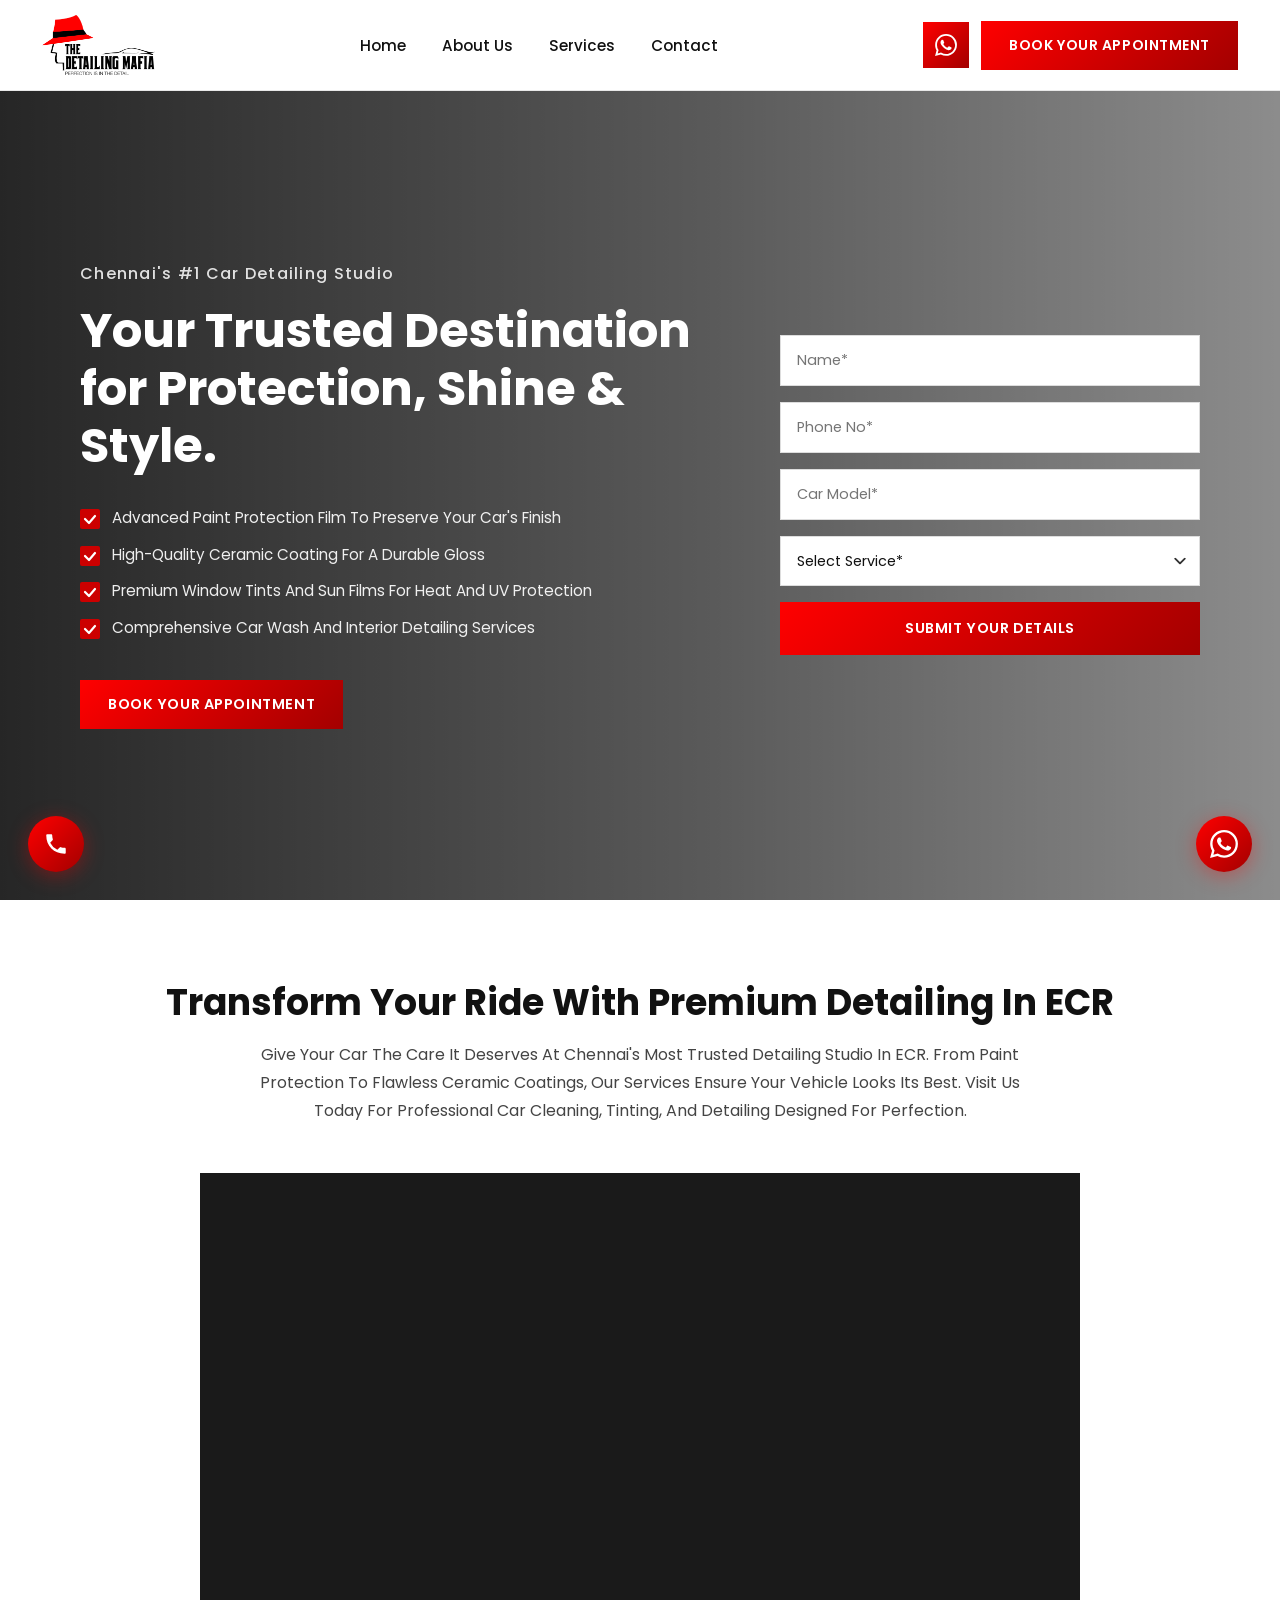
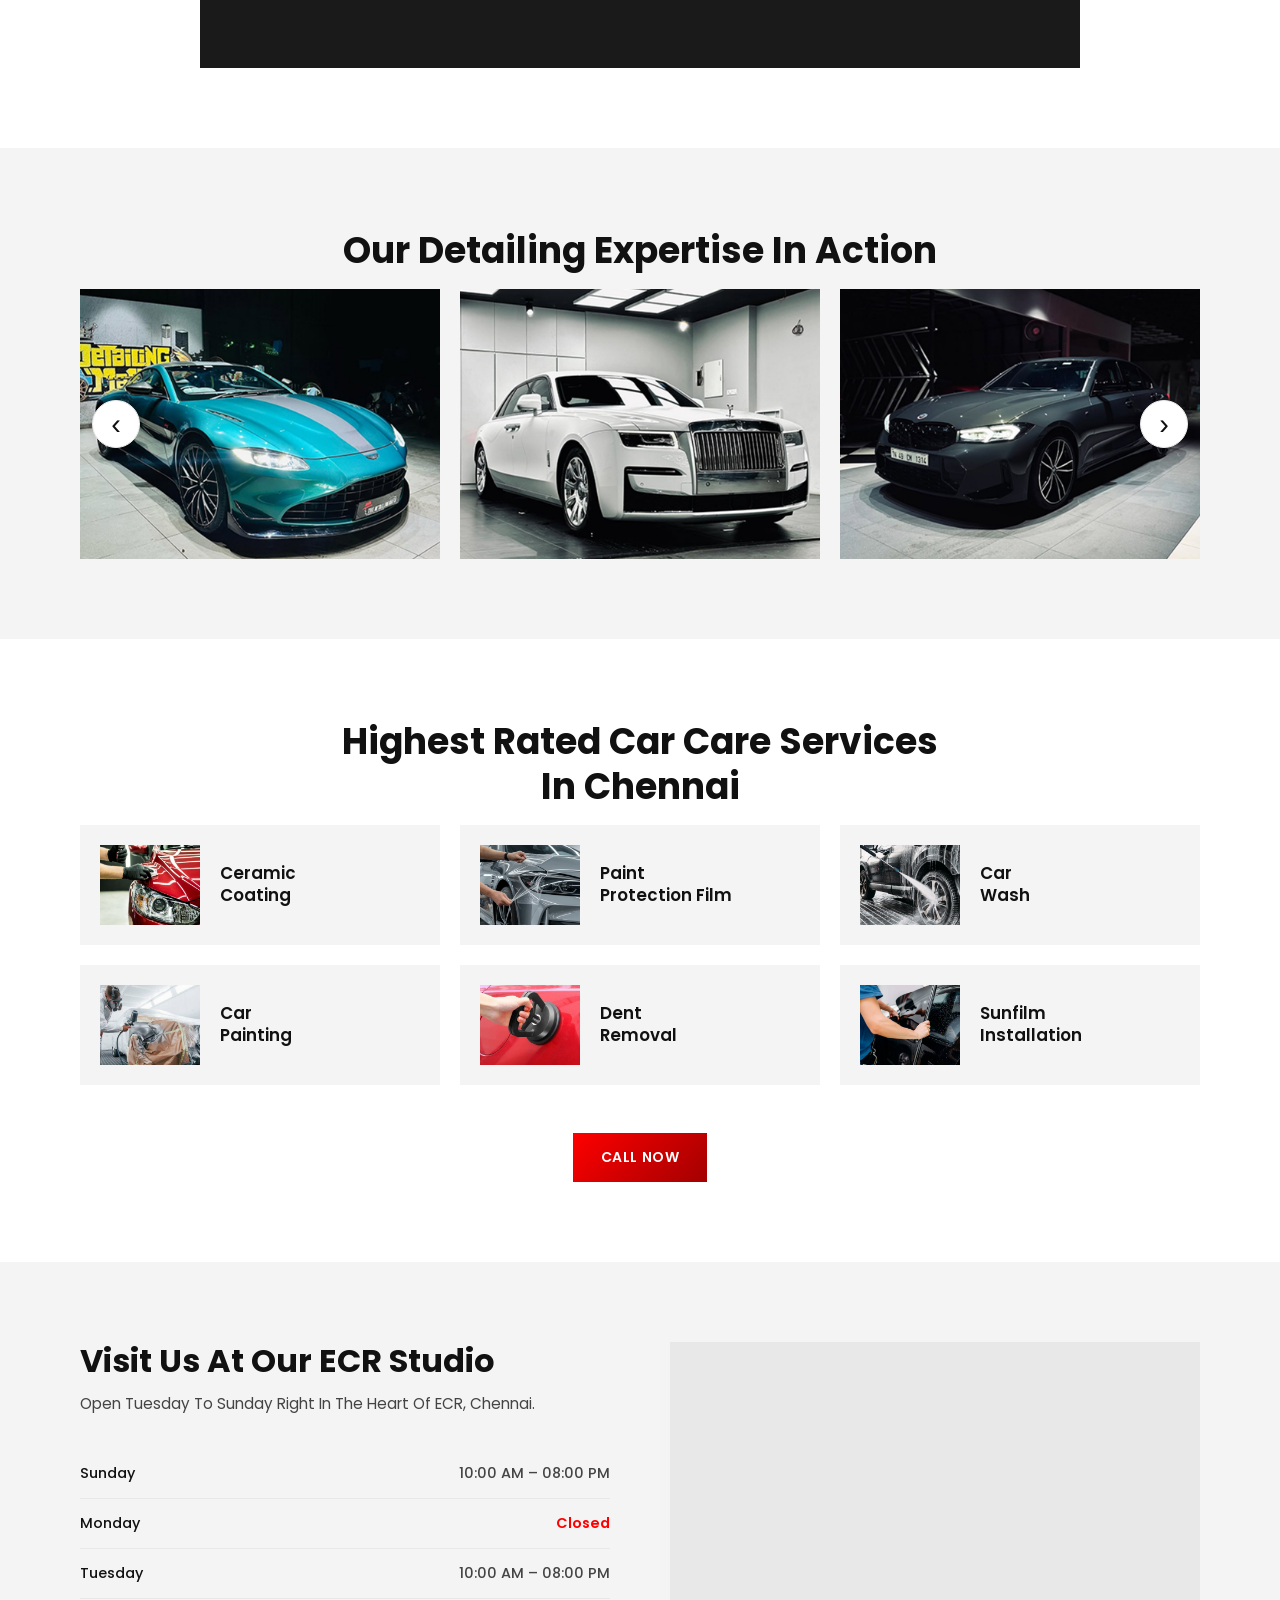
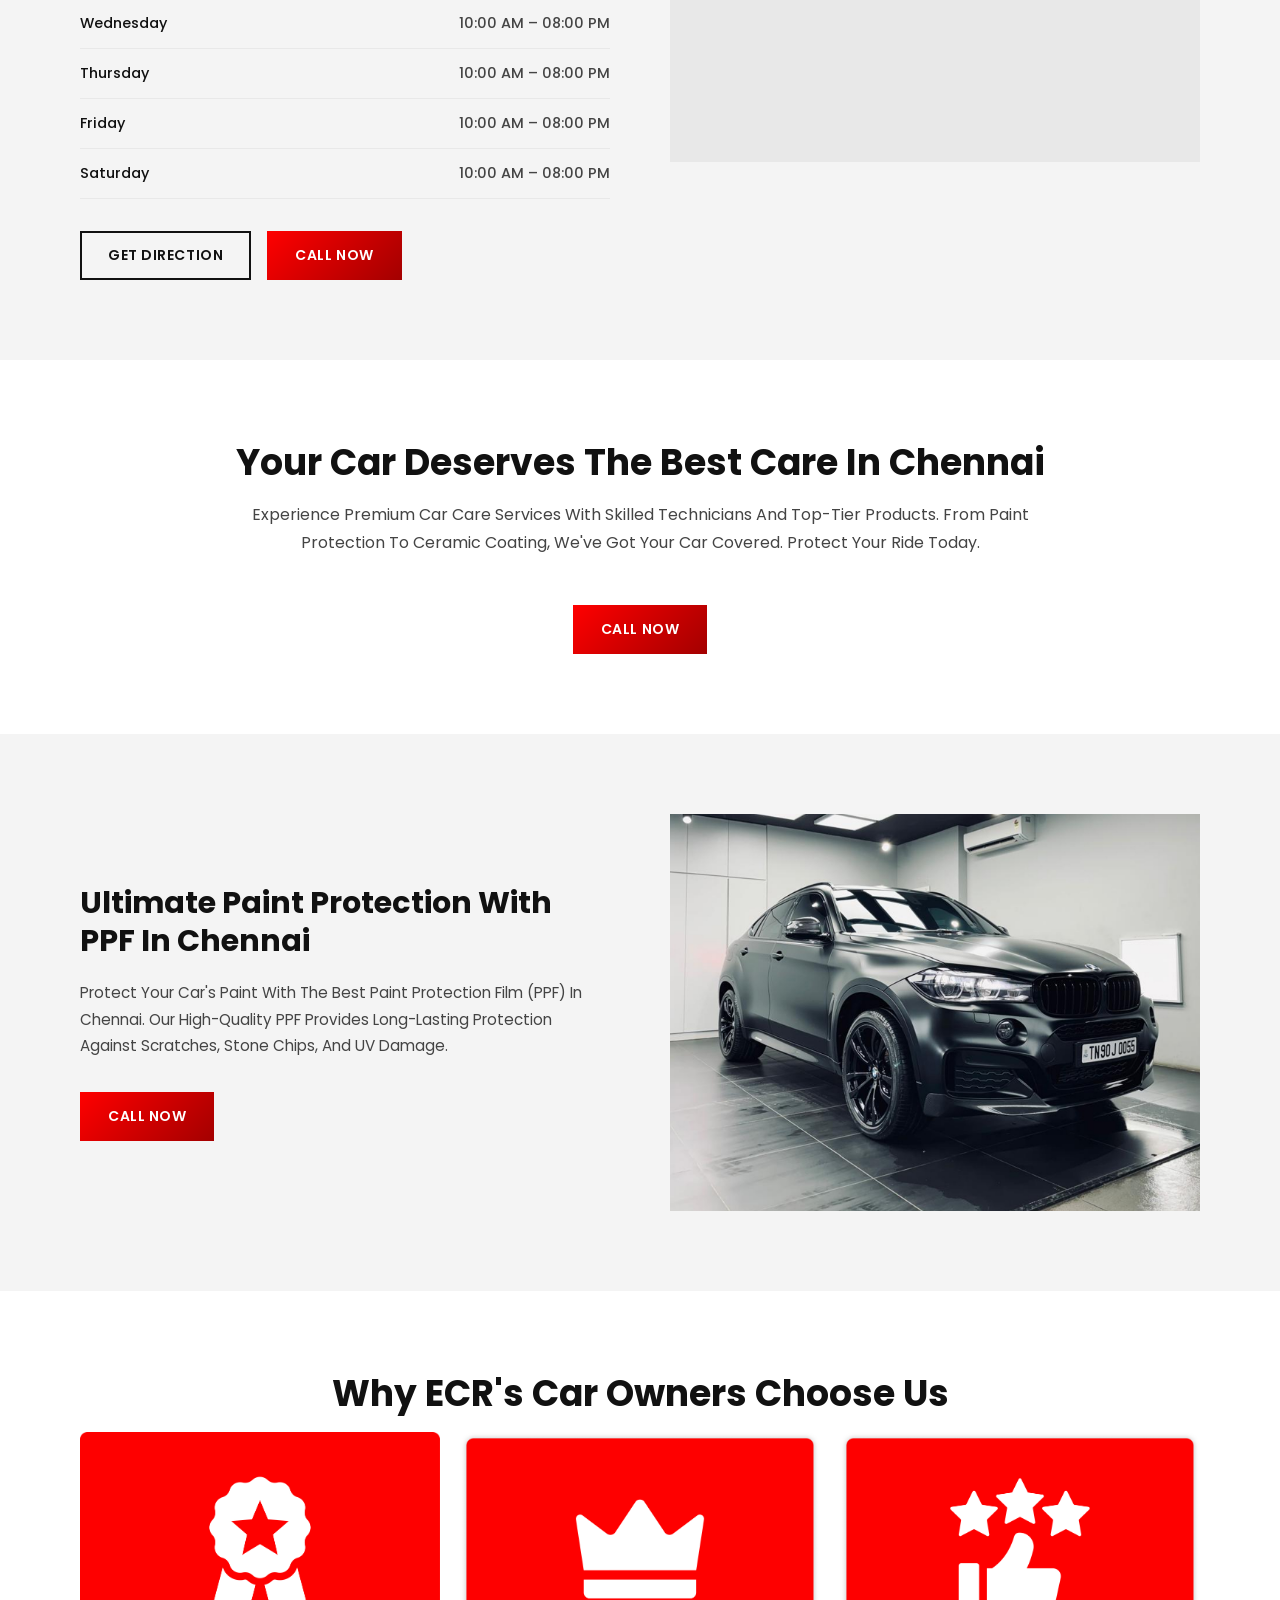
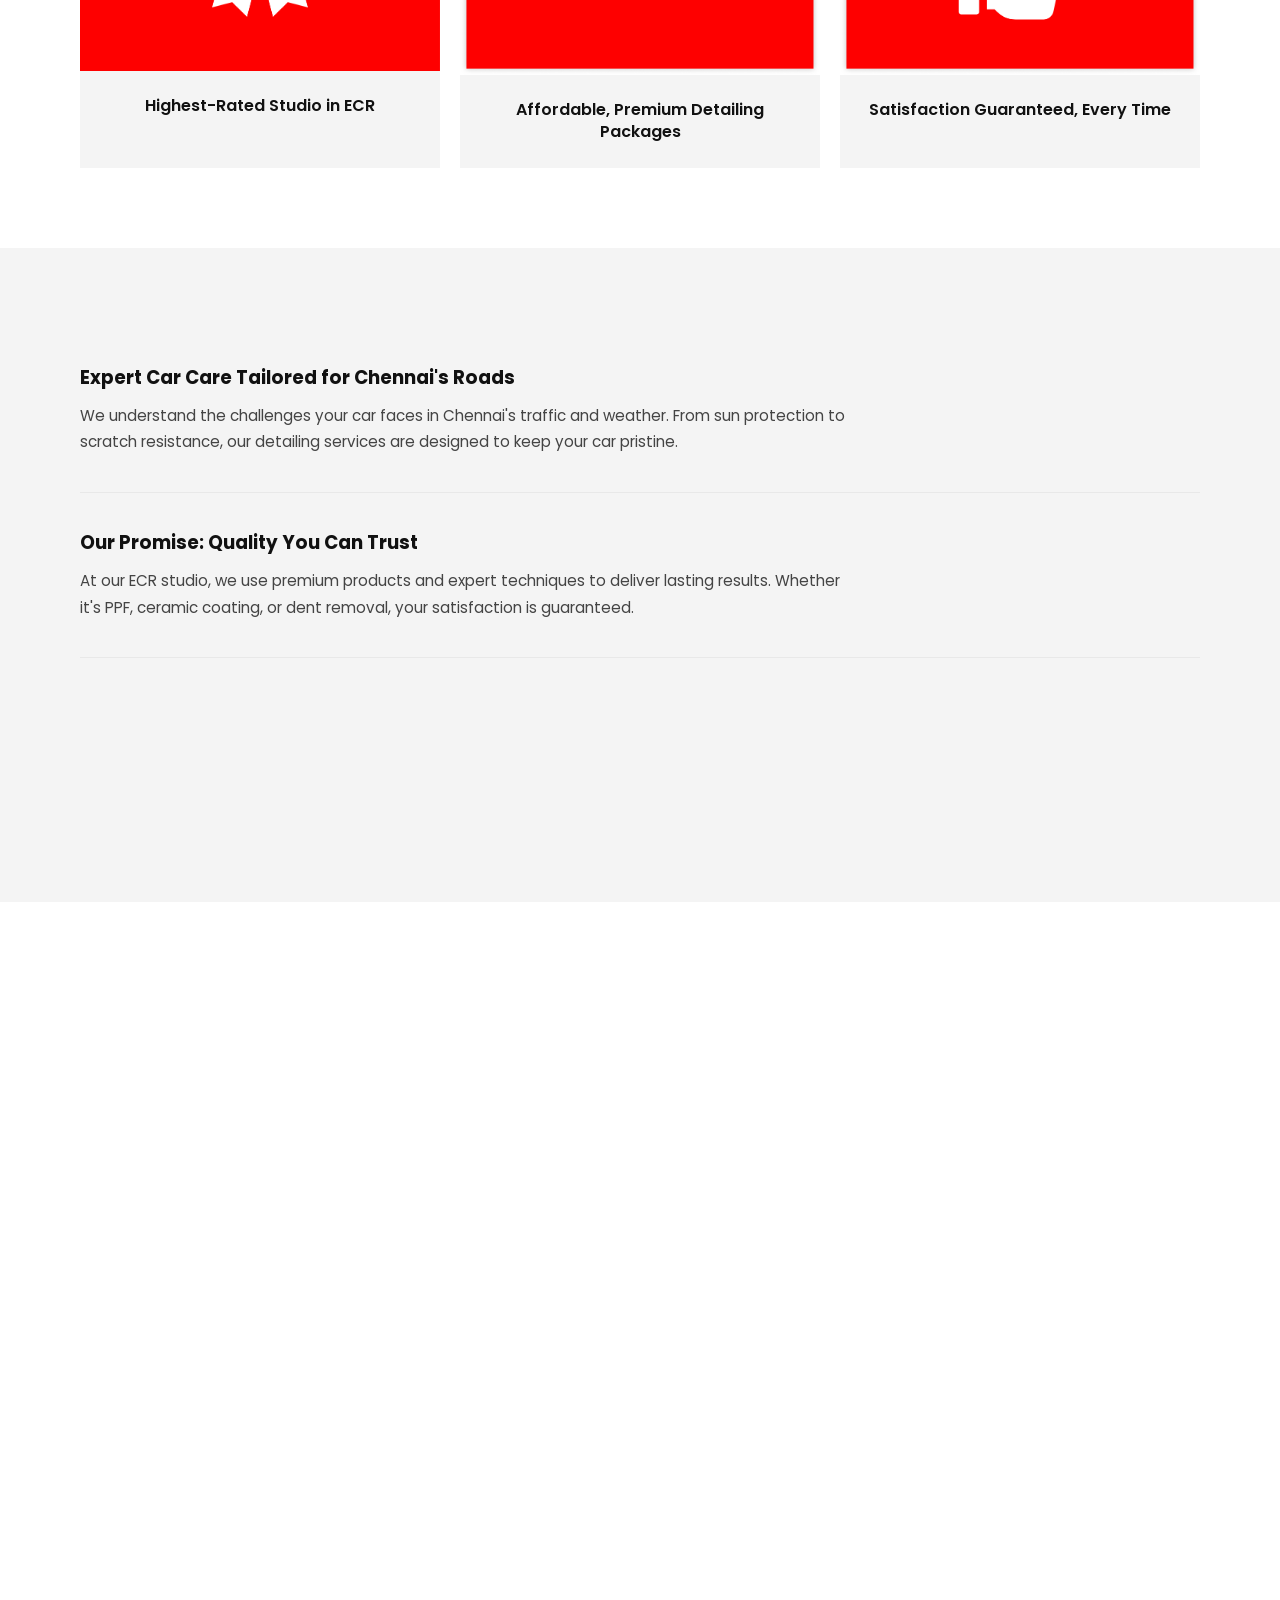
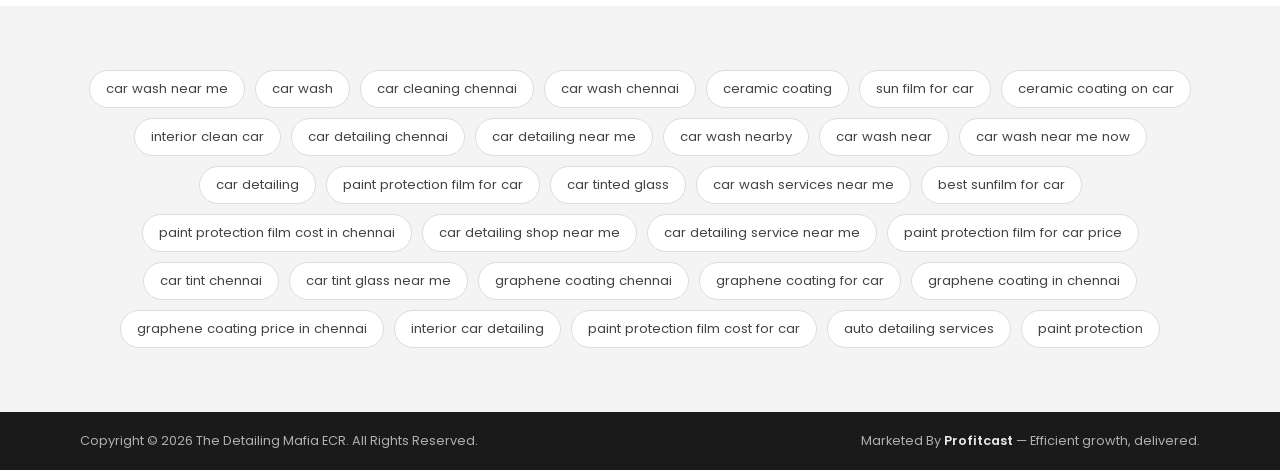
==== index.html @ f4547785 "Add favicon and update FAQ content" ====
<!DOCTYPE html>
<html lang="en">
<head>
  <meta charset="UTF-8" />
  <meta name="viewport" content="width=device-width, initial-scale=1.0" />
  <title>The Detailing Mafia ECR – Chennai's #1 Car Detailing Studio</title>
  <link rel="icon" type="image/png" href="assets/Favicon.png" />
  <link rel="stylesheet" href="style.css" />
  <link rel="preconnect" href="https://fonts.googleapis.com" />
  <link rel="preconnect" href="https://fonts.gstatic.com" crossorigin />
  <link href="https://fonts.googleapis.com/css2?family=Poppins:wght@300;400;500;600;700;800;900&display=swap" rel="stylesheet" />
</head>
<body>

  <!-- ============================================================
       NAVBAR
  ============================================================ -->
  <header class="navbar" id="navbar">
    <div class="nav-container">
      <div class="nav-logo">
        <img src="assets/Logo.png" alt="The Detailing Mafia" class="logo-img" />
      </div>
      <nav class="nav-links">
        <a href="#home">Home</a>
        <a href="#about">About Us</a>
        <a href="#services">Services</a>
        <a href="#contact">Contact</a>
      </nav>
      <div class="nav-actions">
        <a href="https://wa.me/918925737773" class="btn-whatsapp-nav" target="_blank" aria-label="WhatsApp">
          <svg xmlns="http://www.w3.org/2000/svg" viewBox="0 0 24 24" fill="white" width="22" height="22">
            <path d="M17.472 14.382c-.297-.149-1.758-.867-2.03-.967-.273-.099-.471-.148-.67.15-.197.297-.767.966-.94 1.164-.173.199-.347.223-.644.075-.297-.15-1.255-.463-2.39-1.475-.883-.788-1.48-1.761-1.653-2.059-.173-.297-.018-.458.13-.606.134-.133.298-.347.446-.52.149-.174.198-.298.298-.497.099-.198.05-.371-.025-.52-.075-.149-.669-1.612-.916-2.207-.242-.579-.487-.5-.669-.51-.173-.008-.371-.01-.57-.01-.198 0-.52.074-.792.372-.272.297-1.04 1.016-1.04 2.479 0 1.462 1.065 2.875 1.213 3.074.149.198 2.096 3.2 5.077 4.487.709.306 1.262.489 1.694.625.712.227 1.36.195 1.871.118.571-.085 1.758-.719 2.006-1.413.248-.694.248-1.289.173-1.413-.074-.124-.272-.198-.57-.347m-5.421 7.403h-.004a9.87 9.87 0 01-5.031-1.378l-.361-.214-3.741.982.998-3.648-.235-.374a9.86 9.86 0 01-1.51-5.26c.001-5.45 4.436-9.884 9.888-9.884 2.64 0 5.122 1.03 6.988 2.898a9.825 9.825 0 012.893 6.994c-.003 5.45-4.437 9.884-9.885 9.884m8.413-18.297A11.815 11.815 0 0012.05 0C5.495 0 .16 5.335.157 11.892c0 2.096.547 4.142 1.588 5.945L.057 24l6.305-1.654a11.882 11.882 0 005.683 1.448h.005c6.554 0 11.89-5.335 11.893-11.893a11.821 11.821 0 00-3.48-8.413z"/>
          </svg>
        </a>
        <a href="#contact" class="btn-primary">Book Your Appointment</a>
      </div>
      <button class="nav-hamburger" id="hamburger" aria-label="Menu">
        <span></span><span></span><span></span>
      </button>
    </div>
    <!-- Mobile Menu -->
    <div class="mobile-menu" id="mobileMenu">
      <a href="#home">Home</a>
      <a href="#about">About Us</a>
      <a href="#services">Services</a>
      <a href="#contact">Contact</a>
      <a href="#contact" class="btn-primary mobile-cta">Book Your Appointment</a>
    </div>
  </header>

  <!-- ============================================================
       SECTION 1 – HERO
  ============================================================ -->
  <section class="section-hero" id="home">
    <div class="hero-overlay"></div>
    <img src="assets/Hero Banner.jpg" alt="The Detailing Mafia Studio" class="hero-bg-img" />

    <div class="hero-container">
      <!-- Left Content -->
      <div class="hero-content">
        <p class="hero-tagline">Chennai's #1 Car Detailing Studio</p>
        <h1 class="hero-heading">Your Trusted Destination for Protection, Shine &amp; Style.</h1>
        <ul class="hero-checklist">
          <li>
            <svg class="check-icon" viewBox="0 0 20 20" fill="none"><rect width="20" height="20" rx="2" fill="#CC0000"/><path d="M5 10l4 4 6-7" stroke="#fff" stroke-width="2.2" stroke-linecap="round" stroke-linejoin="round"/></svg>
            Advanced Paint Protection Film To Preserve Your Car's Finish
          </li>
          <li>
            <svg class="check-icon" viewBox="0 0 20 20" fill="none"><rect width="20" height="20" rx="2" fill="#CC0000"/><path d="M5 10l4 4 6-7" stroke="#fff" stroke-width="2.2" stroke-linecap="round" stroke-linejoin="round"/></svg>
            High-Quality Ceramic Coating For A Durable Gloss
          </li>
          <li>
            <svg class="check-icon" viewBox="0 0 20 20" fill="none"><rect width="20" height="20" rx="2" fill="#CC0000"/><path d="M5 10l4 4 6-7" stroke="#fff" stroke-width="2.2" stroke-linecap="round" stroke-linejoin="round"/></svg>
            Premium Window Tints And Sun Films For Heat And UV Protection
          </li>
          <li>
            <svg class="check-icon" viewBox="0 0 20 20" fill="none"><rect width="20" height="20" rx="2" fill="#CC0000"/><path d="M5 10l4 4 6-7" stroke="#fff" stroke-width="2.2" stroke-linecap="round" stroke-linejoin="round"/></svg>
            Comprehensive Car Wash And Interior Detailing Services
          </li>
        </ul>
        <a href="#contact" class="btn-primary hero-cta">Book Your Appointment</a>
      </div>

      <!-- Right – Lead Form -->
      <div class="hero-form-wrap" id="contact">
        <input type="text" placeholder="Name*" class="form-input" />
        <input type="tel" placeholder="Phone No*" class="form-input" />
        <input type="text" placeholder="Car Model*" class="form-input" />
        <div class="form-select-wrap">
          <select class="form-select">
            <option value="" disabled selected>Select Service*</option>
            <option>Ceramic Coating</option>
            <option>Paint Protection Film</option>
            <option>Car Wash</option>
            <option>Car Painting</option>
            <option>Dent Removal</option>
            <option>Sunfilm Installation</option>
          </select>
          <svg class="select-arrow" viewBox="0 0 10 6" fill="none"><path d="M1 1l4 4 4-4" stroke="#333" stroke-width="1.5" stroke-linecap="round"/></svg>
        </div>
        <button class="btn-primary btn-submit" onclick="handleFormSubmit()">Submit Your Details</button>
      </div>
    </div>
  </section>

  <!-- ============================================================
       SECTION 2 – VIDEO
  ============================================================ -->
  <section class="section-video" id="about">
    <div class="section-inner">
      <h2 class="section-title">Transform Your Ride With Premium Detailing In ECR</h2>
      <p class="section-subtitle">
        Give Your Car The Care It Deserves At Chennai's Most Trusted Detailing Studio In ECR.
        From Paint Protection To Flawless Ceramic Coatings, Our Services Ensure Your Vehicle
        Looks Its Best. Visit Us Today For Professional Car Cleaning, Tinting, And Detailing
        Designed For Perfection.
      </p>
      <div class="video-wrapper">
        <video
          autoplay
          muted
          loop
          playsinline
          class="studio-video">
          <source src="assets/Section 2/ECR Video.mp4" type="video/mp4" />
          Your browser does not support the video tag.
        </video>
        <!-- Fallback placeholder if no video yet -->
        <div class="video-placeholder" id="videoPlaceholder">
          <svg viewBox="0 0 80 80" fill="none" class="play-icon"><circle cx="40" cy="40" r="39" stroke="white" stroke-width="2"/><polygon points="32,24 60,40 32,56" fill="white"/></svg>
          <p>Studio Reel – Coming Soon</p>
        </div>
      </div>
    </div>
  </section>

  <!-- ============================================================
       SECTION 3 – GALLERY SLIDER
  ============================================================ -->
  <section class="section-gallery">
    <div class="section-inner">
      <h2 class="section-title">Our Detailing Expertise In Action</h2>
      <div class="gallery-slider-wrap">
        <button class="slider-btn slider-prev" id="galleryPrev" aria-label="Previous">&#8249;</button>
        <div class="gallery-track" id="galleryTrack">
          <div class="gallery-slide">
            <img src="assets/Section 3/Image 1.jpg" alt="Car Detailing Work 1" />
          </div>
          <div class="gallery-slide">
            <img src="assets/Section 3/Image 2.jpg" alt="Car Detailing Work 2" />
          </div>
          <div class="gallery-slide">
            <img src="assets/Section 3/Image 3.jpg" alt="Car Detailing Work 3" />
          </div>
          <div class="gallery-slide">
            <img src="assets/Section 3/Image 4.jpg" alt="Car Detailing Work 4" />
          </div>
          <div class="gallery-slide">
            <img src="assets/Section 3/Image 5.jpg" alt="Car Detailing Work 5" />
          </div>
          <div class="gallery-slide">
            <img src="assets/Section 3/Image 6.jpg" alt="Car Detailing Work 6" />
          </div>
          <div class="gallery-slide">
            <img src="assets/Section 3/Image 7.jpg" alt="Car Detailing Work 7" />
          </div>
          <div class="gallery-slide">
            <img src="assets/Section 3/Image 8.jpg" alt="Car Detailing Work 8" />
          </div>
          <div class="gallery-slide">
            <img src="assets/Section 3/Image 9.jpg" alt="Car Detailing Work 9" />
          </div>
        </div>
        <button class="slider-btn slider-next" id="galleryNext" aria-label="Next">&#8250;</button>
      </div>
    </div>
  </section>

  <!-- ============================================================
       SECTION 4 – SERVICES
  ============================================================ -->
  <section class="section-services" id="services">
    <div class="section-inner">
      <h2 class="section-title">Highest Rated Car Care Services<br />In Chennai</h2>
      <div class="services-grid">

        <div class="service-card">
          <div class="service-img-wrap">
            <img src="assets/Section 4/Ceramic Coating.jpg" alt="Ceramic Coating" />
          </div>
          <span class="service-name">Ceramic<br />Coating</span>
        </div>

        <div class="service-card">
          <div class="service-img-wrap">
            <img src="assets/Section 4/PPF.png" alt="Paint Protection Film" />
          </div>
          <span class="service-name">Paint<br />Protection Film</span>
        </div>

        <div class="service-card">
          <div class="service-img-wrap">
            <img src="assets/Section 4/Car Wash.jpg" alt="Car Wash" />
          </div>
          <span class="service-name">Car<br />Wash</span>
        </div>

        <div class="service-card">
          <div class="service-img-wrap">
            <img src="assets/Section 4/Car Painting.jpg" alt="Car Painting" />
          </div>
          <span class="service-name">Car<br />Painting</span>
        </div>

        <div class="service-card">
          <div class="service-img-wrap">
            <img src="assets/Section 4/Dent Removal.jpg" alt="Dent Removal" />
          </div>
          <span class="service-name">Dent<br />Removal</span>
        </div>

        <div class="service-card">
          <div class="service-img-wrap">
            <img src="assets/Section 4/Sunfilm.jpg" alt="Sunfilm Installation" />
          </div>
          <span class="service-name">Sunfilm<br />Installation</span>
        </div>

      </div>
      <div class="services-cta">
        <a href="tel:+918925737773" class="btn-primary">Call Now</a>
      </div>
    </div>
  </section>

  <!-- ============================================================
       SECTION 5 – LOCATION / HOURS
  ============================================================ -->
  <section class="section-location">
    <div class="section-inner location-inner">

      <div class="location-info">
        <h2 class="location-heading">Visit Us At Our ECR Studio</h2>
        <p class="location-sub">Open Tuesday To Sunday Right In The Heart Of ECR, Chennai.</p>

        <table class="hours-table">
          <tbody>
            <tr>
              <td>Sunday</td>
              <td>10:00 AM – 08:00 PM</td>
            </tr>
            <tr>
              <td>Monday</td>
              <td class="closed">Closed</td>
            </tr>
            <tr>
              <td>Tuesday</td>
              <td>10:00 AM – 08:00 PM</td>
            </tr>
            <tr>
              <td>Wednesday</td>
              <td>10:00 AM – 08:00 PM</td>
            </tr>
            <tr>
              <td>Thursday</td>
              <td>10:00 AM – 08:00 PM</td>
            </tr>
            <tr>
              <td>Friday</td>
              <td>10:00 AM – 08:00 PM</td>
            </tr>
            <tr>
              <td>Saturday</td>
              <td>10:00 AM – 08:00 PM</td>
            </tr>
          </tbody>
        </table>

        <div class="location-btns">
          <a href="https://maps.app.goo.gl/Qhip5VcUf94nmhKdA" target="_blank" class="btn-outline">Get Direction</a>
          <a href="tel:+918925737773" class="btn-primary">Call Now</a>
        </div>
      </div>

      <div class="location-map">
        <iframe
          src="https://www.google.com/maps/embed?pb=!1m18!1m12!1m3!1d3888.9!2d80.2494!3d12.8387!2m3!1f0!2f0!3f0!3m2!1i1024!2i768!4f13.1!3m3!1m2!1s0x3a525a8b29e54a01%3A0x4b2e7e6c7e8f9a0b!2sThe%20Detailing%20Mafia%20ECR!5e0!3m2!1sen!2sin"
          width="100%"
          height="100%"
          style="border:0;"
          allowfullscreen=""
          loading="lazy"
          referrerpolicy="no-referrer-when-downgrade"
          title="The Detailing Mafia ECR Location">
        </iframe>
      </div>

    </div>
  </section>

  <!-- ============================================================
       SECTION 6 – CTA BANNER
  ============================================================ -->
  <section class="section-cta-banner">
    <div class="section-inner cta-inner">
      <h2 class="section-title">Your Car Deserves The Best Care In Chennai</h2>
      <p class="section-subtitle">
        Experience Premium Car Care Services With Skilled Technicians And Top-Tier Products.
        From Paint Protection To Ceramic Coating, We've Got Your Car Covered. Protect Your Ride Today.
      </p>
      <a href="tel:+918925737773" class="btn-primary">Call Now</a>
    </div>
  </section>

  <!-- ============================================================
       SECTION 7 – PPF FEATURE (TEXT LEFT / IMAGE RIGHT)
  ============================================================ -->
  <section class="section-feature">
    <div class="section-inner feature-inner">
      <div class="feature-text">
        <h2 class="feature-heading">Ultimate Paint Protection With PPF In Chennai</h2>
        <p class="feature-desc">
          Protect Your Car's Paint With The Best Paint Protection Film (PPF) In Chennai.
          Our High-Quality PPF Provides Long-Lasting Protection Against Scratches, Stone
          Chips, And UV Damage.
        </p>
        <a href="tel:+918925737773" class="btn-primary">Call Now</a>
      </div>
      <div class="feature-image">
        <img src="assets/Section 7/Image.jpg" alt="BMW X6 PPF Chennai" />
      </div>
    </div>
  </section>

  <!-- ============================================================
       SECTION 8 – WHY CHOOSE US
  ============================================================ -->
  <section class="section-why">
    <div class="section-inner">
      <h2 class="section-title">Why ECR's Car Owners Choose Us</h2>
      <div class="why-grid">

        <div class="why-card">
          <div class="why-icon-wrap">
            <img src="assets/Section 8/Icon 1.jpg" alt="Highest-Rated Studio" class="why-icon-img" />
          </div>
          <p class="why-label">Highest-Rated Studio in ECR</p>
        </div>

        <div class="why-card">
          <div class="why-icon-wrap">
            <img src="assets/Section 8/Icon 2.jpg" alt="Affordable Packages" class="why-icon-img" />
          </div>
          <p class="why-label">Affordable, Premium Detailing Packages</p>
        </div>

        <div class="why-card">
          <div class="why-icon-wrap">
            <img src="assets/Section 8/Icon 3.jpg" alt="Satisfaction Guaranteed" class="why-icon-img" />
          </div>
          <p class="why-label">Satisfaction Guaranteed, Every Time</p>
        </div>

      </div>
    </div>
  </section>

  <!-- ============================================================
       SECTION 9 – ABOUT / FEATURES TEXT
  ============================================================ -->
  <section class="section-about-text">
    <div class="section-inner about-text-inner">

      <div class="about-item">
        <h3>Expert Car Care Tailored for Chennai's Roads</h3>
        <p>We understand the challenges your car faces in Chennai's traffic and weather. From sun protection to scratch resistance, our detailing services are designed to keep your car pristine.</p>
      </div>

      <div class="about-item">
        <h3>Our Promise: Quality You Can Trust</h3>
        <p>At our ECR studio, we use premium products and expert techniques to deliver lasting results. Whether it's PPF, ceramic coating, or dent removal, your satisfaction is guaranteed.</p>
      </div>

      <div class="about-item">
        <h3>Personalized Solutions for Every Car</h3>
        <p>Every car is unique, and so are its care requirements. Our custom detailing packages are tailored to meet your vehicle's specific needs. Visit us to find the perfect solution today.</p>
      </div>

    </div>
  </section>

  <!-- ============================================================
       SECTION 10 – FAQ ACCORDION
  ============================================================ -->
  <section class="section-faq">
    <div class="section-inner">
      <div class="faq-list" id="faqList">

        <div class="faq-item">
          <button class="faq-q">
            What is Paint Protection Film (PPF), and why is it important?
            <span class="faq-icon">+</span>
          </button>
          <div class="faq-a">
            <p>PPF is a transparent shield that protects your car's paint from scratches, chips, and UV rays. It ensures a long-lasting, glossy finish, perfect for Chennai's harsh conditions.</p>
          </div>
        </div>

        <div class="faq-item">
          <button class="faq-q">
            How long does ceramic coating last on a car?
            <span class="faq-icon">+</span>
          </button>
          <div class="faq-a">
            <p>Ceramic coating provides protection for 2-5 years with proper maintenance, shielding against dirt, scratches, and water spots while enhancing your car's shine.</p>
          </div>
        </div>

        <div class="faq-item">
          <button class="faq-q">
            Where is your car detailing studio located in Chennai?
            <span class="faq-icon">+</span>
          </button>
          <div class="faq-a">
            <p>Our studio is conveniently located on ECR, Chennai, easily accessible to customers across the city.</p>
          </div>
        </div>

        <div class="faq-item">
          <button class="faq-q">
            Do you offer car interior cleaning services?
            <span class="faq-icon">+</span>
          </button>
          <div class="faq-a">
            <p>Yes, we specialize in professional interior cleaning to remove dirt, stains, and odors for a fresh, hygienic cabin.</p>
          </div>
        </div>

        <div class="faq-item">
          <button class="faq-q">
            What are the benefits of sunfilm installation for cars?
            <span class="faq-icon">+</span>
          </button>
          <div class="faq-a">
            <p>Sunfilm reduces heat, blocks UV rays, and improves privacy, making it ideal for Chennai's tropical climate.</p>
          </div>
        </div>

        <div class="faq-item">
          <button class="faq-q">
            How affordable are your car detailing services?
            <span class="faq-icon">+</span>
          </button>
          <div class="faq-a">
            <p>We provide cost-effective packages that ensure premium quality services at competitive rates.</p>
          </div>
        </div>

        <div class="faq-item">
          <button class="faq-q">
            Can I get dent removal and car painting done at your studio?
            <span class="faq-icon">+</span>
          </button>
          <div class="faq-a">
            <p>Absolutely! Our experts excel in dent removal and car painting, restoring your vehicle to its original beauty.</p>
          </div>
        </div>

        <div class="faq-item">
          <button class="faq-q">
            How do I book an appointment for car detailing?
            <span class="faq-icon">+</span>
          </button>
          <div class="faq-a">
            <p>Booking is easy. Visit our website, call us, or drop by our ECR studio for immediate assistance.</p>
          </div>
        </div>

      </div>
    </div>
  </section>

  <!-- ============================================================
       SECTION 11 – KEYWORD TAGS
  ============================================================ -->
  <section class="section-keywords">
    <div class="section-inner">
      <div class="keyword-cloud">
        <span>car wash near me</span>
        <span>car wash</span>
        <span>car cleaning chennai</span>
        <span>car wash chennai</span>
        <span>ceramic coating</span>
        <span>sun film for car</span>
        <span>ceramic coating on car</span>
        <span>interior clean car</span>
        <span>car detailing chennai</span>
        <span>car detailing near me</span>
        <span>car wash nearby</span>
        <span>car wash near</span>
        <span>car wash near me now</span>
        <span>car detailing</span>
        <span>paint protection film for car</span>
        <span>car tinted glass</span>
        <span>car wash services near me</span>
        <span>best sunfilm for car</span>
        <span>paint protection film cost in chennai</span>
        <span>car detailing shop near me</span>
        <span>car detailing service near me</span>
        <span>paint protection film for car price</span>
        <span>car tint chennai</span>
        <span>car tint glass near me</span>
        <span>graphene coating chennai</span>
        <span>graphene coating for car</span>
        <span>graphene coating in chennai</span>
        <span>graphene coating price in chennai</span>
        <span>interior car detailing</span>
        <span>paint protection film cost for car</span>
        <span>auto detailing services</span>
        <span>paint protection</span>
      </div>
    </div>
  </section>

  <!-- ============================================================
       FOOTER
  ============================================================ -->
  <footer class="footer">
    <div class="footer-inner">
      <p class="footer-copy">Copyright &copy; 2026 The Detailing Mafia ECR. All Rights Reserved.</p>
      <p class="footer-agency">Marketed By <a href="https://www.profitcast.com" target="_blank" class="profitcast-link"><strong>Profitcast</strong></a> — Efficient growth, delivered.</p>
    </div>
  </footer>

  <!-- ============================================================
       FLOATING BUTTONS – Call (Left) & WhatsApp (Right)
  ============================================================ -->
  <a href="tel:+918925737773" class="floating-call" aria-label="Call Now">
    <svg xmlns="http://www.w3.org/2000/svg" viewBox="0 0 24 24" fill="white" width="26" height="26">
      <path d="M6.62 10.79a15.053 15.053 0 006.59 6.59l2.2-2.2a1.003 1.003 0 011.01-.24c1.12.37 2.33.57 3.57.57.55 0 1 .45 1 1V20c0 .55-.45 1-1 1C10.07 21 3 13.93 3 4c0-.55.45-1 1-1h3.5c.55 0 1 .45 1 1 0 1.25.2 2.45.57 3.57.1.31.03.66-.25.94l-2.2 2.28z"/>
    </svg>
  </a>

  <a href="https://wa.me/918925737773" class="floating-whatsapp" target="_blank" aria-label="Chat on WhatsApp">
    <svg xmlns="http://www.w3.org/2000/svg" viewBox="0 0 24 24" fill="white" width="28" height="28">
      <path d="M17.472 14.382c-.297-.149-1.758-.867-2.03-.967-.273-.099-.471-.148-.67.15-.197.297-.767.966-.94 1.164-.173.199-.347.223-.644.075-.297-.15-1.255-.463-2.39-1.475-.883-.788-1.48-1.761-1.653-2.059-.173-.297-.018-.458.13-.606.134-.133.298-.347.446-.52.149-.174.198-.298.298-.497.099-.198.05-.371-.025-.52-.075-.149-.669-1.612-.916-2.207-.242-.579-.487-.5-.669-.51-.173-.008-.371-.01-.57-.01-.198 0-.52.074-.792.372-.272.297-1.04 1.016-1.04 2.479 0 1.462 1.065 2.875 1.213 3.074.149.198 2.096 3.2 5.077 4.487.709.306 1.262.489 1.694.625.712.227 1.36.195 1.871.118.571-.085 1.758-.719 2.006-1.413.248-.694.248-1.289.173-1.413-.074-.124-.272-.198-.57-.347m-5.421 7.403h-.004a9.87 9.87 0 01-5.031-1.378l-.361-.214-3.741.982.998-3.648-.235-.374a9.86 9.86 0 01-1.51-5.26c.001-5.45 4.436-9.884 9.888-9.884 2.64 0 5.122 1.03 6.988 2.898a9.825 9.825 0 012.893 6.994c-.003 5.45-4.437 9.884-9.885 9.884m8.413-18.297A11.815 11.815 0 0012.05 0C5.495 0 .16 5.335.157 11.892c0 2.096.547 4.142 1.588 5.945L.057 24l6.305-1.654a11.882 11.882 0 005.683 1.448h.005c6.554 0 11.89-5.335 11.893-11.893a11.821 11.821 0 00-3.48-8.413z"/>
    </svg>
  </a>

  <script src="script.js"></script>
</body>
</html>
---- style.css ----
/* ============================================================
   CSS VARIABLES & RESET
============================================================ */
:root {
  --red:        #FF0000;
  --red-dark:   #A30000;
  --gradient:   linear-gradient(135deg, #FF0000 0%, #A30000 100%);
  --gradient-hover: linear-gradient(135deg, #E00000 0%, #8A0000 100%);
  --white:      #FFFFFF;
  --off-white:  #F4F4F4;
  --black:      #111111;
  --dark:       #1a1a1a;
  --gray-text:  #444444;
  --gray-light: #E8E8E8;
  --border:     #DDDDDD;

  --font-primary: 'Poppins', sans-serif;

  --nav-h: 90px;
  --radius: 0px; /* Sharp edges throughout */
  --transition: 0.25s ease;
}

*, *::before, *::after {
  margin: 0;
  padding: 0;
  box-sizing: border-box;
}

html {
  scroll-behavior: smooth;
  font-size: 16px;
}

body {
  font-family: var(--font-primary);
  color: var(--black);
  background: var(--white);
  overflow-x: hidden;
}

img {
  display: block;
  max-width: 100%;
}

a {
  text-decoration: none;
  color: inherit;
}

ul {
  list-style: none;
}

/* ============================================================
   BUTTONS – Gradient Style (#FF0000 → #A30000)
============================================================ */
.btn-primary {
  display: inline-block;
  background: var(--gradient);
  color: var(--white);
  font-family: var(--font-primary);
  font-size: 0.875rem;
  font-weight: 600;
  letter-spacing: 0.04em;
  text-transform: uppercase;
  padding: 14px 28px;
  border: none;
  border-radius: var(--radius);
  cursor: pointer;
  transition: background var(--transition), transform var(--transition), box-shadow var(--transition);
  white-space: nowrap;
  background-size: 100%;
}

.btn-primary:hover {
  background: var(--gradient-hover);
  transform: translateY(-1px);
  box-shadow: 0 4px 16px rgba(255, 0, 0, 0.3);
}

.btn-outline {
  display: inline-block;
  background: transparent;
  color: var(--black);
  font-family: var(--font-primary);
  font-size: 0.875rem;
  font-weight: 600;
  letter-spacing: 0.04em;
  text-transform: uppercase;
  padding: 12px 26px;
  border: 2px solid var(--black);
  border-radius: var(--radius);
  cursor: pointer;
  transition: background var(--transition), color var(--transition);
}

.btn-outline:hover {
  background: var(--black);
  color: var(--white);
}

/* ============================================================
   SECTION HELPERS
============================================================ */
.section-inner {
  max-width: 1200px;
  margin: 0 auto;
  padding: 0 40px;
}

.section-title {
  font-family: var(--font-primary);
  font-size: clamp(1.6rem, 3vw, 2.25rem);
  font-weight: 700;
  text-align: center;
  line-height: 1.25;
  color: var(--black);
  margin-bottom: 16px;
}

.section-subtitle {
  font-family: var(--font-primary);
  font-size: 1rem;
  line-height: 1.75;
  color: var(--gray-text);
  text-align: center;
  max-width: 780px;
  margin: 0 auto 48px;
  font-weight: 400;
}

/* ============================================================
   SECTION 0 – NAVBAR
============================================================ */
.navbar {
  position: fixed;
  top: 0;
  left: 0;
  width: 100%;
  z-index: 1000;
  background: var(--white);
  border-bottom: 1px solid var(--gray-light);
  transition: box-shadow var(--transition);
}

.navbar.scrolled {
  box-shadow: 0 2px 20px rgba(0,0,0,0.12);
}

.nav-container {
  max-width: 1260px;
  margin: 0 auto;
  padding: 0 32px;
  height: var(--nav-h);
  display: flex;
  align-items: center;
  justify-content: space-between;
  gap: 24px;
}

.nav-logo {
  flex-shrink: 0;
}

.logo-img {
  height: 60px;
  width: auto;
  object-fit: contain;
}

.nav-links {
  display: flex;
  gap: 36px;
  flex: 1;
  justify-content: center;
}

.nav-links a {
  font-family: var(--font-primary);
  font-size: 0.95rem;
  font-weight: 500;
  color: var(--black);
  position: relative;
  transition: color var(--transition);
}

.nav-links a::after {
  content: '';
  position: absolute;
  bottom: -3px;
  left: 0;
  width: 0;
  height: 2px;
  background: var(--gradient);
  transition: width var(--transition);
}

.nav-links a:hover {
  color: var(--red);
}

.nav-links a:hover::after {
  width: 100%;
}

.nav-actions {
  display: flex;
  align-items: center;
  gap: 12px;
  flex-shrink: 0;
}

.btn-whatsapp-nav {
  display: flex;
  align-items: center;
  justify-content: center;
  width: 46px;
  height: 46px;
  background: var(--gradient);
  border-radius: var(--radius);
  flex-shrink: 0;
  transition: opacity var(--transition), transform var(--transition);
}

.btn-whatsapp-nav:hover {
  opacity: 0.9;
  transform: translateY(-1px);
}

.nav-hamburger {
  display: none;
  flex-direction: column;
  gap: 5px;
  background: none;
  border: none;
  cursor: pointer;
  padding: 4px;
}

.nav-hamburger span {
  display: block;
  width: 24px;
  height: 2px;
  background: var(--black);
  transition: var(--transition);
}

.mobile-menu {
  display: none;
  flex-direction: column;
  background: var(--white);
  border-top: 1px solid var(--gray-light);
  padding: 16px 32px 24px;
  gap: 16px;
}

.mobile-menu.open {
  display: flex;
}

.mobile-menu a {
  font-family: var(--font-primary);
  font-weight: 500;
  font-size: 1rem;
  color: var(--black);
  transition: color var(--transition);
}

.mobile-menu a:hover {
  color: var(--red);
}

.mobile-cta {
  text-align: center;
  margin-top: 8px;
}

/* ============================================================
   SECTION 1 – HERO
============================================================ */
.section-hero {
  position: relative;
  min-height: 100vh;
  padding-top: var(--nav-h);
  display: flex;
  align-items: center;
  overflow: hidden;
}

.hero-bg-img {
  position: absolute;
  inset: 0;
  width: 100%;
  height: 100%;
  object-fit: cover;
  object-position: center;
  z-index: 0;
}

.hero-overlay {
  position: absolute;
  inset: 0;
  background: linear-gradient(
    to right,
    rgba(0,0,0,0.85) 0%,
    rgba(0,0,0,0.65) 55%,
    rgba(0,0,0,0.45) 100%
  );
  z-index: 1;
}

.hero-container {
  position: relative;
  z-index: 2;
  width: 100%;
  max-width: 1200px;
  margin: 0 auto;
  padding: 60px 40px;
  display: grid;
  grid-template-columns: 1fr 420px;
  gap: 60px;
  align-items: center;
}

/* Hero Left */
.hero-content {
  color: var(--white);
}

.hero-tagline {
  font-family: var(--font-primary);
  font-size: 1rem;
  font-weight: 500;
  letter-spacing: 0.08em;
  color: rgba(255,255,255,0.85);
  margin-bottom: 16px;
}

.hero-heading {
  font-family: var(--font-primary);
  font-size: clamp(2rem, 4vw, 3rem);
  font-weight: 700;
  line-height: 1.2;
  margin-bottom: 32px;
}

.hero-checklist {
  display: flex;
  flex-direction: column;
  gap: 14px;
  margin-bottom: 40px;
}

.hero-checklist li {
  display: flex;
  align-items: flex-start;
  gap: 12px;
  font-family: var(--font-primary);
  font-size: 0.95rem;
  font-weight: 400;
  line-height: 1.5;
  color: rgba(255,255,255,0.92);
}

.check-icon {
  width: 20px;
  height: 20px;
  flex-shrink: 0;
  margin-top: 2px;
}

.hero-cta {
  font-size: 0.9rem;
}

/* Hero Right – Form */
.hero-form-wrap {
  background: transparent;
  padding: 36px 0;
  display: flex;
  flex-direction: column;
  gap: 16px;
}

.form-input {
  width: 100%;
  padding: 14px 16px;
  border: 1px solid var(--border);
  border-radius: var(--radius);
  font-family: var(--font-primary);
  font-size: 0.9rem;
  font-weight: 400;
  color: var(--black);
  background: var(--white);
  outline: none;
  transition: border-color var(--transition);
}

.form-input:focus {
  border-color: var(--red);
}

.form-select-wrap {
  position: relative;
  width: 100%;
}

.form-select {
  width: 100%;
  padding: 14px 40px 14px 16px;
  border: 1px solid var(--border);
  border-radius: var(--radius);
  font-family: var(--font-primary);
  font-size: 0.9rem;
  font-weight: 400;
  color: var(--black);
  background: var(--white);
  appearance: none;
  outline: none;
  cursor: pointer;
  transition: border-color var(--transition);
}

.form-select:focus {
  border-color: var(--red);
}

.select-arrow {
  position: absolute;
  right: 14px;
  top: 50%;
  transform: translateY(-50%);
  width: 12px;
  pointer-events: none;
}

.btn-submit {
  width: 100%;
  text-align: center;
  padding: 16px;
  font-size: 0.9rem;
}

/* ============================================================
   SECTION 2 – VIDEO
============================================================ */
.section-video {
  padding: 80px 0;
  background: var(--white);
}

.section-video .section-inner {
  text-align: center;
}

.video-wrapper {
  position: relative;
  width: 100%;
  max-width: 880px;
  margin: 0 auto;
  aspect-ratio: 16 / 9;
  background: var(--dark);
  overflow: hidden;
}

.studio-video {
  width: 100%;
  height: 100%;
  object-fit: cover;
  display: block;
}

.video-placeholder {
  position: absolute;
  inset: 0;
  display: flex;
  flex-direction: column;
  align-items: center;
  justify-content: center;
  background: var(--dark);
  color: var(--white);
  gap: 16px;
}

.video-placeholder .play-icon {
  width: 80px;
  height: 80px;
  opacity: 0.7;
}

.video-placeholder p {
  font-family: var(--font-primary);
  font-size: 1rem;
  font-weight: 500;
  opacity: 0.6;
}

/* ============================================================
   SECTION 3 – GALLERY SLIDER
============================================================ */
.section-gallery {
  padding: 80px 0;
  background: var(--off-white);
}

.gallery-slider-wrap {
  position: relative;
  overflow: hidden;
}

.gallery-track {
  display: flex;
  gap: 20px;
  transition: transform 0.4s ease;
}

.gallery-slide {
  flex: 0 0 calc((100% - 40px) / 3);
  aspect-ratio: 4 / 3;
  overflow: hidden;
  background: var(--gray-light);
}

.gallery-slide img {
  width: 100%;
  height: 100%;
  object-fit: cover;
  transition: transform 0.45s ease;
}

.gallery-slide img:hover {
  transform: scale(1.04);
}

.slider-btn {
  position: absolute;
  top: 50%;
  transform: translateY(-50%);
  width: 48px;
  height: 48px;
  background: var(--white);
  border: 1px solid var(--gray-light);
  border-radius: 50%;
  font-size: 1.8rem;
  line-height: 1;
  cursor: pointer;
  display: flex;
  align-items: center;
  justify-content: center;
  color: var(--black);
  transition: background var(--transition), color var(--transition), border-color var(--transition);
  z-index: 2;
  box-shadow: 0 2px 8px rgba(0,0,0,0.1);
}

.slider-btn:hover {
  background: var(--gradient);
  color: var(--white);
  border-color: var(--red);
}

.slider-prev { left: 12px; }
.slider-next { right: 12px; }

/* ============================================================
   SECTION 4 – SERVICES
============================================================ */
.section-services {
  padding: 80px 0;
  background: var(--white);
}

.services-grid {
  display: grid;
  grid-template-columns: repeat(3, 1fr);
  gap: 20px;
  margin-bottom: 48px;
}

.service-card {
  display: flex;
  align-items: center;
  gap: 20px;
  padding: 20px;
  background: var(--off-white);
  border-radius: var(--radius);
  cursor: pointer;
  transition: box-shadow var(--transition), transform var(--transition);
}

.service-card:hover {
  box-shadow: 0 6px 24px rgba(0,0,0,0.10);
  transform: translateY(-2px);
}

.service-img-wrap {
  width: 100px;
  height: 80px;
  flex-shrink: 0;
  overflow: hidden;
  background: var(--gray-light);
}

.service-img-wrap img {
  width: 100%;
  height: 100%;
  object-fit: cover;
}

.service-name {
  font-family: var(--font-primary);
  font-size: 1.05rem;
  font-weight: 600;
  line-height: 1.3;
  color: var(--black);
}

.services-cta {
  text-align: center;
}

/* ============================================================
   SECTION 5 – LOCATION
============================================================ */
.section-location {
  padding: 80px 0;
  background: var(--off-white);
}

.location-inner {
  display: grid;
  grid-template-columns: 1fr 1fr;
  gap: 60px;
  align-items: start;
}

.location-heading {
  font-family: var(--font-primary);
  font-size: clamp(1.5rem, 2.5vw, 2rem);
  font-weight: 700;
  line-height: 1.2;
  margin-bottom: 12px;
}

.location-sub {
  font-family: var(--font-primary);
  font-size: 0.95rem;
  font-weight: 400;
  color: var(--gray-text);
  margin-bottom: 32px;
  line-height: 1.6;
}

.hours-table {
  width: 100%;
  border-collapse: collapse;
  margin-bottom: 32px;
}

.hours-table tr {
  border-bottom: 1px solid var(--gray-light);
}

.hours-table td {
  padding: 14px 0;
  font-family: var(--font-primary);
  font-size: 0.9rem;
  font-weight: 500;
  color: var(--black);
}

.hours-table td:last-child {
  text-align: right;
  color: var(--gray-text);
}

.hours-table td.closed {
  color: var(--red);
  font-weight: 600;
}

.location-btns {
  display: flex;
  gap: 16px;
  flex-wrap: wrap;
}

.location-map {
  height: 420px;
  background: var(--gray-light);
  overflow: hidden;
}

.location-map iframe {
  width: 100%;
  height: 100%;
  border: none;
  display: block;
}

/* ============================================================
   SECTION 6 – CTA BANNER
============================================================ */
.section-cta-banner {
  padding: 80px 0;
  background: var(--white);
}

.cta-inner {
  text-align: center;
}

/* ============================================================
   SECTION 7 – PPF FEATURE
============================================================ */
.section-feature {
  padding: 80px 0;
  background: var(--off-white);
}

.feature-inner {
  display: grid;
  grid-template-columns: 1fr 1fr;
  gap: 60px;
  align-items: center;
}

.feature-heading {
  font-family: var(--font-primary);
  font-size: clamp(1.4rem, 2.5vw, 1.9rem);
  font-weight: 700;
  line-height: 1.25;
  margin-bottom: 20px;
}

.feature-desc {
  font-family: var(--font-primary);
  font-size: 0.95rem;
  font-weight: 400;
  line-height: 1.75;
  color: var(--gray-text);
  margin-bottom: 32px;
}

.feature-image {
  overflow: hidden;
  aspect-ratio: 4/3;
  background: var(--gray-light);
}

.feature-image img {
  width: 100%;
  height: 100%;
  object-fit: cover;
  transition: transform 0.45s ease;
}

.feature-image:hover img {
  transform: scale(1.03);
}

/* ============================================================
   SECTION 8 – WHY CHOOSE US
============================================================ */
.section-why {
  padding: 80px 0;
  background: var(--white);
}

.why-grid {
  display: grid;
  grid-template-columns: repeat(3, 1fr);
  gap: 20px;
}

.why-card {
  border-radius: var(--radius);
  overflow: hidden;
  background: var(--off-white);
  transition: transform var(--transition), box-shadow var(--transition);
  display: flex;
  flex-direction: column;
  align-items: center;
  text-align: center;
}

.why-card:hover {
  transform: translateY(-3px);
  box-shadow: 0 6px 24px rgba(0,0,0,0.08);
}

.why-icon-wrap {
  background: none;
  padding: 0;
  display: flex;
  align-items: center;
  justify-content: center;
  width: 100%;
}

.why-icon-wrap svg {
  width: 80px;
  height: 80px;
}

.why-icon-img {
  width: 100%;
  height: 100%;
  object-fit: cover;
  display: block;
}

.why-label {
  font-family: var(--font-primary);
  padding: 24px 20px;
  font-size: 1rem;
  font-weight: 600;
  text-align: center;
  line-height: 1.4;
  color: var(--black);
}

/* ============================================================
   SECTION 9 – ABOUT TEXT
============================================================ */
.section-about-text {
  padding: 80px 0;
  background: var(--off-white);
}

.about-text-inner {
  display: flex;
  flex-direction: column;
  gap: 0;
}

.about-item {
  padding: 36px 0;
  border-bottom: 1px solid var(--gray-light);
}

.about-item:last-child {
  border-bottom: none;
}

.about-item h3 {
  font-family: var(--font-primary);
  font-size: 1.15rem;
  font-weight: 700;
  margin-bottom: 12px;
  color: var(--black);
}

.about-item p {
  font-family: var(--font-primary);
  font-size: 0.95rem;
  font-weight: 400;
  line-height: 1.75;
  color: var(--gray-text);
  max-width: 780px;
}

/* ============================================================
   SECTION 10 – FAQ
============================================================ */
.section-faq {
  padding: 80px 0;
  background: var(--white);
}

.faq-list {
  display: flex;
  flex-direction: column;
  gap: 0;
  max-width: 900px;
  margin: 0 auto;
}

.faq-item {
  border-bottom: 1px solid var(--gray-light);
}

.faq-q {
  width: 100%;
  display: flex;
  align-items: center;
  justify-content: space-between;
  gap: 16px;
  padding: 22px 0;
  font-family: var(--font-primary);
  font-size: 0.95rem;
  font-weight: 500;
  color: var(--black);
  background: none;
  border: none;
  text-align: left;
  cursor: pointer;
  transition: color var(--transition);
}

.faq-q:hover {
  color: var(--red);
}

.faq-icon {
  flex-shrink: 0;
  font-size: 1.4rem;
  font-weight: 400;
  color: var(--black);
  line-height: 1;
  transition: transform var(--transition), color var(--transition);
}

.faq-item.open .faq-icon {
  transform: rotate(45deg);
  color: var(--red);
}

.faq-a {
  max-height: 0;
  overflow: hidden;
  transition: max-height 0.35s ease, padding 0.35s ease;
  padding: 0;
}

.faq-item.open .faq-a {
  max-height: 300px;
  padding-bottom: 20px;
}

.faq-a p {
  font-family: var(--font-primary);
  font-size: 0.9rem;
  font-weight: 400;
  line-height: 1.75;
  color: var(--gray-text);
}

/* ============================================================
   SECTION 11 – KEYWORDS
============================================================ */
.section-keywords {
  padding: 64px 0;
  background: var(--off-white);
}

.keyword-cloud {
  display: flex;
  flex-wrap: wrap;
  gap: 10px;
  justify-content: center;
}

.keyword-cloud span {
  display: inline-block;
  padding: 8px 16px;
  border: 1px solid var(--border);
  background: var(--white);
  border-radius: 999px;
  font-family: var(--font-primary);
  font-size: 0.825rem;
  font-weight: 400;
  color: var(--gray-text);
  cursor: default;
  transition: border-color var(--transition), color var(--transition), background var(--transition);
}

.keyword-cloud span:hover {
  border-color: var(--red);
  color: var(--red);
  background: rgba(255,0,0,0.04);
}

/* ============================================================
   THANK YOU PAGE
============================================================ */
.thankyou-section {
  min-height: 100vh;
  padding-top: var(--nav-h);
  display: flex;
  align-items: center;
  justify-content: center;
}

.thankyou-content {
  text-align: center;
  padding: 60px 20px;
  max-width: 600px;
}

.thankyou-heading {
  font-family: var(--font-primary);
  font-size: clamp(1.8rem, 4vw, 2.5rem);
  font-weight: 700;
  color: var(--black);
  margin-bottom: 16px;
}

.thankyou-text {
  font-family: var(--font-primary);
  font-size: 1rem;
  font-weight: 400;
  color: var(--gray-text);
  line-height: 1.7;
  margin-bottom: 36px;
}

/* ============================================================
   FOOTER
============================================================ */
.footer {
  background: var(--dark);
  padding: 20px 0;
}

.footer-inner {
  max-width: 1200px;
  margin: 0 auto;
  padding: 0 40px;
  display: flex;
  align-items: center;
  justify-content: space-between;
  flex-wrap: wrap;
  gap: 8px;
}

.footer-copy,
.footer-agency {
  font-family: var(--font-primary);
  font-size: 0.8rem;
  color: rgba(255,255,255,0.65);
  font-weight: 400;
}

.footer-agency strong {
  color: rgba(255,255,255,0.9);
  font-weight: 600;
}

.profitcast-link {
  color: inherit;
  text-decoration: none;
  transition: color var(--transition);
}

.profitcast-link:hover {
  color: var(--white);
}

/* ============================================================
   FLOATING BUTTONS – Call (Left) & WhatsApp (Right)
============================================================ */
.floating-call,
.floating-whatsapp {
  position: fixed;
  bottom: 28px;
  z-index: 999;
  width: 56px;
  height: 56px;
  border-radius: 50%;
  display: flex;
  align-items: center;
  justify-content: center;
  transition: transform var(--transition), box-shadow var(--transition);
}

.floating-call {
  left: 28px;
  background: var(--gradient);
  box-shadow: 0 4px 20px rgba(255,0,0,0.35);
}

.floating-call:hover {
  transform: scale(1.08) translateY(-2px);
  box-shadow: 0 8px 28px rgba(255,0,0,0.45);
}

.floating-whatsapp {
  right: 28px;
  background: var(--gradient);
  box-shadow: 0 4px 20px rgba(255,0,0,0.35);
}

.floating-whatsapp:hover {
  transform: scale(1.08) translateY(-2px);
  box-shadow: 0 8px 28px rgba(255,0,0,0.45);
}

/* ============================================================
   RESPONSIVE – TABLET (max-width: 1024px)
============================================================ */
@media (max-width: 1024px) {
  .hero-container {
    grid-template-columns: 1fr;
    gap: 40px;
  }

  .hero-form-wrap {
    max-width: 500px;
    margin: 0 auto;
    width: 100%;
  }

  .services-grid {
    grid-template-columns: repeat(2, 1fr);
  }

  .location-inner {
    grid-template-columns: 1fr;
    gap: 40px;
  }

  .location-map {
    height: 320px;
  }

  .feature-inner {
    grid-template-columns: 1fr;
    gap: 40px;
  }

  .feature-image {
    order: -1;
  }

  .why-grid {
    grid-template-columns: repeat(3, 1fr);
  }

  .gallery-slide {
    flex: 0 0 calc((100% - 20px) / 2);
  }
}

/* ============================================================
   RESPONSIVE – MOBILE LANDSCAPE / SMALL TABLET (max-width: 768px)
============================================================ */
@media (max-width: 768px) {
  :root { --nav-h: 70px; }

  .nav-links { display: none; }
  .nav-actions { display: none; }
  .nav-hamburger { display: none; }

  .nav-container {
    justify-content: center;
  }

  .nav-logo {
    flex-shrink: unset;
  }

  .mobile-menu { display: none !important; }

  .section-inner { padding: 0 20px; }

  .section-title {
    font-size: 1.5rem;
  }

  .section-subtitle {
    font-size: 0.95rem;
    margin-bottom: 36px;
  }

  .hero-heading {
    font-size: 1.75rem;
  }

  .hero-container {
    padding: 40px 20px;
    gap: 32px;
  }

  .hero-checklist li {
    font-size: 0.88rem;
  }

  .gallery-slide {
    flex: 0 0 100%;
  }

  .services-grid {
    grid-template-columns: 1fr 1fr;
    gap: 14px;
  }

  .service-card {
    flex-direction: column;
    text-align: center;
    padding: 16px;
    gap: 12px;
  }

  .service-img-wrap {
    width: 100%;
    height: 120px;
  }

  .why-grid {
    grid-template-columns: 1fr;
    gap: 16px;
    max-width: 400px;
    margin: 0 auto;
  }

  .footer-inner {
    flex-direction: column;
    text-align: center;
    gap: 6px;
  }

  .location-btns {
    flex-direction: column;
  }

  .location-btns .btn-outline,
  .location-btns .btn-primary {
    text-align: center;
    width: 100%;
  }

  .feature-heading {
    font-size: 1.35rem;
  }

  .about-item h3 {
    font-size: 1.05rem;
  }

  .about-item p {
    font-size: 0.9rem;
  }

  .faq-q {
    font-size: 0.88rem;
    padding: 18px 0;
  }

  .faq-a p {
    font-size: 0.85rem;
  }

  .video-placeholder .play-icon {
    width: 60px;
    height: 60px;
  }
}

/* ============================================================
   RESPONSIVE – MOBILE PORTRAIT (max-width: 480px)
============================================================ */
@media (max-width: 480px) {
  :root { --nav-h: 64px; }

  .logo-img {
    height: 45px;
  }

  .nav-container {
    padding: 0 16px;
  }

  .mobile-menu {
    padding: 16px;
  }

  .hero-container {
    padding: 32px 16px;
  }

  .hero-tagline {
    font-size: 0.88rem;
  }

  .hero-heading {
    font-size: 1.5rem;
    margin-bottom: 24px;
  }

  .hero-checklist {
    margin-bottom: 28px;
    gap: 10px;
  }

  .hero-checklist li {
    font-size: 0.82rem;
  }

  .hero-form-wrap {
    padding: 24px 16px;
  }

  .form-input,
  .form-select {
    padding: 12px 14px;
    font-size: 0.85rem;
  }

  .btn-submit {
    padding: 14px;
  }

  .slider-btn {
    width: 36px;
    height: 36px;
    font-size: 1.4rem;
  }

  .gallery-slide {
    flex: 0 0 100%;
  }

  .services-grid {
    grid-template-columns: 1fr;
    gap: 12px;
  }

  .service-card {
    flex-direction: row;
    text-align: left;
    gap: 16px;
  }

  .service-img-wrap {
    width: 80px;
    height: 64px;
  }

  .section-inner { padding: 0 16px; }

  .section-title {
    font-size: 1.3rem;
  }

  .section-subtitle {
    font-size: 0.88rem;
    margin-bottom: 28px;
  }

  .location-heading {
    font-size: 1.3rem;
  }

  .location-map {
    height: 260px;
  }

  .hours-table td {
    font-size: 0.82rem;
    padding: 12px 0;
  }

  .why-icon-wrap svg {
    width: 64px;
    height: 64px;
  }

  .why-label {
    padding: 20px 16px;
    font-size: 0.92rem;
  }

  .keyword-cloud span {
    padding: 6px 12px;
    font-size: 0.75rem;
  }

  .section-video { padding: 60px 0; }
  .section-gallery { padding: 60px 0; }
  .section-services { padding: 60px 0; }
  .section-location { padding: 60px 0; }
  .section-cta-banner { padding: 60px 0; }
  .section-feature { padding: 60px 0; }
  .section-why { padding: 60px 0; }
  .section-about-text { padding: 60px 0; }
  .section-faq { padding: 60px 0; }
  .section-keywords { padding: 48px 0; }

  .floating-call,
  .floating-whatsapp {
    bottom: 20px;
    width: 50px;
    height: 50px;
  }

  .floating-call {
    left: 20px;
  }

  .floating-call svg {
    width: 22px;
    height: 22px;
  }

  .floating-whatsapp {
    right: 20px;
  }

  .floating-whatsapp svg {
    width: 24px;
    height: 24px;
  }

  .footer-inner {
    padding: 0 16px;
  }

  .footer-copy,
  .footer-agency {
    font-size: 0.72rem;
  }
}

/* ============================================================
   RESPONSIVE – VERY SMALL SCREENS (max-width: 360px)
============================================================ */
@media (max-width: 360px) {
  .hero-heading {
    font-size: 1.3rem;
  }

  .hero-checklist li {
    font-size: 0.78rem;
    gap: 8px;
  }

  .check-icon {
    width: 16px;
    height: 16px;
  }

  .btn-primary {
    font-size: 0.78rem;
    padding: 12px 20px;
  }

  .section-title {
    font-size: 1.15rem;
  }
}
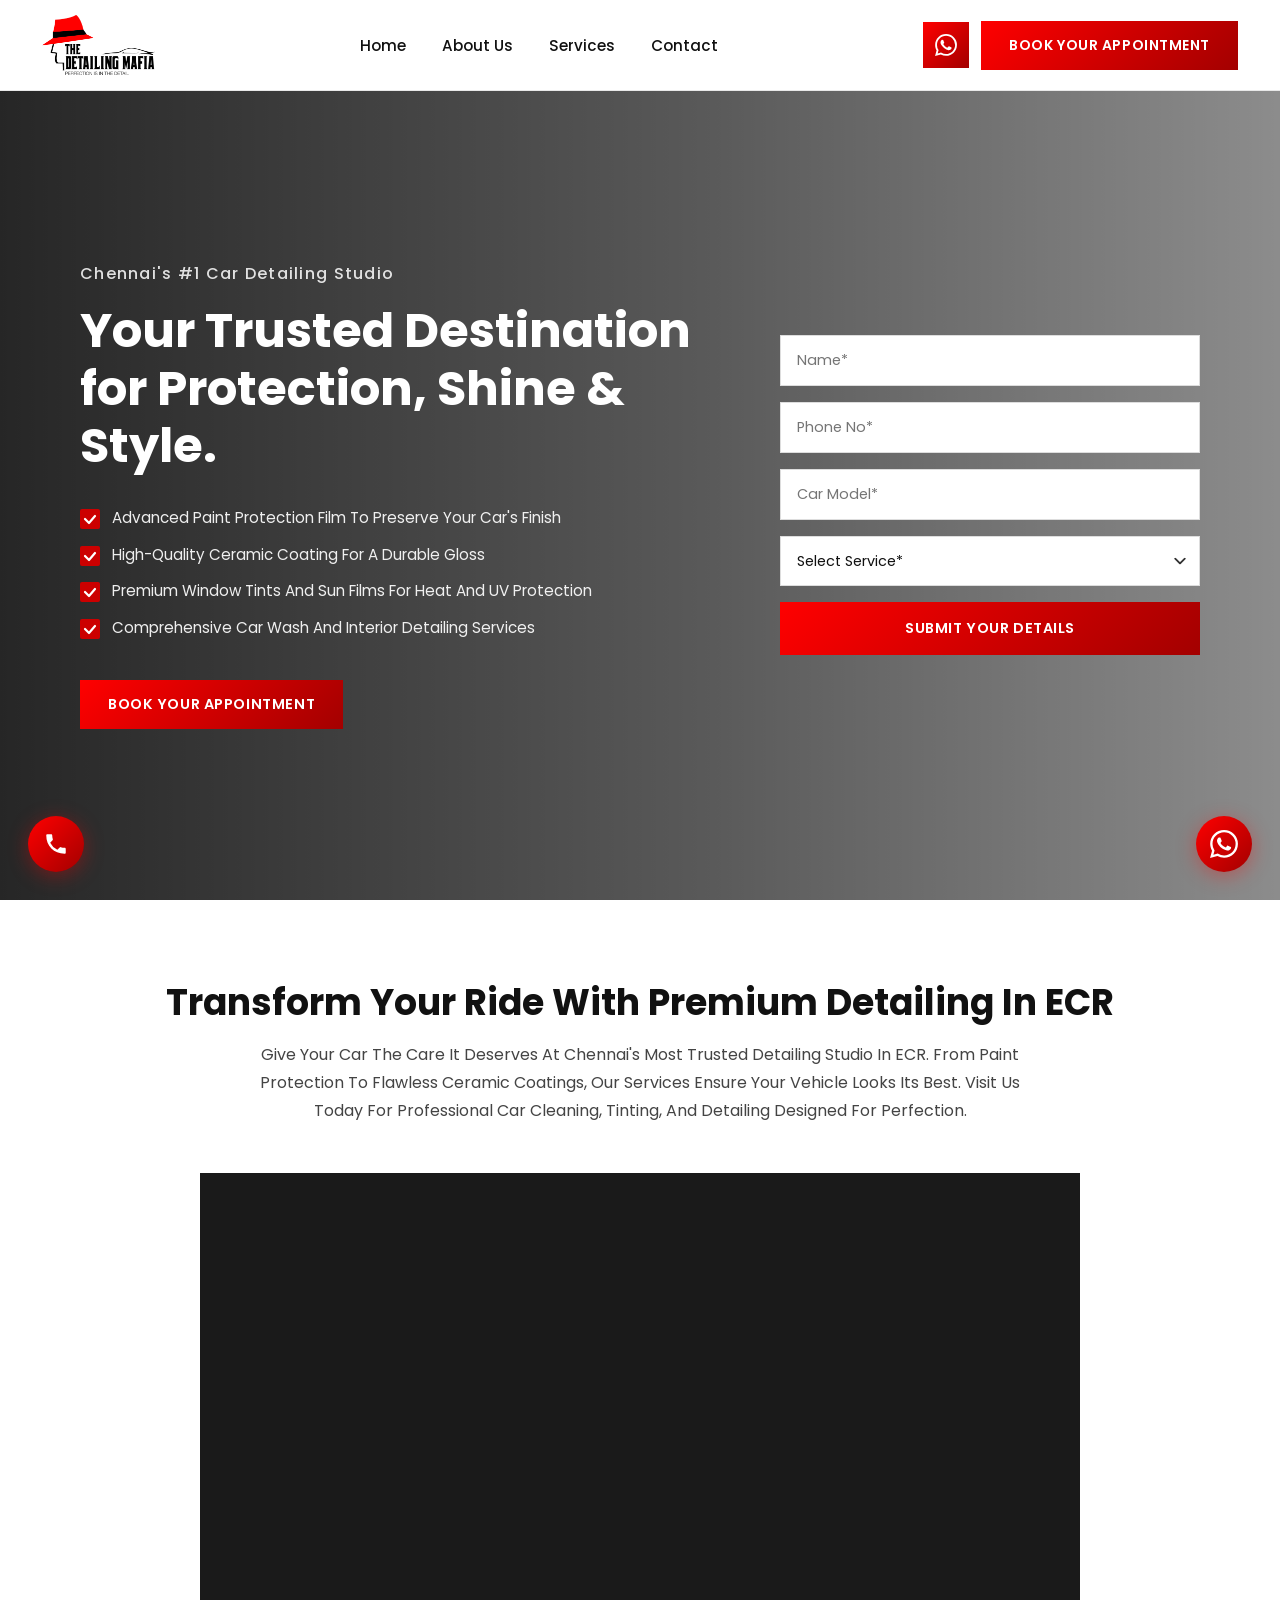
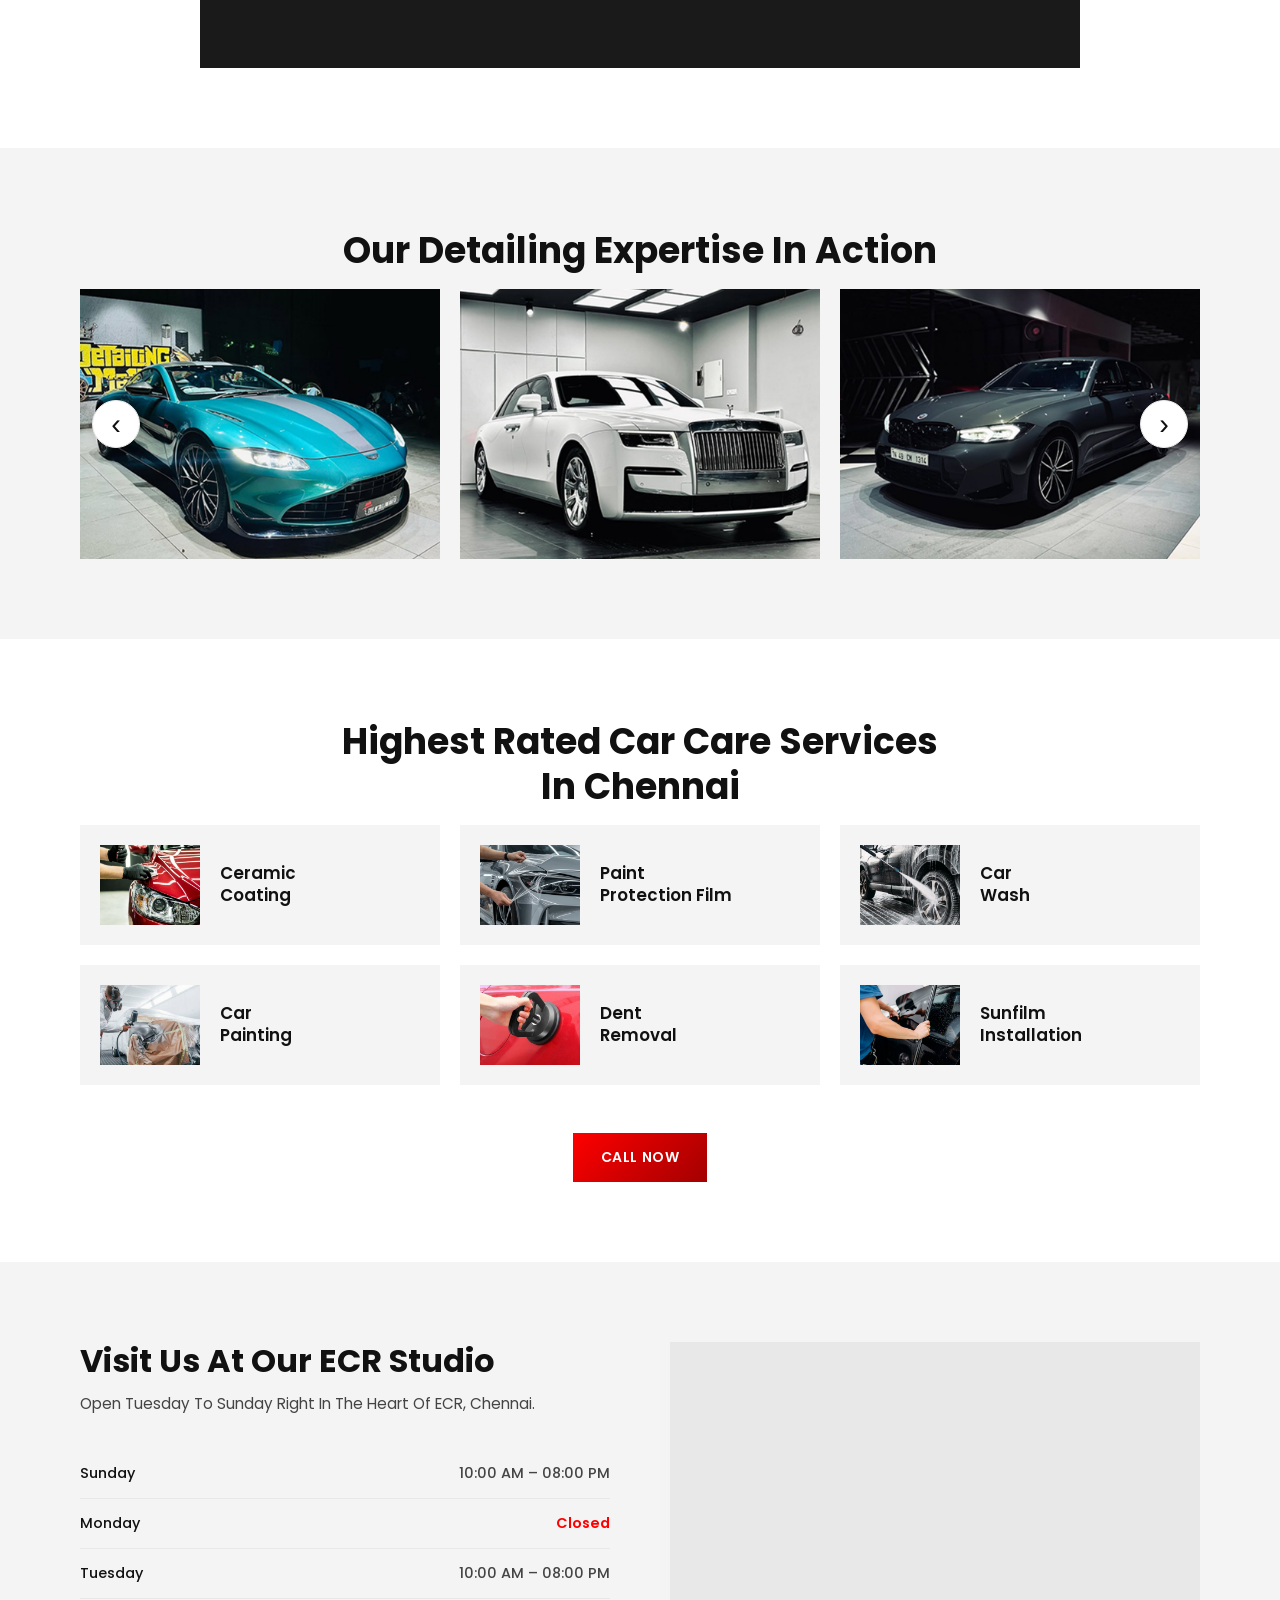
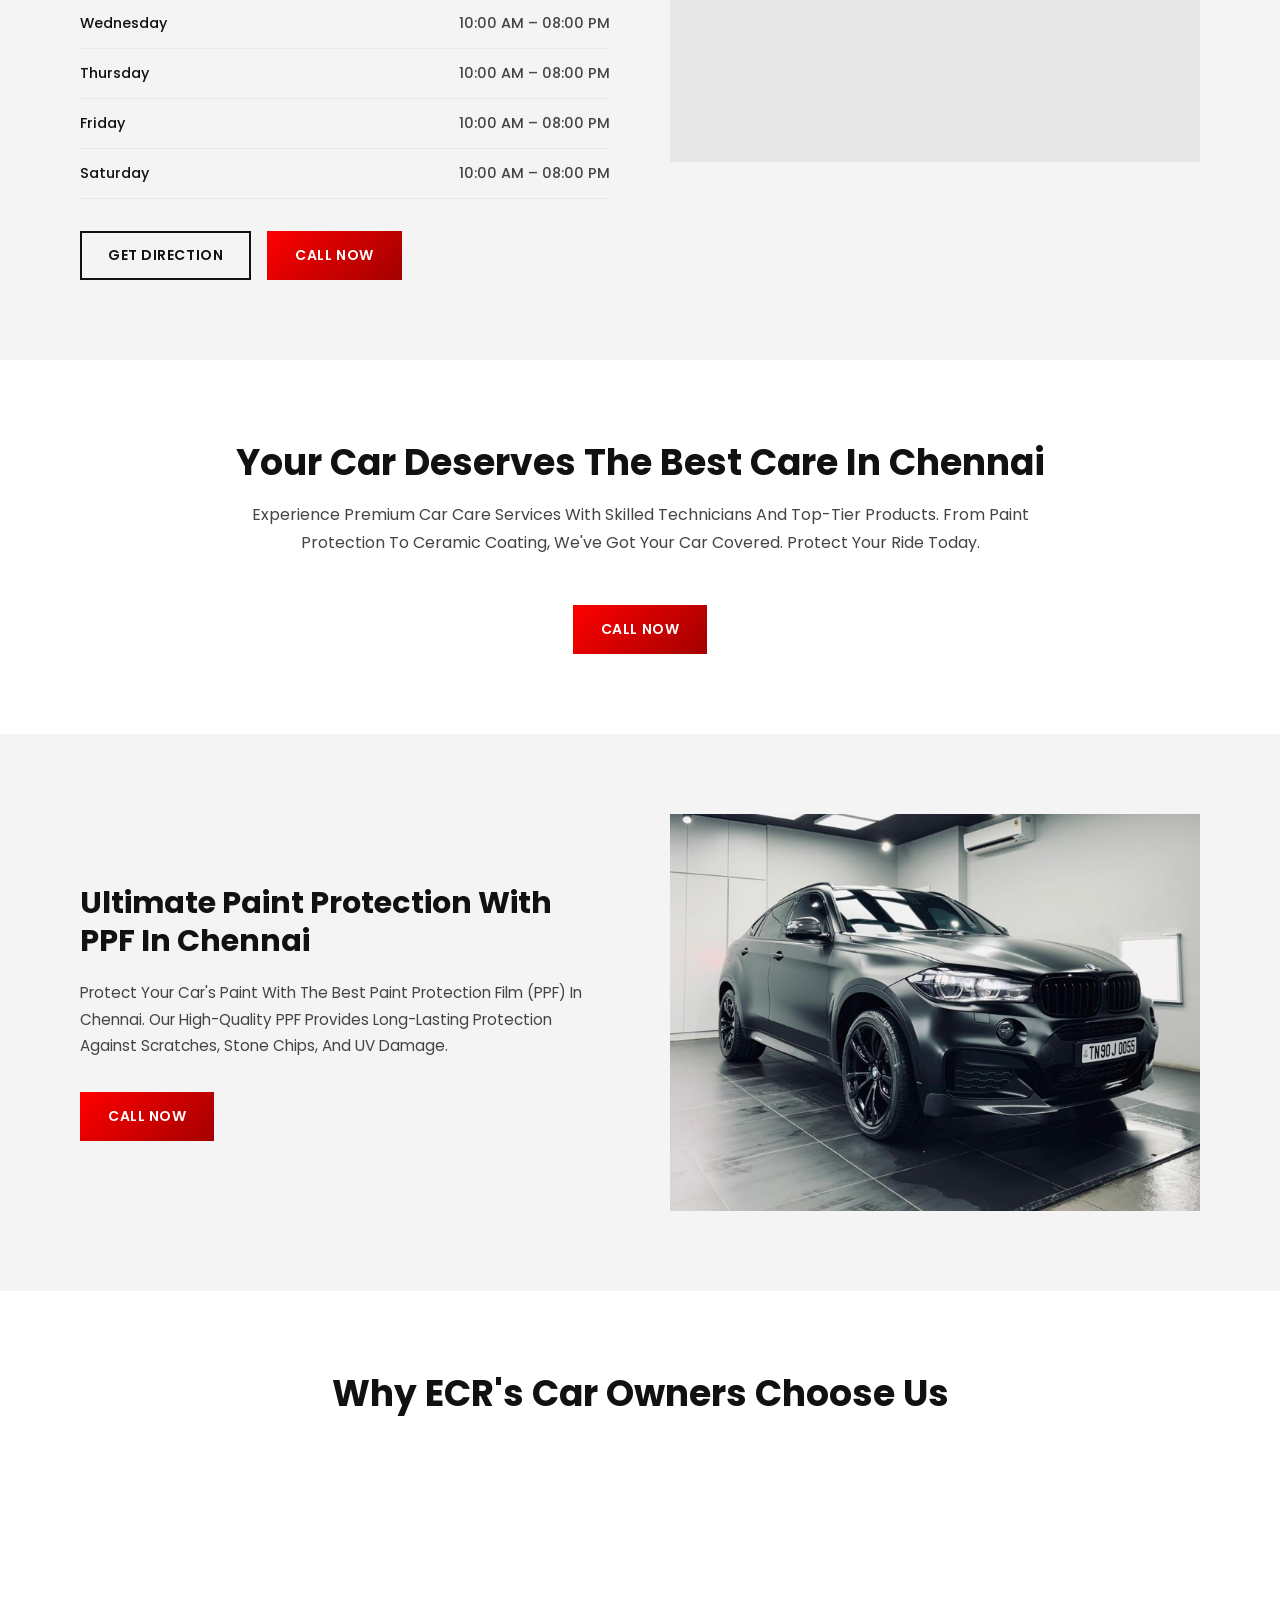
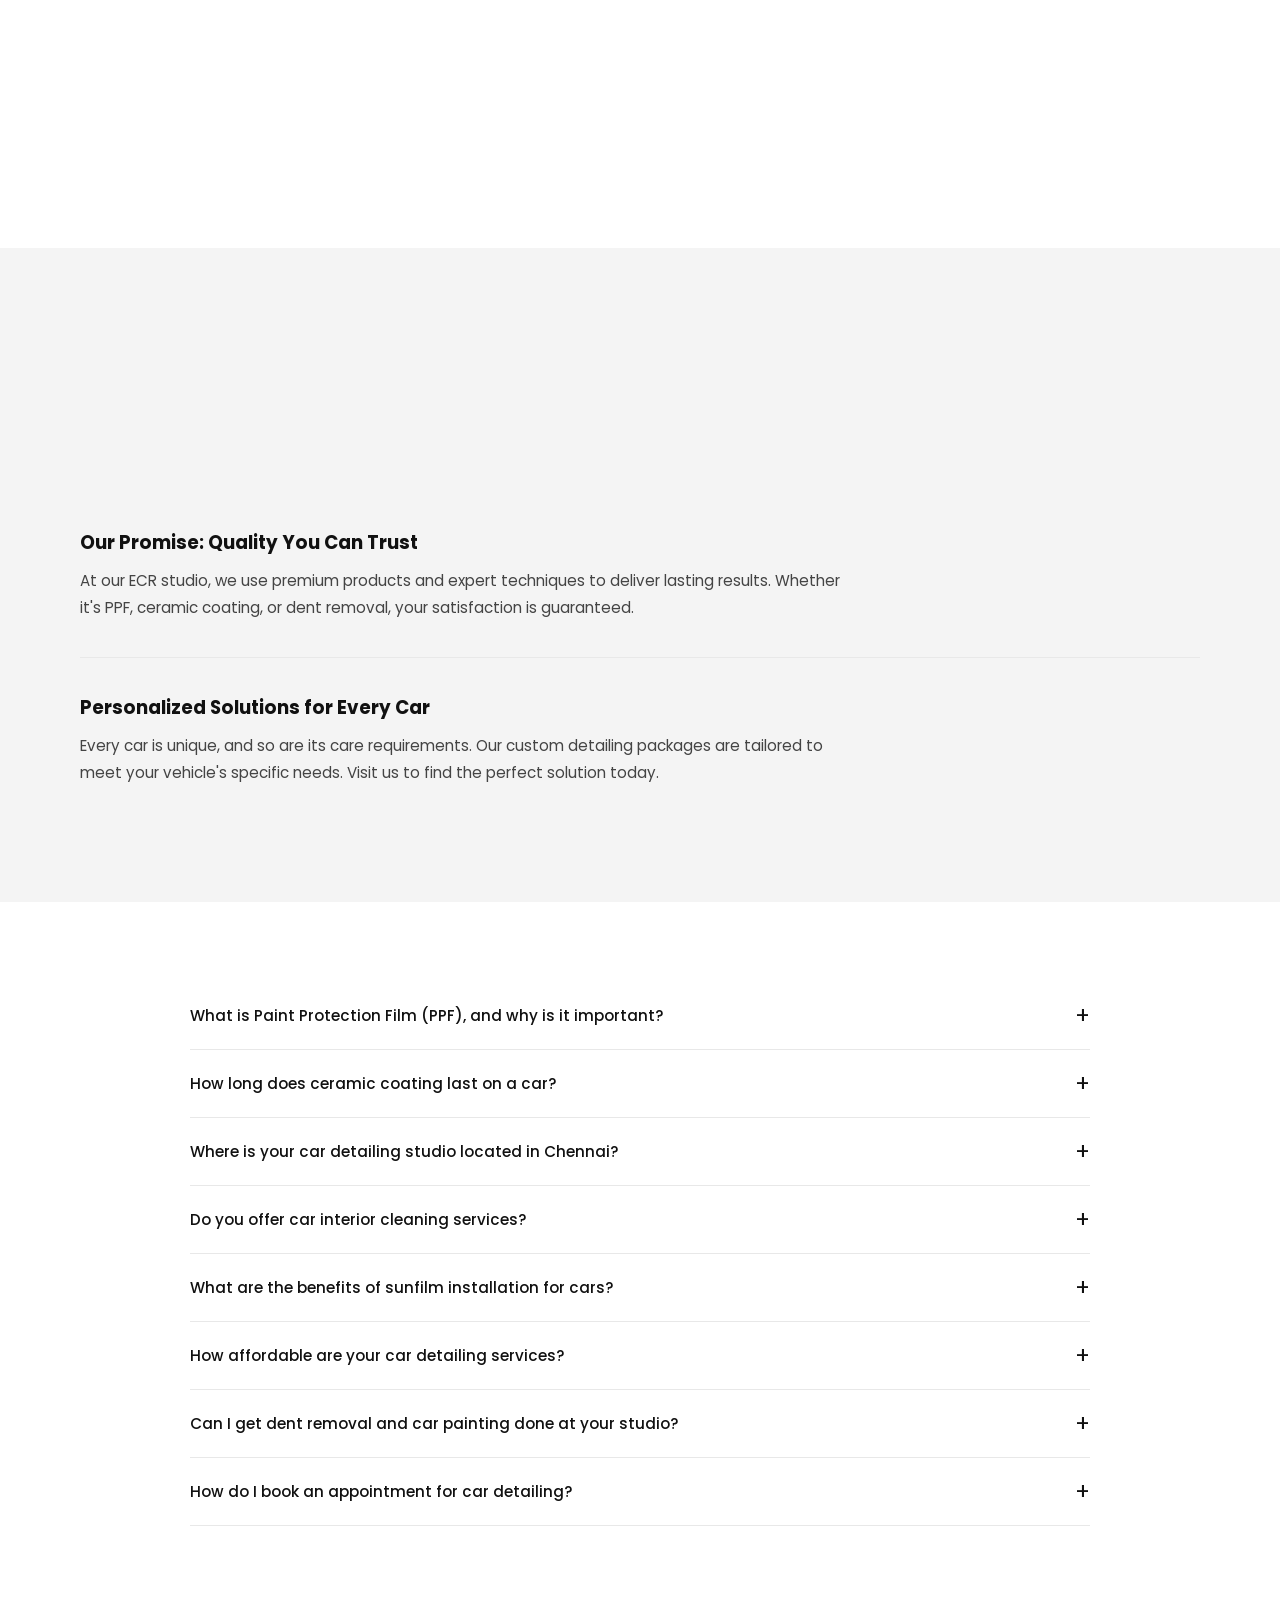
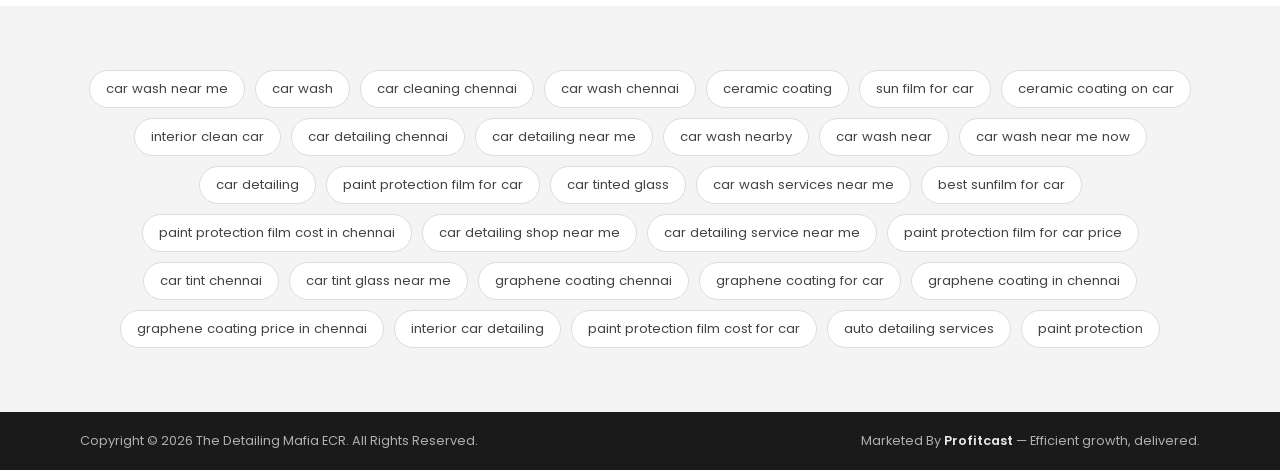
==== commit 9467b0f2: "Add GTM, GA4 dataLayer events for conversions (form submit, call, whatsapp, thank you page)" ====
--- a/index.html
+++ b/index.html
@@ -5,12 +5,25 @@
   <meta name="viewport" content="width=device-width, initial-scale=1.0" />
   <title>The Detailing Mafia ECR – Chennai's #1 Car Detailing Studio</title>
   <link rel="icon" type="image/png" href="assets/Favicon.png" />
+
+  <!-- Google Tag Manager -->
+  <script>(function(w,d,s,l,i){w[l]=w[l]||[];w[l].push({'gtm.start':
+  new Date().getTime(),event:'gtm.js'});var f=d.getElementsByTagName(s)[0],
+  j=d.createElement(s),dl=l!='dataLayer'?'&l='+l:'';j.async=true;j.src=
+  'https://www.googletagmanager.com/gtm.js?id='+i+dl;f.parentNode.insertBefore(j,f);
+  })(window,document,'script','dataLayer','GTM-XXXXXXX');</script>
+  <!-- End Google Tag Manager -->
+
   <link rel="stylesheet" href="style.css" />
   <link rel="preconnect" href="https://fonts.googleapis.com" />
   <link rel="preconnect" href="https://fonts.gstatic.com" crossorigin />
   <link href="https://fonts.googleapis.com/css2?family=Poppins:wght@300;400;500;600;700;800;900&display=swap" rel="stylesheet" />
 </head>
 <body>
+  <!-- Google Tag Manager (noscript) -->
+  <noscript><iframe src="https://www.googletagmanager.com/ns.html?id=GTM-XXXXXXX"
+  height="0" width="0" style="display:none;visibility:hidden"></iframe></noscript>
+  <!-- End Google Tag Manager (noscript) -->
 
   <!-- ============================================================
        NAVBAR
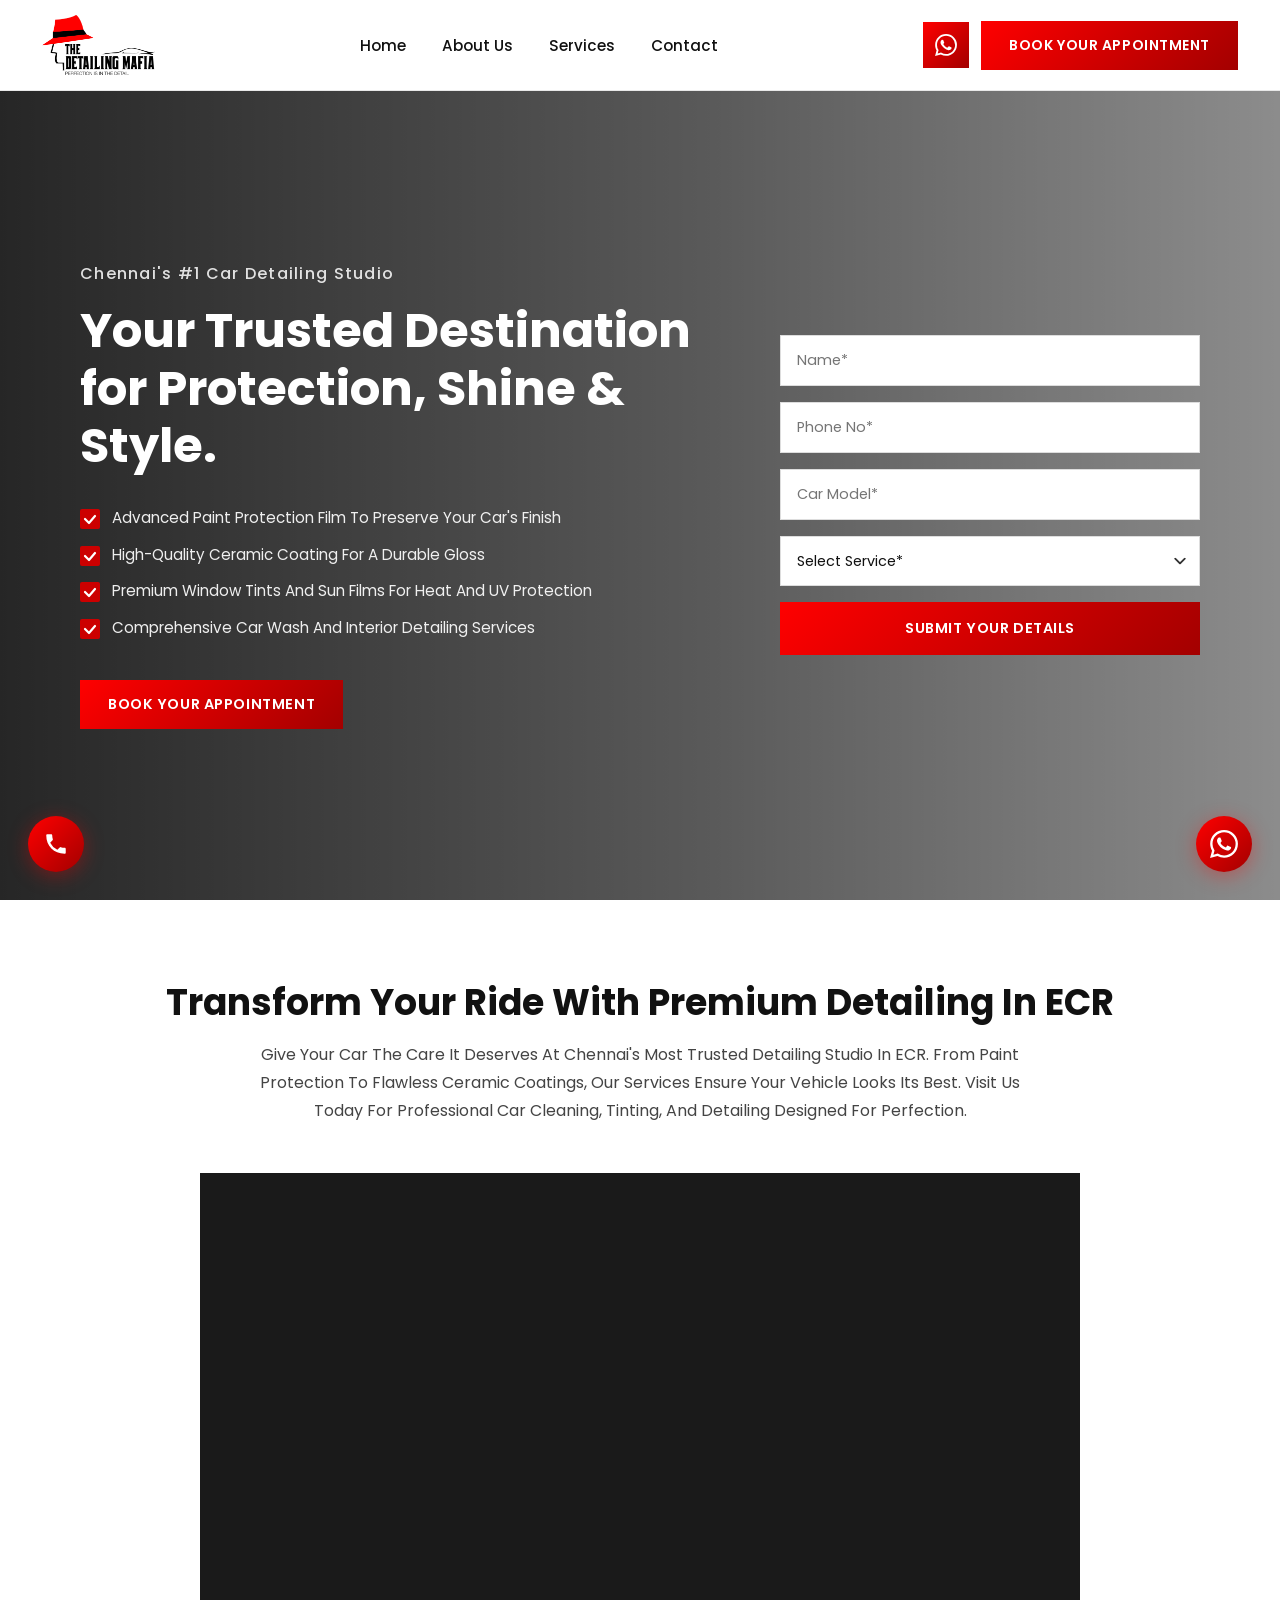
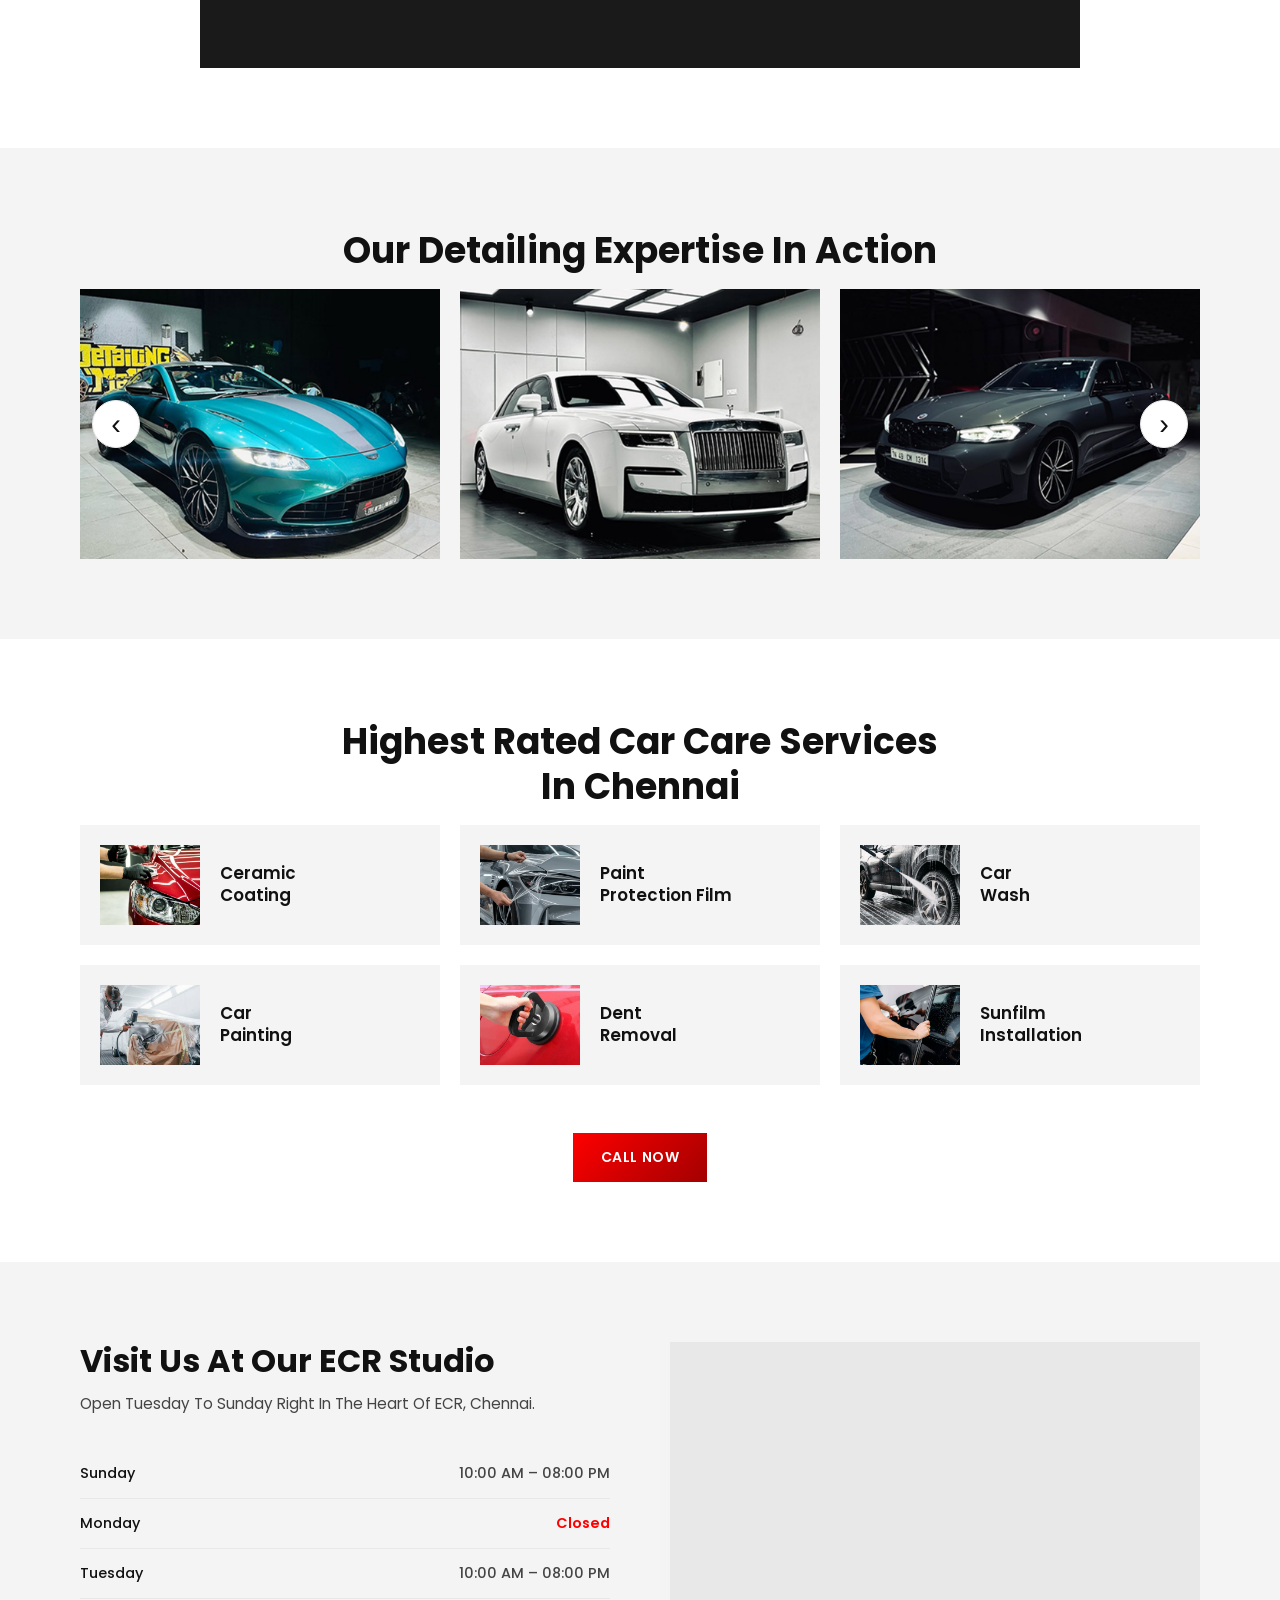
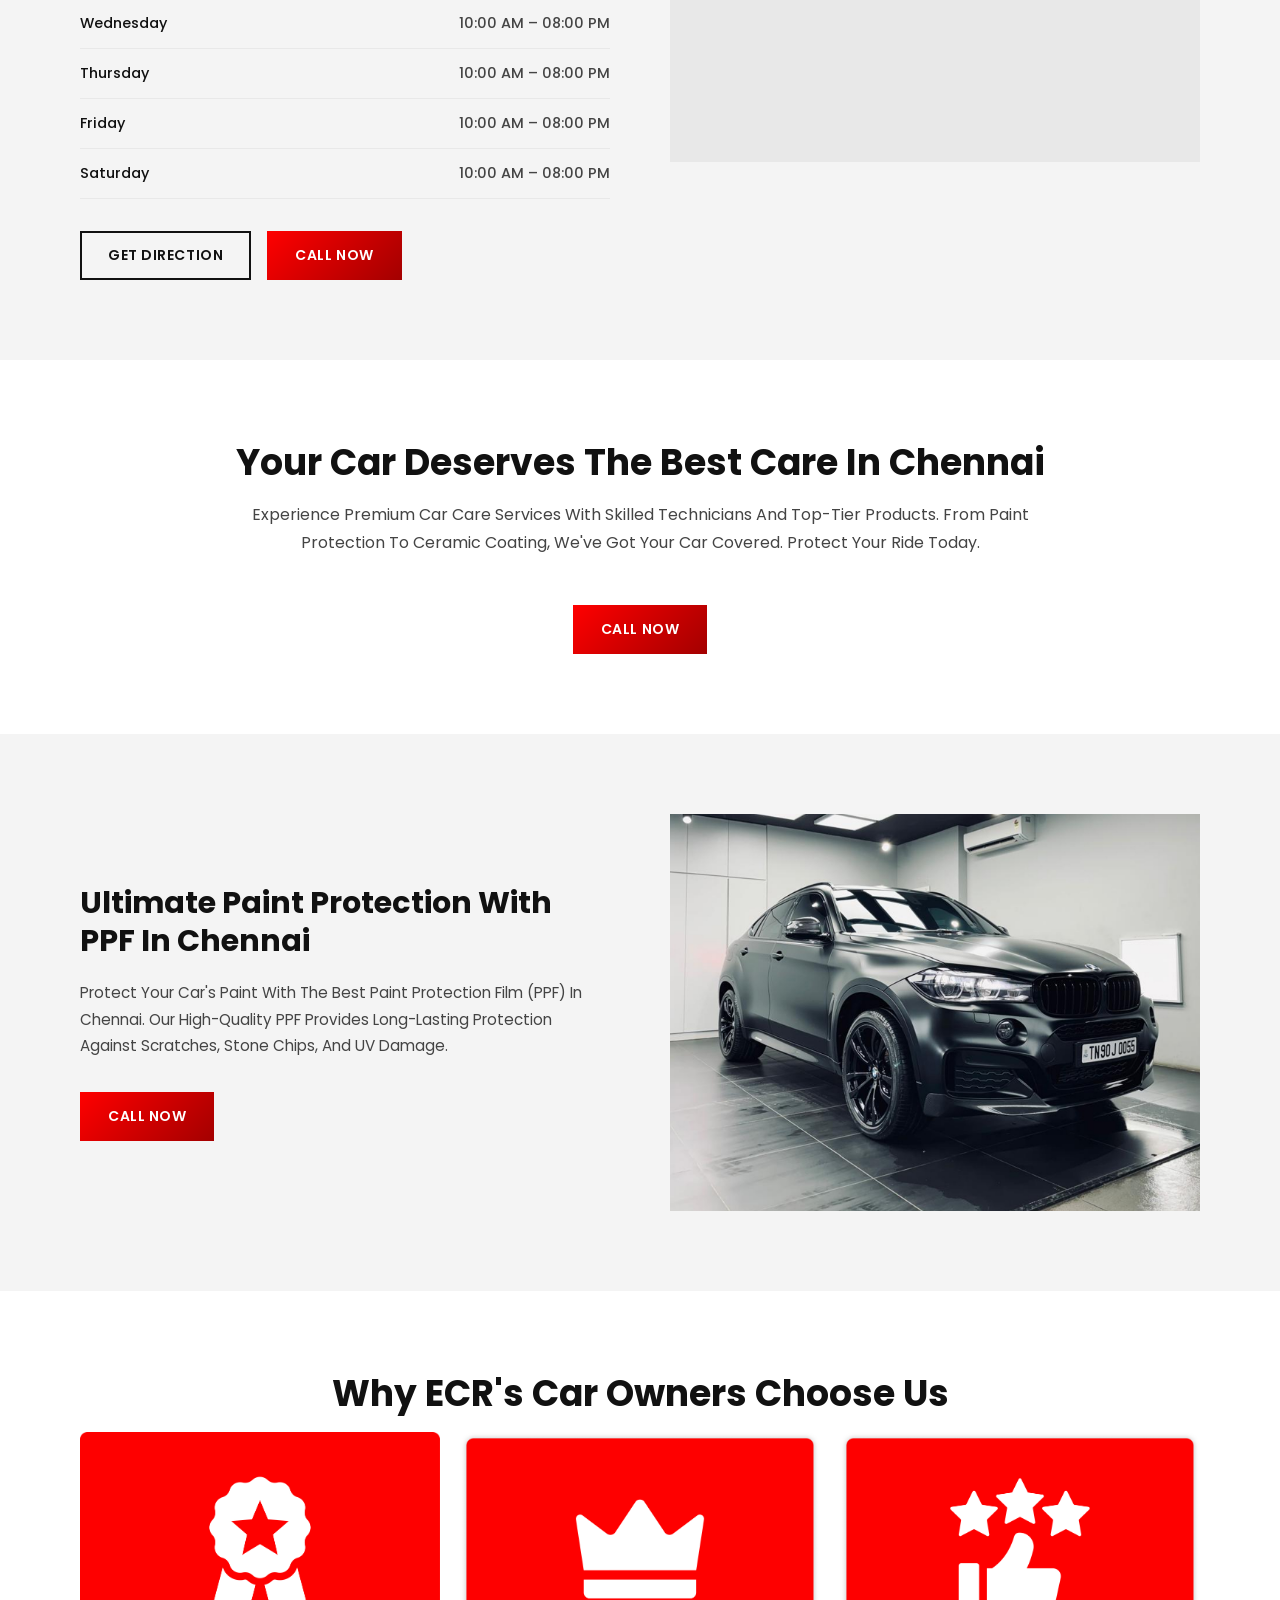
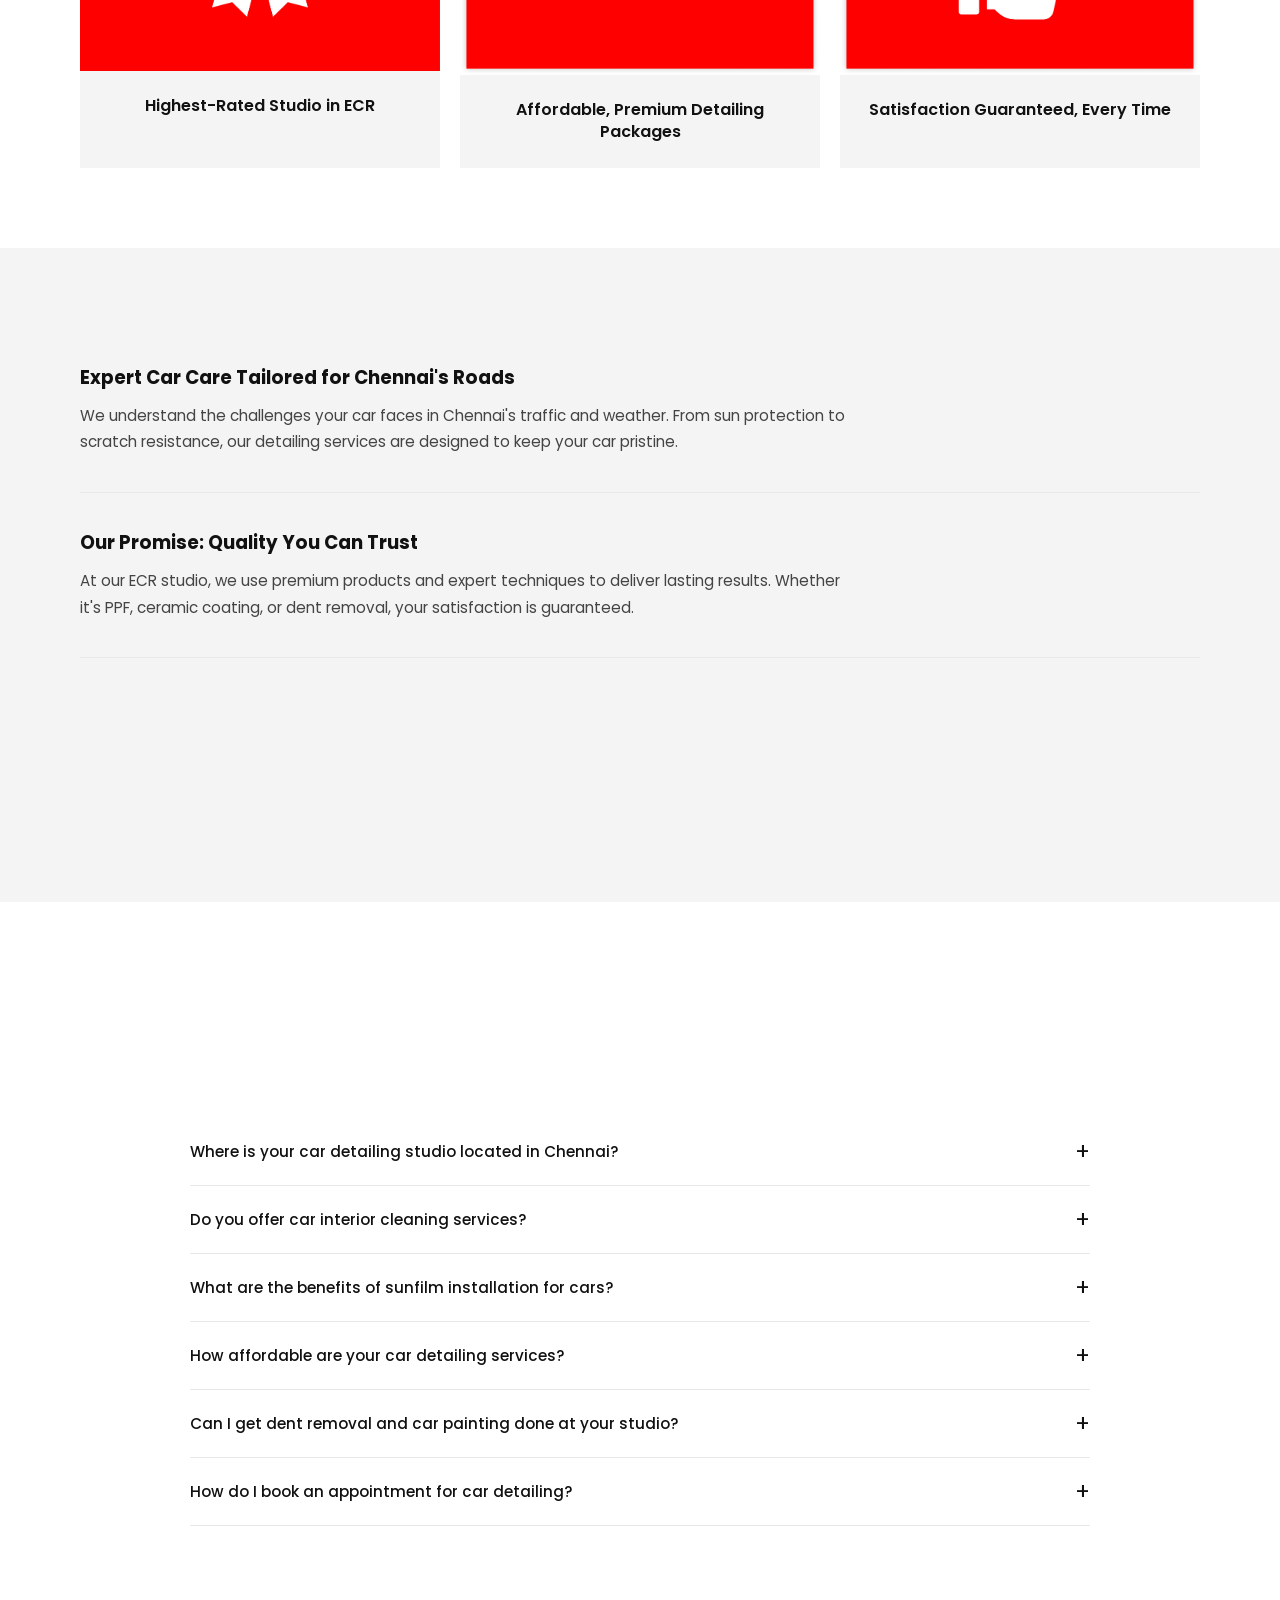
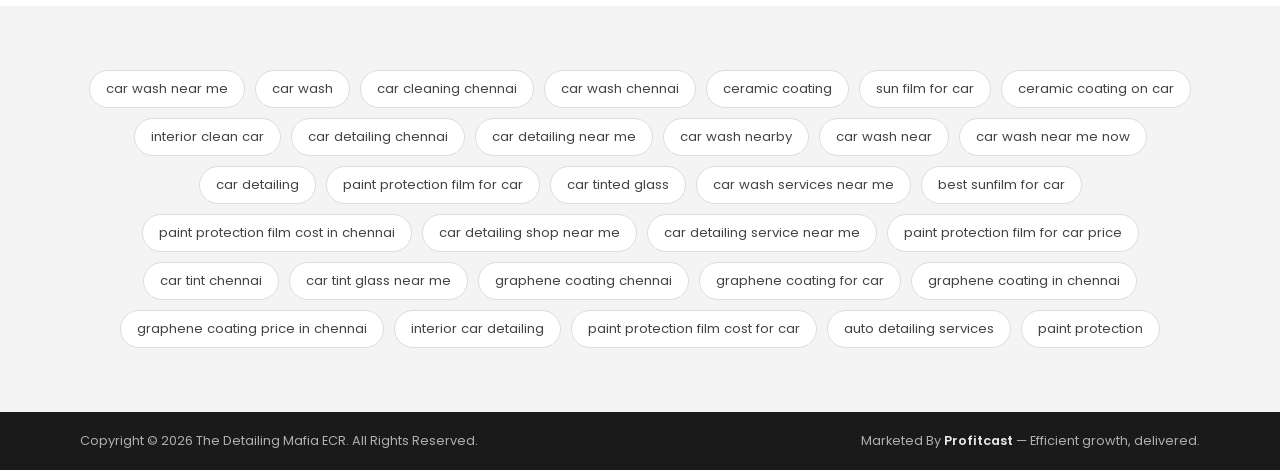
==== commit d9366624: "Add GTM ID (GTM-PMB7QQMB) and GA4 ID (G-4Q3YJM42GR)" ====
--- a/index.html
+++ b/index.html
@@ -11,7 +11,7 @@
   new Date().getTime(),event:'gtm.js'});var f=d.getElementsByTagName(s)[0],
   j=d.createElement(s),dl=l!='dataLayer'?'&l='+l:'';j.async=true;j.src=
   'https://www.googletagmanager.com/gtm.js?id='+i+dl;f.parentNode.insertBefore(j,f);
-  })(window,document,'script','dataLayer','GTM-XXXXXXX');</script>
+  })(window,document,'script','dataLayer','GTM-PMB7QQMB');</script>
   <!-- End Google Tag Manager -->
 
   <link rel="stylesheet" href="style.css" />
@@ -21,7 +21,7 @@
 </head>
 <body>
   <!-- Google Tag Manager (noscript) -->
-  <noscript><iframe src="https://www.googletagmanager.com/ns.html?id=GTM-XXXXXXX"
+  <noscript><iframe src="https://www.googletagmanager.com/ns.html?id=GTM-PMB7QQMB"
   height="0" width="0" style="display:none;visibility:hidden"></iframe></noscript>
   <!-- End Google Tag Manager (noscript) -->
 
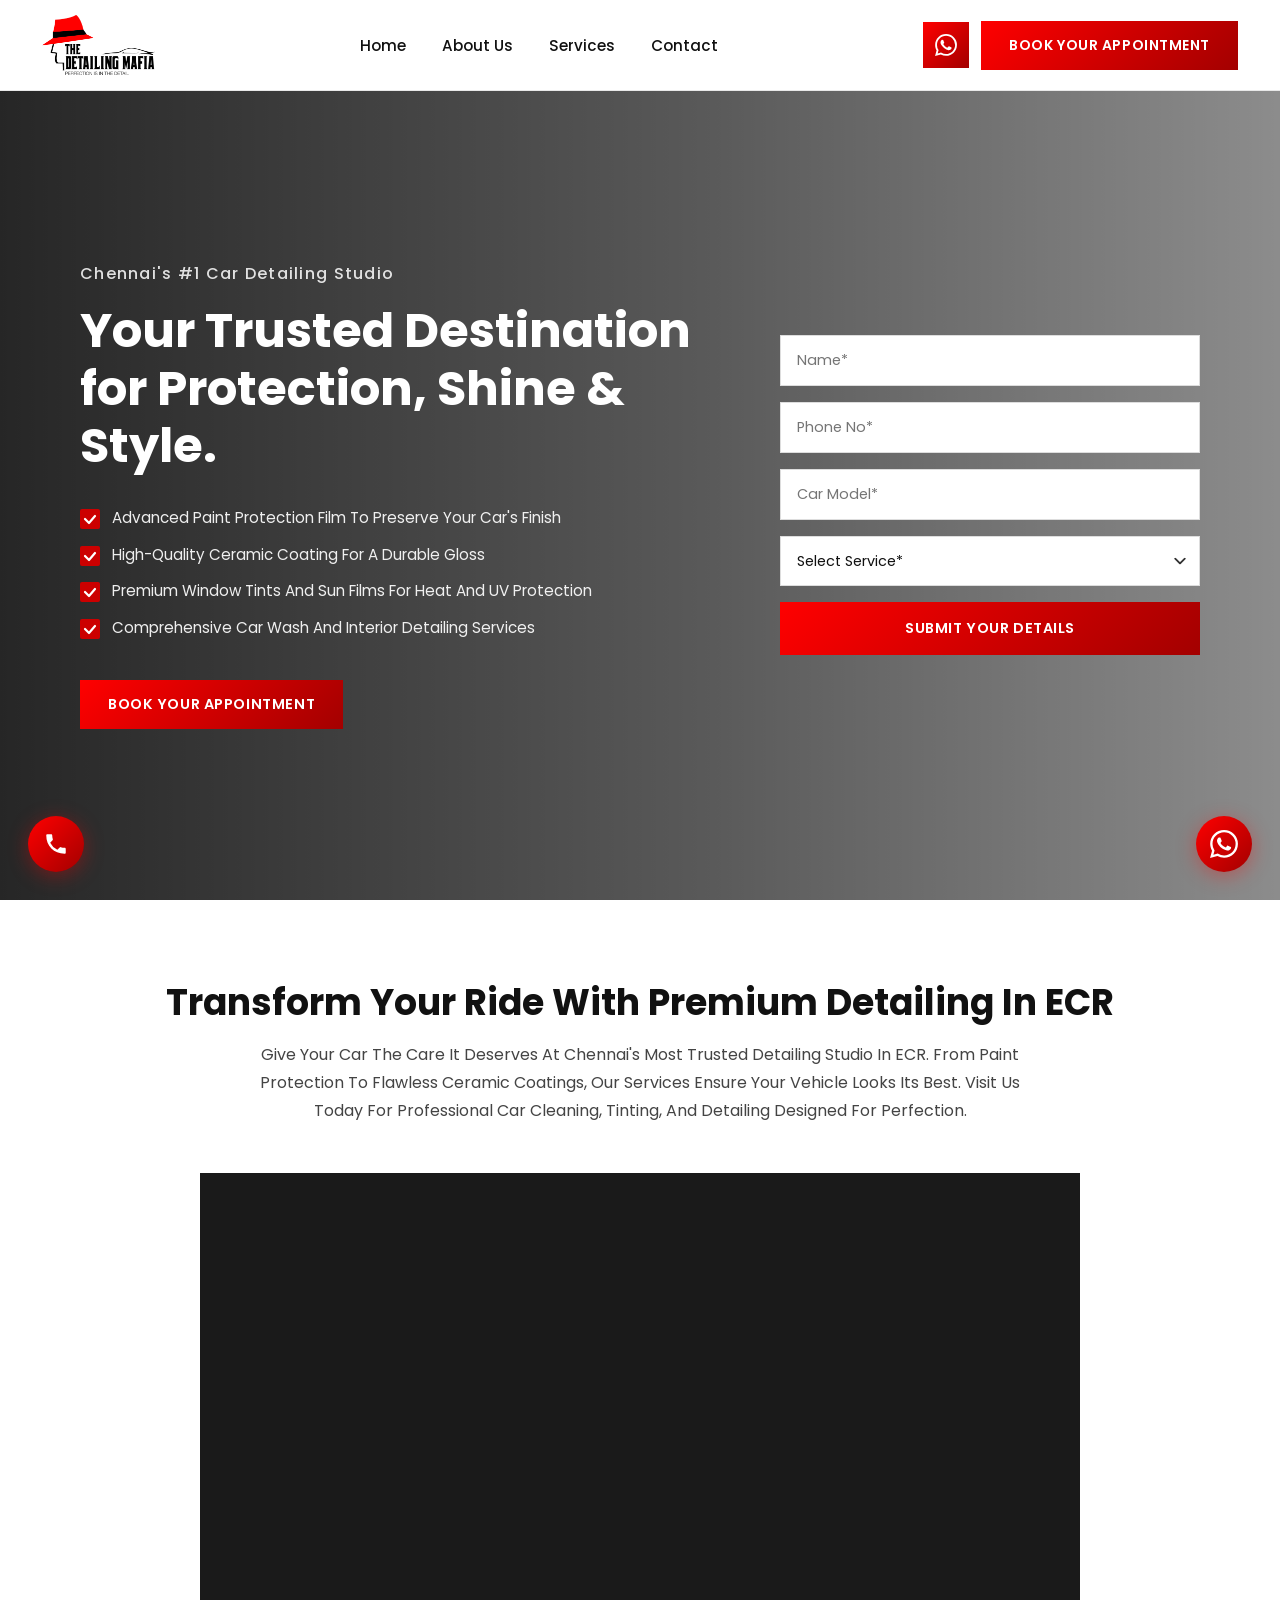
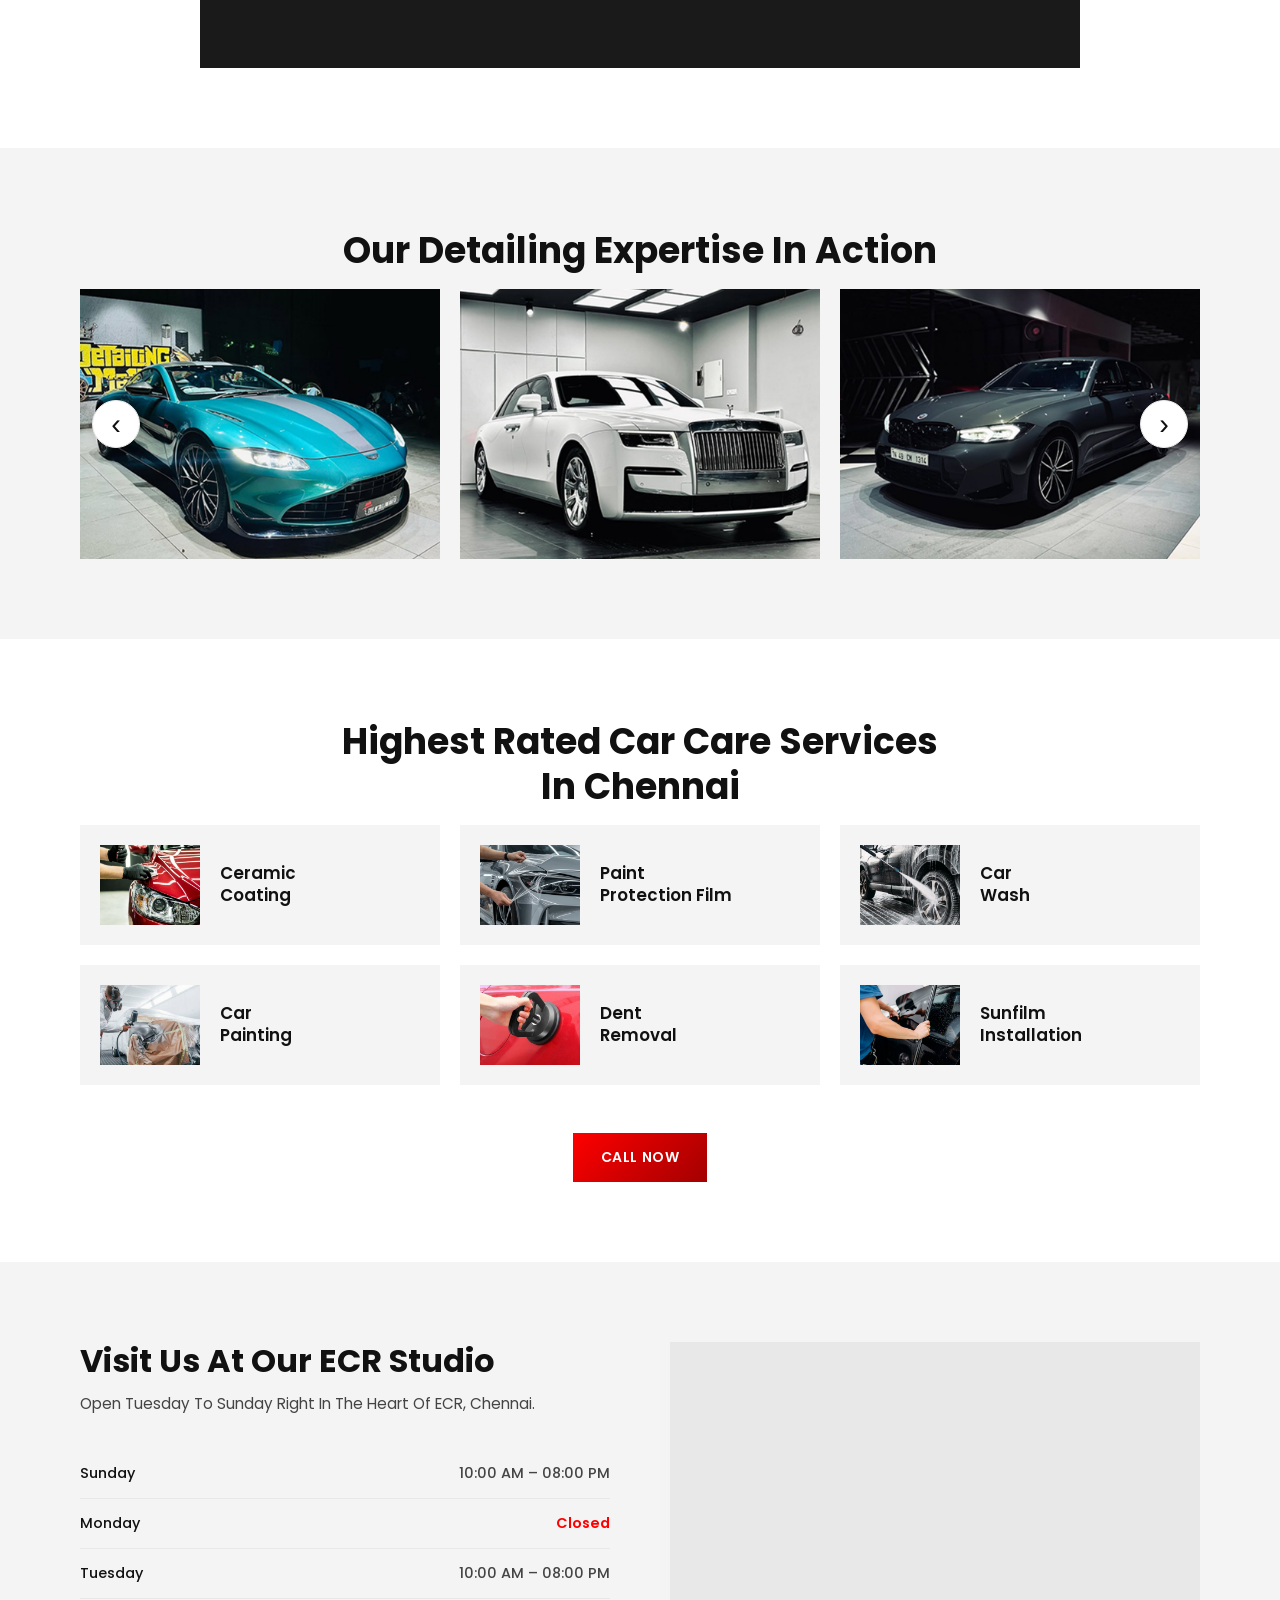
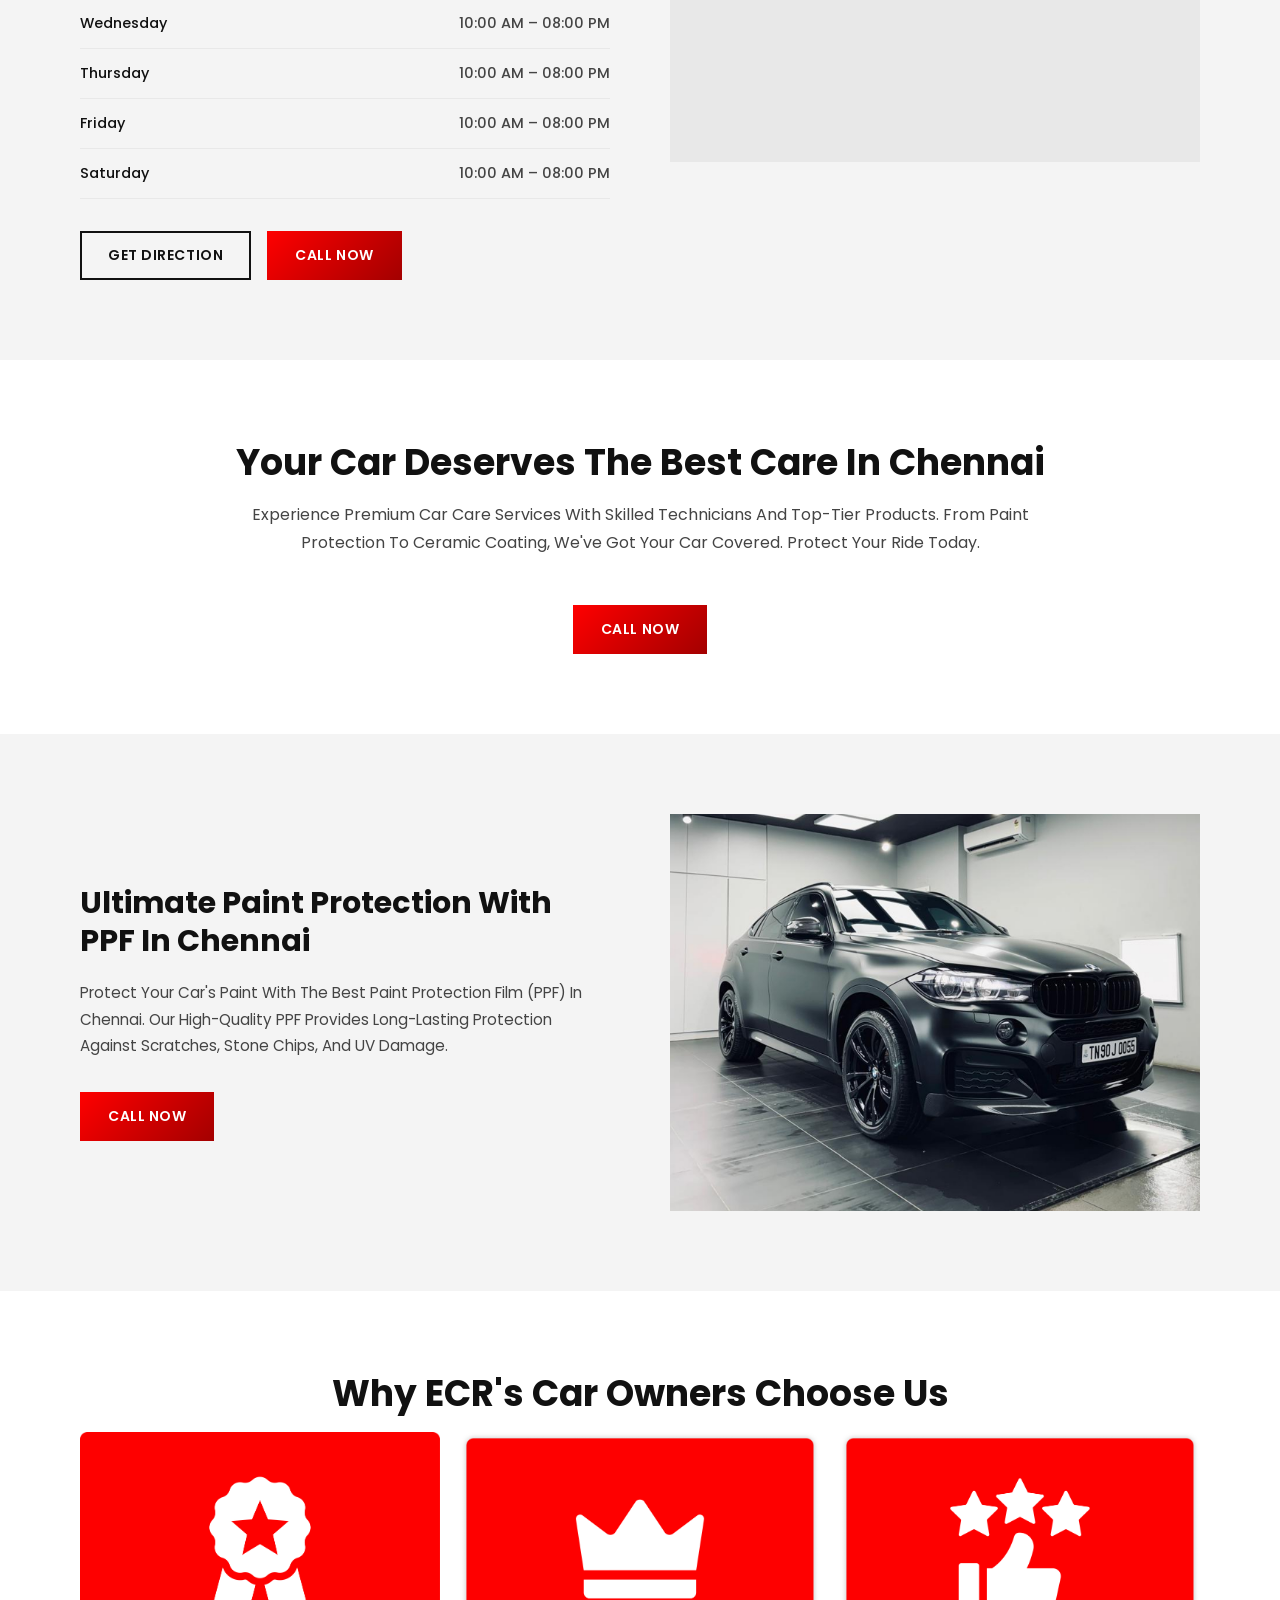
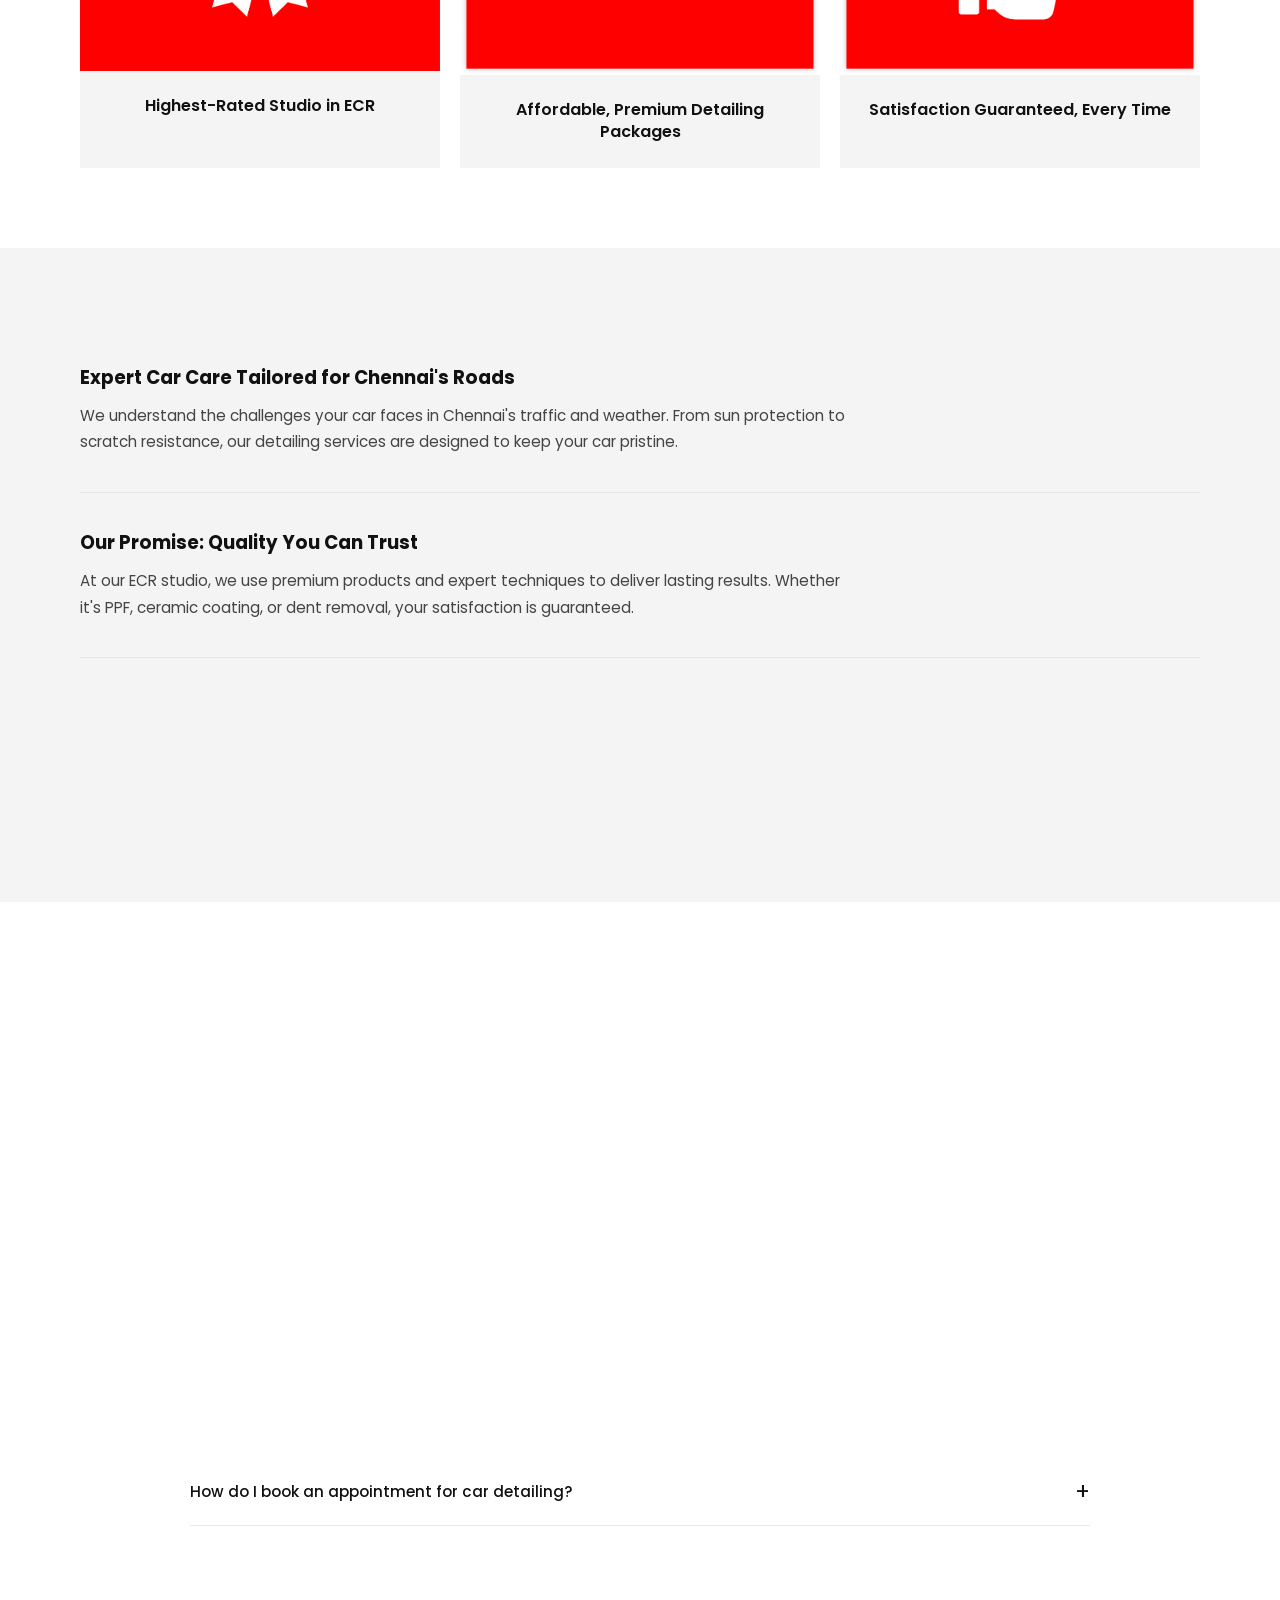
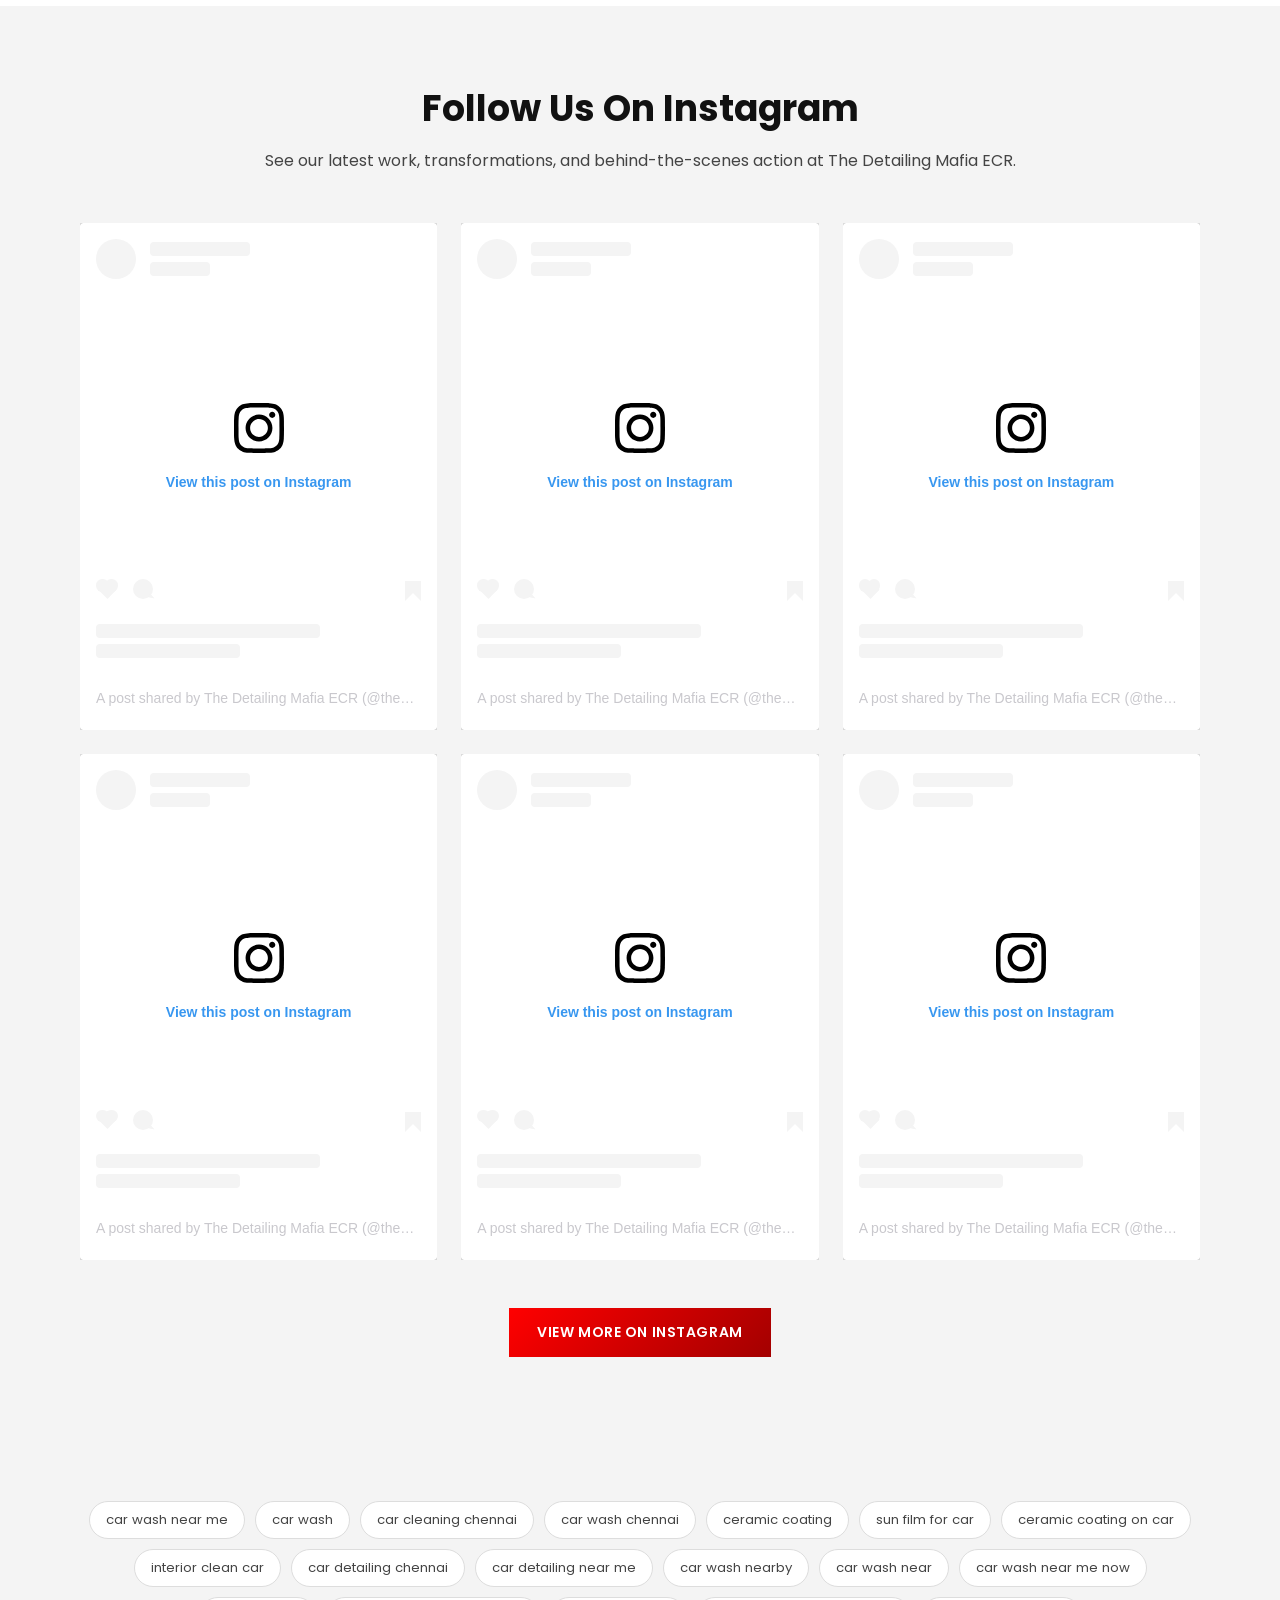
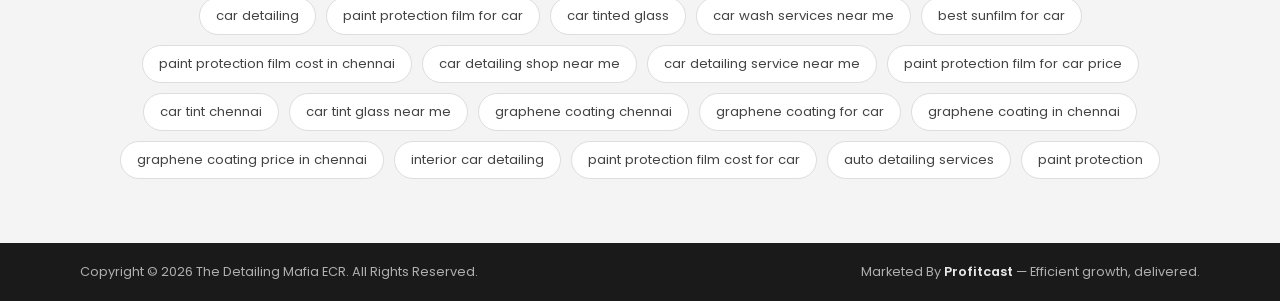
==== commit 25c2c15a: "Add Instagram Feed section with 6 embedded posts after FAQ section" ====
--- a/index.html
+++ b/index.html
@@ -494,7 +494,56 @@
   </section>
 
   <!-- ============================================================
-       SECTION 11 – KEYWORD TAGS
+       SECTION 11 – INSTAGRAM FEED
+  ============================================================ -->
+  <section class="section-instagram">
+    <div class="section-inner">
+      <h2 class="section-title">Follow Us On Instagram</h2>
+      <p class="section-subtitle">See our latest work, transformations, and behind-the-scenes action at The Detailing Mafia ECR.</p>
+      <div class="instagram-grid">
+
+        <!-- Post 1 -->
+        <div class="instagram-post">
+          <blockquote class="instagram-media" data-instgrm-captioned data-instgrm-permalink="https://www.instagram.com/reel/DT0aLHCk199/?utm_source=ig_embed&amp;utm_campaign=loading" data-instgrm-version="14" style=" background:#FFF; border:0; border-radius:3px; box-shadow:0 0 1px 0 rgba(0,0,0,0.5),0 1px 10px 0 rgba(0,0,0,0.15); margin: 1px; max-width:540px; min-width:326px; padding:0; width:99.375%; width:-webkit-calc(100% - 2px); width:calc(100% - 2px);"><div style="padding:16px;"> <a href="https://www.instagram.com/reel/DT0aLHCk199/?utm_source=ig_embed&amp;utm_campaign=loading" style=" background:#FFFFFF; line-height:0; padding:0 0; text-align:center; text-decoration:none; width:100%;" target="_blank"> <div style=" display: flex; flex-direction: row; align-items: center;"> <div style="background-color: #F4F4F4; border-radius: 50%; flex-grow: 0; height: 40px; margin-right: 14px; width: 40px;"></div> <div style="display: flex; flex-direction: column; flex-grow: 1; justify-content: center;"> <div style=" background-color: #F4F4F4; border-radius: 4px; flex-grow: 0; height: 14px; margin-bottom: 6px; width: 100px;"></div> <div style=" background-color: #F4F4F4; border-radius: 4px; flex-grow: 0; height: 14px; width: 60px;"></div></div></div><div style="padding: 19% 0;"></div> <div style="display:block; height:50px; margin:0 auto 12px; width:50px;"><svg width="50px" height="50px" viewBox="0 0 60 60" version="1.1" xmlns="https://www.w3.org/2000/svg" xmlns:xlink="https://www.w3.org/1999/xlink"><g stroke="none" stroke-width="1" fill="none" fill-rule="evenodd"><g transform="translate(-511.000000, -20.000000)" fill="#000000"><g><path d="M556.869,30.41 C554.814,30.41 553.148,32.076 553.148,34.131 C553.148,36.186 554.814,37.852 556.869,37.852 C558.924,37.852 560.59,36.186 560.59,34.131 C560.59,32.076 558.924,30.41 556.869,30.41 M541,60.657 C535.114,60.657 530.342,55.887 530.342,50 C530.342,44.114 535.114,39.342 541,39.342 C546.887,39.342 551.658,44.114 551.658,50 C551.658,55.887 546.887,60.657 541,60.657 M541,33.886 C532.1,33.886 524.886,41.1 524.886,50 C524.886,58.899 532.1,66.113 541,66.113 C549.9,66.113 557.115,58.899 557.115,50 C557.115,41.1 549.9,33.886 541,33.886 M565.378,62.101 C565.244,65.022 564.756,66.606 564.346,67.663 C563.803,69.06 563.154,70.057 562.106,71.106 C561.058,72.155 560.06,72.803 558.662,73.347 C557.607,73.757 556.021,74.244 553.102,74.378 C549.944,74.521 548.997,74.552 541,74.552 C533.003,74.552 532.056,74.521 528.898,74.378 C525.979,74.244 524.393,73.757 523.338,73.347 C521.94,72.803 520.942,72.155 519.894,71.106 C518.846,70.057 518.197,69.06 517.654,67.663 C517.244,66.606 516.755,65.022 516.623,62.101 C516.479,58.943 516.448,57.996 516.448,50 C516.448,42.003 516.479,41.056 516.623,37.899 C516.755,34.978 517.244,33.391 517.654,32.338 C518.197,30.938 518.846,29.942 519.894,28.894 C520.942,27.846 521.94,27.196 523.338,26.654 C524.393,26.244 525.979,25.756 528.898,25.623 C532.057,25.479 533.004,25.448 541,25.448 C548.997,25.448 549.943,25.479 553.102,25.623 C556.021,25.756 557.607,26.244 558.662,26.654 C560.06,27.196 561.058,27.846 562.106,28.894 C563.154,29.942 563.803,30.938 564.346,32.338 C564.756,33.391 565.244,34.978 565.378,37.899 C565.522,41.056 565.552,42.003 565.552,50 C565.552,57.996 565.522,58.943 565.378,62.101 M570.82,37.631 C570.674,34.438 570.167,32.258 569.425,30.349 C568.659,28.377 567.633,26.702 565.965,25.035 C564.297,23.368 562.623,22.342 560.652,21.575 C558.743,20.834 556.562,20.326 553.369,20.18 C550.169,20.033 549.148,20 541,20 C532.853,20 531.831,20.033 528.631,20.18 C525.438,20.326 523.257,20.834 521.349,21.575 C519.376,22.342 517.703,23.368 516.035,25.035 C514.368,26.702 513.342,28.377 512.574,30.349 C511.834,32.258 511.326,34.438 511.181,37.631 C511.035,40.831 511,41.851 511,50 C511,58.147 511.035,59.17 511.181,62.369 C511.326,65.562 511.834,67.743 512.574,69.651 C513.342,71.625 514.368,73.296 516.035,74.965 C517.703,76.634 519.376,77.658 521.349,78.425 C523.257,79.167 525.438,79.673 528.631,79.82 C531.831,79.965 532.853,80.001 541,80.001 C549.148,80.001 550.169,79.965 553.369,79.82 C556.562,79.673 558.743,79.167 560.652,78.425 C562.623,77.658 564.297,76.634 565.965,74.965 C567.633,73.296 568.659,71.625 569.425,69.651 C570.167,67.743 570.674,65.562 570.82,62.369 C570.966,59.17 571,58.147 571,50 C571,41.851 570.966,40.831 570.82,37.631"></path></g></g></g></svg></div><div style="padding-top: 8px;"> <div style=" color:#3897f0; font-family:Arial,sans-serif; font-size:14px; font-style:normal; font-weight:550; line-height:18px;">View this post on Instagram</div></div><div style="padding: 12.5% 0;"></div> <div style="display: flex; flex-direction: row; margin-bottom: 14px; align-items: center;"><div> <div style="background-color: #F4F4F4; border-radius: 50%; height: 12.5px; width: 12.5px; transform: translateX(0px) translateY(7px);"></div> <div style="background-color: #F4F4F4; height: 12.5px; transform: rotate(-45deg) translateX(3px) translateY(1px); width: 12.5px; flex-grow: 0; margin-right: 14px; margin-left: 2px;"></div> <div style="background-color: #F4F4F4; border-radius: 50%; height: 12.5px; width: 12.5px; transform: translateX(9px) translateY(-18px);"></div></div><div style="margin-left: 8px;"> <div style=" background-color: #F4F4F4; border-radius: 50%; flex-grow: 0; height: 20px; width: 20px;"></div> <div style=" width: 0; height: 0; border-top: 2px solid transparent; border-left: 6px solid #f4f4f4; border-bottom: 2px solid transparent; transform: translateX(16px) translateY(-4px) rotate(30deg)"></div></div><div style="margin-left: auto;"> <div style=" width: 0px; border-top: 8px solid #F4F4F4; border-right: 8px solid transparent; transform: translateY(16px);"></div> <div style=" background-color: #F4F4F4; flex-grow: 0; height: 12px; width: 16px; transform: translateY(-4px);"></div> <div style=" width: 0; height: 0; border-top: 8px solid #F4F4F4; border-left: 8px solid transparent; transform: translateY(-4px) translateX(8px);"></div></div></div> <div style="display: flex; flex-direction: column; flex-grow: 1; justify-content: center; margin-bottom: 24px;"> <div style=" background-color: #F4F4F4; border-radius: 4px; flex-grow: 0; height: 14px; margin-bottom: 6px; width: 224px;"></div> <div style=" background-color: #F4F4F4; border-radius: 4px; flex-grow: 0; height: 14px; width: 144px;"></div></div></a><p style=" color:#c9c8cd; font-family:Arial,sans-serif; font-size:14px; line-height:17px; margin-bottom:0; margin-top:8px; overflow:hidden; padding:8px 0 7px; text-align:center; text-overflow:ellipsis; white-space:nowrap;"><a href="https://www.instagram.com/reel/DT0aLHCk199/?utm_source=ig_embed&amp;utm_campaign=loading" style=" color:#c9c8cd; font-family:Arial,sans-serif; font-size:14px; font-style:normal; font-weight:normal; line-height:17px; text-decoration:none;" target="_blank">A post shared by The Detailing Mafia ECR (@thedetailingmafia_ecr)</a></p></div></blockquote>
+        </div>
+
+        <!-- Post 2 -->
+        <div class="instagram-post">
+          <blockquote class="instagram-media" data-instgrm-captioned data-instgrm-permalink="https://www.instagram.com/p/CvAO8JryLPq/?utm_source=ig_embed&amp;utm_campaign=loading" data-instgrm-version="14" style=" background:#FFF; border:0; border-radius:3px; box-shadow:0 0 1px 0 rgba(0,0,0,0.5),0 1px 10px 0 rgba(0,0,0,0.15); margin: 1px; max-width:540px; min-width:326px; padding:0; width:99.375%; width:-webkit-calc(100% - 2px); width:calc(100% - 2px);"><div style="padding:16px;"> <a href="https://www.instagram.com/p/CvAO8JryLPq/?utm_source=ig_embed&amp;utm_campaign=loading" style=" background:#FFFFFF; line-height:0; padding:0 0; text-align:center; text-decoration:none; width:100%;" target="_blank"> <div style=" display: flex; flex-direction: row; align-items: center;"> <div style="background-color: #F4F4F4; border-radius: 50%; flex-grow: 0; height: 40px; margin-right: 14px; width: 40px;"></div> <div style="display: flex; flex-direction: column; flex-grow: 1; justify-content: center;"> <div style=" background-color: #F4F4F4; border-radius: 4px; flex-grow: 0; height: 14px; margin-bottom: 6px; width: 100px;"></div> <div style=" background-color: #F4F4F4; border-radius: 4px; flex-grow: 0; height: 14px; width: 60px;"></div></div></div><div style="padding: 19% 0;"></div> <div style="display:block; height:50px; margin:0 auto 12px; width:50px;"><svg width="50px" height="50px" viewBox="0 0 60 60" version="1.1" xmlns="https://www.w3.org/2000/svg" xmlns:xlink="https://www.w3.org/1999/xlink"><g stroke="none" stroke-width="1" fill="none" fill-rule="evenodd"><g transform="translate(-511.000000, -20.000000)" fill="#000000"><g><path d="M556.869,30.41 C554.814,30.41 553.148,32.076 553.148,34.131 C553.148,36.186 554.814,37.852 556.869,37.852 C558.924,37.852 560.59,36.186 560.59,34.131 C560.59,32.076 558.924,30.41 556.869,30.41 M541,60.657 C535.114,60.657 530.342,55.887 530.342,50 C530.342,44.114 535.114,39.342 541,39.342 C546.887,39.342 551.658,44.114 551.658,50 C551.658,55.887 546.887,60.657 541,60.657 M541,33.886 C532.1,33.886 524.886,41.1 524.886,50 C524.886,58.899 532.1,66.113 541,66.113 C549.9,66.113 557.115,58.899 557.115,50 C557.115,41.1 549.9,33.886 541,33.886 M565.378,62.101 C565.244,65.022 564.756,66.606 564.346,67.663 C563.803,69.06 563.154,70.057 562.106,71.106 C561.058,72.155 560.06,72.803 558.662,73.347 C557.607,73.757 556.021,74.244 553.102,74.378 C549.944,74.521 548.997,74.552 541,74.552 C533.003,74.552 532.056,74.521 528.898,74.378 C525.979,74.244 524.393,73.757 523.338,73.347 C521.94,72.803 520.942,72.155 519.894,71.106 C518.846,70.057 518.197,69.06 517.654,67.663 C517.244,66.606 516.755,65.022 516.623,62.101 C516.479,58.943 516.448,57.996 516.448,50 C516.448,42.003 516.479,41.056 516.623,37.899 C516.755,34.978 517.244,33.391 517.654,32.338 C518.197,30.938 518.846,29.942 519.894,28.894 C520.942,27.846 521.94,27.196 523.338,26.654 C524.393,26.244 525.979,25.756 528.898,25.623 C532.057,25.479 533.004,25.448 541,25.448 C548.997,25.448 549.943,25.479 553.102,25.623 C556.021,25.756 557.607,26.244 558.662,26.654 C560.06,27.196 561.058,27.846 562.106,28.894 C563.154,29.942 563.803,30.938 564.346,32.338 C564.756,33.391 565.244,34.978 565.378,37.899 C565.522,41.056 565.552,42.003 565.552,50 C565.552,57.996 565.522,58.943 565.378,62.101 M570.82,37.631 C570.674,34.438 570.167,32.258 569.425,30.349 C568.659,28.377 567.633,26.702 565.965,25.035 C564.297,23.368 562.623,22.342 560.652,21.575 C558.743,20.834 556.562,20.326 553.369,20.18 C550.169,20.033 549.148,20 541,20 C532.853,20 531.831,20.033 528.631,20.18 C525.438,20.326 523.257,20.834 521.349,21.575 C519.376,22.342 517.703,23.368 516.035,25.035 C514.368,26.702 513.342,28.377 512.574,30.349 C511.834,32.258 511.326,34.438 511.181,37.631 C511.035,40.831 511,41.851 511,50 C511,58.147 511.035,59.17 511.181,62.369 C511.326,65.562 511.834,67.743 512.574,69.651 C513.342,71.625 514.368,73.296 516.035,74.965 C517.703,76.634 519.376,77.658 521.349,78.425 C523.257,79.167 525.438,79.673 528.631,79.82 C531.831,79.965 532.853,80.001 541,80.001 C549.148,80.001 550.169,79.965 553.369,79.82 C556.562,79.673 558.743,79.167 560.652,78.425 C562.623,77.658 564.297,76.634 565.965,74.965 C567.633,73.296 568.659,71.625 569.425,69.651 C570.167,67.743 570.674,65.562 570.82,62.369 C570.966,59.17 571,58.147 571,50 C571,41.851 570.966,40.831 570.82,37.631"></path></g></g></g></svg></div><div style="padding-top: 8px;"> <div style=" color:#3897f0; font-family:Arial,sans-serif; font-size:14px; font-style:normal; font-weight:550; line-height:18px;">View this post on Instagram</div></div><div style="padding: 12.5% 0;"></div> <div style="display: flex; flex-direction: row; margin-bottom: 14px; align-items: center;"><div> <div style="background-color: #F4F4F4; border-radius: 50%; height: 12.5px; width: 12.5px; transform: translateX(0px) translateY(7px);"></div> <div style="background-color: #F4F4F4; height: 12.5px; transform: rotate(-45deg) translateX(3px) translateY(1px); width: 12.5px; flex-grow: 0; margin-right: 14px; margin-left: 2px;"></div> <div style="background-color: #F4F4F4; border-radius: 50%; height: 12.5px; width: 12.5px; transform: translateX(9px) translateY(-18px);"></div></div><div style="margin-left: 8px;"> <div style=" background-color: #F4F4F4; border-radius: 50%; flex-grow: 0; height: 20px; width: 20px;"></div> <div style=" width: 0; height: 0; border-top: 2px solid transparent; border-left: 6px solid #f4f4f4; border-bottom: 2px solid transparent; transform: translateX(16px) translateY(-4px) rotate(30deg)"></div></div><div style="margin-left: auto;"> <div style=" width: 0px; border-top: 8px solid #F4F4F4; border-right: 8px solid transparent; transform: translateY(16px);"></div> <div style=" background-color: #F4F4F4; flex-grow: 0; height: 12px; width: 16px; transform: translateY(-4px);"></div> <div style=" width: 0; height: 0; border-top: 8px solid #F4F4F4; border-left: 8px solid transparent; transform: translateY(-4px) translateX(8px);"></div></div></div> <div style="display: flex; flex-direction: column; flex-grow: 1; justify-content: center; margin-bottom: 24px;"> <div style=" background-color: #F4F4F4; border-radius: 4px; flex-grow: 0; height: 14px; margin-bottom: 6px; width: 224px;"></div> <div style=" background-color: #F4F4F4; border-radius: 4px; flex-grow: 0; height: 14px; width: 144px;"></div></div></a><p style=" color:#c9c8cd; font-family:Arial,sans-serif; font-size:14px; line-height:17px; margin-bottom:0; margin-top:8px; overflow:hidden; padding:8px 0 7px; text-align:center; text-overflow:ellipsis; white-space:nowrap;"><a href="https://www.instagram.com/p/CvAO8JryLPq/?utm_source=ig_embed&amp;utm_campaign=loading" style=" color:#c9c8cd; font-family:Arial,sans-serif; font-size:14px; font-style:normal; font-weight:normal; line-height:17px; text-decoration:none;" target="_blank">A post shared by The Detailing Mafia ECR (@thedetailingmafia_ecr)</a></p></div></blockquote>
+        </div>
+
+        <!-- Post 3 -->
+        <div class="instagram-post">
+          <blockquote class="instagram-media" data-instgrm-captioned data-instgrm-permalink="https://www.instagram.com/p/C6qVfX9ScLa/?utm_source=ig_embed&amp;utm_campaign=loading" data-instgrm-version="14" style=" background:#FFF; border:0; border-radius:3px; box-shadow:0 0 1px 0 rgba(0,0,0,0.5),0 1px 10px 0 rgba(0,0,0,0.15); margin: 1px; max-width:540px; min-width:326px; padding:0; width:99.375%; width:-webkit-calc(100% - 2px); width:calc(100% - 2px);"><div style="padding:16px;"> <a href="https://www.instagram.com/p/C6qVfX9ScLa/?utm_source=ig_embed&amp;utm_campaign=loading" style=" background:#FFFFFF; line-height:0; padding:0 0; text-align:center; text-decoration:none; width:100%;" target="_blank"> <div style=" display: flex; flex-direction: row; align-items: center;"> <div style="background-color: #F4F4F4; border-radius: 50%; flex-grow: 0; height: 40px; margin-right: 14px; width: 40px;"></div> <div style="display: flex; flex-direction: column; flex-grow: 1; justify-content: center;"> <div style=" background-color: #F4F4F4; border-radius: 4px; flex-grow: 0; height: 14px; margin-bottom: 6px; width: 100px;"></div> <div style=" background-color: #F4F4F4; border-radius: 4px; flex-grow: 0; height: 14px; width: 60px;"></div></div></div><div style="padding: 19% 0;"></div> <div style="display:block; height:50px; margin:0 auto 12px; width:50px;"><svg width="50px" height="50px" viewBox="0 0 60 60" version="1.1" xmlns="https://www.w3.org/2000/svg" xmlns:xlink="https://www.w3.org/1999/xlink"><g stroke="none" stroke-width="1" fill="none" fill-rule="evenodd"><g transform="translate(-511.000000, -20.000000)" fill="#000000"><g><path d="M556.869,30.41 C554.814,30.41 553.148,32.076 553.148,34.131 C553.148,36.186 554.814,37.852 556.869,37.852 C558.924,37.852 560.59,36.186 560.59,34.131 C560.59,32.076 558.924,30.41 556.869,30.41 M541,60.657 C535.114,60.657 530.342,55.887 530.342,50 C530.342,44.114 535.114,39.342 541,39.342 C546.887,39.342 551.658,44.114 551.658,50 C551.658,55.887 546.887,60.657 541,60.657 M541,33.886 C532.1,33.886 524.886,41.1 524.886,50 C524.886,58.899 532.1,66.113 541,66.113 C549.9,66.113 557.115,58.899 557.115,50 C557.115,41.1 549.9,33.886 541,33.886 M565.378,62.101 C565.244,65.022 564.756,66.606 564.346,67.663 C563.803,69.06 563.154,70.057 562.106,71.106 C561.058,72.155 560.06,72.803 558.662,73.347 C557.607,73.757 556.021,74.244 553.102,74.378 C549.944,74.521 548.997,74.552 541,74.552 C533.003,74.552 532.056,74.521 528.898,74.378 C525.979,74.244 524.393,73.757 523.338,73.347 C521.94,72.803 520.942,72.155 519.894,71.106 C518.846,70.057 518.197,69.06 517.654,67.663 C517.244,66.606 516.755,65.022 516.623,62.101 C516.479,58.943 516.448,57.996 516.448,50 C516.448,42.003 516.479,41.056 516.623,37.899 C516.755,34.978 517.244,33.391 517.654,32.338 C518.197,30.938 518.846,29.942 519.894,28.894 C520.942,27.846 521.94,27.196 523.338,26.654 C524.393,26.244 525.979,25.756 528.898,25.623 C532.057,25.479 533.004,25.448 541,25.448 C548.997,25.448 549.943,25.479 553.102,25.623 C556.021,25.756 557.607,26.244 558.662,26.654 C560.06,27.196 561.058,27.846 562.106,28.894 C563.154,29.942 563.803,30.938 564.346,32.338 C564.756,33.391 565.244,34.978 565.378,37.899 C565.522,41.056 565.552,42.003 565.552,50 C565.552,57.996 565.522,58.943 565.378,62.101 M570.82,37.631 C570.674,34.438 570.167,32.258 569.425,30.349 C568.659,28.377 567.633,26.702 565.965,25.035 C564.297,23.368 562.623,22.342 560.652,21.575 C558.743,20.834 556.562,20.326 553.369,20.18 C550.169,20.033 549.148,20 541,20 C532.853,20 531.831,20.033 528.631,20.18 C525.438,20.326 523.257,20.834 521.349,21.575 C519.376,22.342 517.703,23.368 516.035,25.035 C514.368,26.702 513.342,28.377 512.574,30.349 C511.834,32.258 511.326,34.438 511.181,37.631 C511.035,40.831 511,41.851 511,50 C511,58.147 511.035,59.17 511.181,62.369 C511.326,65.562 511.834,67.743 512.574,69.651 C513.342,71.625 514.368,73.296 516.035,74.965 C517.703,76.634 519.376,77.658 521.349,78.425 C523.257,79.167 525.438,79.673 528.631,79.82 C531.831,79.965 532.853,80.001 541,80.001 C549.148,80.001 550.169,79.965 553.369,79.82 C556.562,79.673 558.743,79.167 560.652,78.425 C562.623,77.658 564.297,76.634 565.965,74.965 C567.633,73.296 568.659,71.625 569.425,69.651 C570.167,67.743 570.674,65.562 570.82,62.369 C570.966,59.17 571,58.147 571,50 C571,41.851 570.966,40.831 570.82,37.631"></path></g></g></g></svg></div><div style="padding-top: 8px;"> <div style=" color:#3897f0; font-family:Arial,sans-serif; font-size:14px; font-style:normal; font-weight:550; line-height:18px;">View this post on Instagram</div></div><div style="padding: 12.5% 0;"></div> <div style="display: flex; flex-direction: row; margin-bottom: 14px; align-items: center;"><div> <div style="background-color: #F4F4F4; border-radius: 50%; height: 12.5px; width: 12.5px; transform: translateX(0px) translateY(7px);"></div> <div style="background-color: #F4F4F4; height: 12.5px; transform: rotate(-45deg) translateX(3px) translateY(1px); width: 12.5px; flex-grow: 0; margin-right: 14px; margin-left: 2px;"></div> <div style="background-color: #F4F4F4; border-radius: 50%; height: 12.5px; width: 12.5px; transform: translateX(9px) translateY(-18px);"></div></div><div style="margin-left: 8px;"> <div style=" background-color: #F4F4F4; border-radius: 50%; flex-grow: 0; height: 20px; width: 20px;"></div> <div style=" width: 0; height: 0; border-top: 2px solid transparent; border-left: 6px solid #f4f4f4; border-bottom: 2px solid transparent; transform: translateX(16px) translateY(-4px) rotate(30deg)"></div></div><div style="margin-left: auto;"> <div style=" width: 0px; border-top: 8px solid #F4F4F4; border-right: 8px solid transparent; transform: translateY(16px);"></div> <div style=" background-color: #F4F4F4; flex-grow: 0; height: 12px; width: 16px; transform: translateY(-4px);"></div> <div style=" width: 0; height: 0; border-top: 8px solid #F4F4F4; border-left: 8px solid transparent; transform: translateY(-4px) translateX(8px);"></div></div></div> <div style="display: flex; flex-direction: column; flex-grow: 1; justify-content: center; margin-bottom: 24px;"> <div style=" background-color: #F4F4F4; border-radius: 4px; flex-grow: 0; height: 14px; margin-bottom: 6px; width: 224px;"></div> <div style=" background-color: #F4F4F4; border-radius: 4px; flex-grow: 0; height: 14px; width: 144px;"></div></div></a><p style=" color:#c9c8cd; font-family:Arial,sans-serif; font-size:14px; line-height:17px; margin-bottom:0; margin-top:8px; overflow:hidden; padding:8px 0 7px; text-align:center; text-overflow:ellipsis; white-space:nowrap;"><a href="https://www.instagram.com/p/C6qVfX9ScLa/?utm_source=ig_embed&amp;utm_campaign=loading" style=" color:#c9c8cd; font-family:Arial,sans-serif; font-size:14px; font-style:normal; font-weight:normal; line-height:17px; text-decoration:none;" target="_blank">A post shared by The Detailing Mafia ECR (@thedetailingmafia_ecr)</a></p></div></blockquote>
+        </div>
+
+        <!-- Post 4 -->
+        <div class="instagram-post">
+          <blockquote class="instagram-media" data-instgrm-captioned data-instgrm-permalink="https://www.instagram.com/reel/C2phuvbS9L9/?utm_source=ig_embed&amp;utm_campaign=loading" data-instgrm-version="14" style=" background:#FFF; border:0; border-radius:3px; box-shadow:0 0 1px 0 rgba(0,0,0,0.5),0 1px 10px 0 rgba(0,0,0,0.15); margin: 1px; max-width:540px; min-width:326px; padding:0; width:99.375%; width:-webkit-calc(100% - 2px); width:calc(100% - 2px);"><div style="padding:16px;"> <a href="https://www.instagram.com/reel/C2phuvbS9L9/?utm_source=ig_embed&amp;utm_campaign=loading" style=" background:#FFFFFF; line-height:0; padding:0 0; text-align:center; text-decoration:none; width:100%;" target="_blank"> <div style=" display: flex; flex-direction: row; align-items: center;"> <div style="background-color: #F4F4F4; border-radius: 50%; flex-grow: 0; height: 40px; margin-right: 14px; width: 40px;"></div> <div style="display: flex; flex-direction: column; flex-grow: 1; justify-content: center;"> <div style=" background-color: #F4F4F4; border-radius: 4px; flex-grow: 0; height: 14px; margin-bottom: 6px; width: 100px;"></div> <div style=" background-color: #F4F4F4; border-radius: 4px; flex-grow: 0; height: 14px; width: 60px;"></div></div></div><div style="padding: 19% 0;"></div> <div style="display:block; height:50px; margin:0 auto 12px; width:50px;"><svg width="50px" height="50px" viewBox="0 0 60 60" version="1.1" xmlns="https://www.w3.org/2000/svg" xmlns:xlink="https://www.w3.org/1999/xlink"><g stroke="none" stroke-width="1" fill="none" fill-rule="evenodd"><g transform="translate(-511.000000, -20.000000)" fill="#000000"><g><path d="M556.869,30.41 C554.814,30.41 553.148,32.076 553.148,34.131 C553.148,36.186 554.814,37.852 556.869,37.852 C558.924,37.852 560.59,36.186 560.59,34.131 C560.59,32.076 558.924,30.41 556.869,30.41 M541,60.657 C535.114,60.657 530.342,55.887 530.342,50 C530.342,44.114 535.114,39.342 541,39.342 C546.887,39.342 551.658,44.114 551.658,50 C551.658,55.887 546.887,60.657 541,60.657 M541,33.886 C532.1,33.886 524.886,41.1 524.886,50 C524.886,58.899 532.1,66.113 541,66.113 C549.9,66.113 557.115,58.899 557.115,50 C557.115,41.1 549.9,33.886 541,33.886 M565.378,62.101 C565.244,65.022 564.756,66.606 564.346,67.663 C563.803,69.06 563.154,70.057 562.106,71.106 C561.058,72.155 560.06,72.803 558.662,73.347 C557.607,73.757 556.021,74.244 553.102,74.378 C549.944,74.521 548.997,74.552 541,74.552 C533.003,74.552 532.056,74.521 528.898,74.378 C525.979,74.244 524.393,73.757 523.338,73.347 C521.94,72.803 520.942,72.155 519.894,71.106 C518.846,70.057 518.197,69.06 517.654,67.663 C517.244,66.606 516.755,65.022 516.623,62.101 C516.479,58.943 516.448,57.996 516.448,50 C516.448,42.003 516.479,41.056 516.623,37.899 C516.755,34.978 517.244,33.391 517.654,32.338 C518.197,30.938 518.846,29.942 519.894,28.894 C520.942,27.846 521.94,27.196 523.338,26.654 C524.393,26.244 525.979,25.756 528.898,25.623 C532.057,25.479 533.004,25.448 541,25.448 C548.997,25.448 549.943,25.479 553.102,25.623 C556.021,25.756 557.607,26.244 558.662,26.654 C560.06,27.196 561.058,27.846 562.106,28.894 C563.154,29.942 563.803,30.938 564.346,32.338 C564.756,33.391 565.244,34.978 565.378,37.899 C565.522,41.056 565.552,42.003 565.552,50 C565.552,57.996 565.522,58.943 565.378,62.101 M570.82,37.631 C570.674,34.438 570.167,32.258 569.425,30.349 C568.659,28.377 567.633,26.702 565.965,25.035 C564.297,23.368 562.623,22.342 560.652,21.575 C558.743,20.834 556.562,20.326 553.369,20.18 C550.169,20.033 549.148,20 541,20 C532.853,20 531.831,20.033 528.631,20.18 C525.438,20.326 523.257,20.834 521.349,21.575 C519.376,22.342 517.703,23.368 516.035,25.035 C514.368,26.702 513.342,28.377 512.574,30.349 C511.834,32.258 511.326,34.438 511.181,37.631 C511.035,40.831 511,41.851 511,50 C511,58.147 511.035,59.17 511.181,62.369 C511.326,65.562 511.834,67.743 512.574,69.651 C513.342,71.625 514.368,73.296 516.035,74.965 C517.703,76.634 519.376,77.658 521.349,78.425 C523.257,79.167 525.438,79.673 528.631,79.82 C531.831,79.965 532.853,80.001 541,80.001 C549.148,80.001 550.169,79.965 553.369,79.82 C556.562,79.673 558.743,79.167 560.652,78.425 C562.623,77.658 564.297,76.634 565.965,74.965 C567.633,73.296 568.659,71.625 569.425,69.651 C570.167,67.743 570.674,65.562 570.82,62.369 C570.966,59.17 571,58.147 571,50 C571,41.851 570.966,40.831 570.82,37.631"></path></g></g></g></svg></div><div style="padding-top: 8px;"> <div style=" color:#3897f0; font-family:Arial,sans-serif; font-size:14px; font-style:normal; font-weight:550; line-height:18px;">View this post on Instagram</div></div><div style="padding: 12.5% 0;"></div> <div style="display: flex; flex-direction: row; margin-bottom: 14px; align-items: center;"><div> <div style="background-color: #F4F4F4; border-radius: 50%; height: 12.5px; width: 12.5px; transform: translateX(0px) translateY(7px);"></div> <div style="background-color: #F4F4F4; height: 12.5px; transform: rotate(-45deg) translateX(3px) translateY(1px); width: 12.5px; flex-grow: 0; margin-right: 14px; margin-left: 2px;"></div> <div style="background-color: #F4F4F4; border-radius: 50%; height: 12.5px; width: 12.5px; transform: translateX(9px) translateY(-18px);"></div></div><div style="margin-left: 8px;"> <div style=" background-color: #F4F4F4; border-radius: 50%; flex-grow: 0; height: 20px; width: 20px;"></div> <div style=" width: 0; height: 0; border-top: 2px solid transparent; border-left: 6px solid #f4f4f4; border-bottom: 2px solid transparent; transform: translateX(16px) translateY(-4px) rotate(30deg)"></div></div><div style="margin-left: auto;"> <div style=" width: 0px; border-top: 8px solid #F4F4F4; border-right: 8px solid transparent; transform: translateY(16px);"></div> <div style=" background-color: #F4F4F4; flex-grow: 0; height: 12px; width: 16px; transform: translateY(-4px);"></div> <div style=" width: 0; height: 0; border-top: 8px solid #F4F4F4; border-left: 8px solid transparent; transform: translateY(-4px) translateX(8px);"></div></div></div> <div style="display: flex; flex-direction: column; flex-grow: 1; justify-content: center; margin-bottom: 24px;"> <div style=" background-color: #F4F4F4; border-radius: 4px; flex-grow: 0; height: 14px; margin-bottom: 6px; width: 224px;"></div> <div style=" background-color: #F4F4F4; border-radius: 4px; flex-grow: 0; height: 14px; width: 144px;"></div></div></a><p style=" color:#c9c8cd; font-family:Arial,sans-serif; font-size:14px; line-height:17px; margin-bottom:0; margin-top:8px; overflow:hidden; padding:8px 0 7px; text-align:center; text-overflow:ellipsis; white-space:nowrap;"><a href="https://www.instagram.com/reel/C2phuvbS9L9/?utm_source=ig_embed&amp;utm_campaign=loading" style=" color:#c9c8cd; font-family:Arial,sans-serif; font-size:14px; font-style:normal; font-weight:normal; line-height:17px; text-decoration:none;" target="_blank">A post shared by The Detailing Mafia ECR (@thedetailingmafia_ecr)</a></p></div></blockquote>
+        </div>
+
+        <!-- Post 5 -->
+        <div class="instagram-post">
+          <blockquote class="instagram-media" data-instgrm-captioned data-instgrm-permalink="https://www.instagram.com/reel/DTvOif6k7vE/?utm_source=ig_embed&amp;utm_campaign=loading" data-instgrm-version="14" style=" background:#FFF; border:0; border-radius:3px; box-shadow:0 0 1px 0 rgba(0,0,0,0.5),0 1px 10px 0 rgba(0,0,0,0.15); margin: 1px; max-width:540px; min-width:326px; padding:0; width:99.375%; width:-webkit-calc(100% - 2px); width:calc(100% - 2px);"><div style="padding:16px;"> <a href="https://www.instagram.com/reel/DTvOif6k7vE/?utm_source=ig_embed&amp;utm_campaign=loading" style=" background:#FFFFFF; line-height:0; padding:0 0; text-align:center; text-decoration:none; width:100%;" target="_blank"> <div style=" display: flex; flex-direction: row; align-items: center;"> <div style="background-color: #F4F4F4; border-radius: 50%; flex-grow: 0; height: 40px; margin-right: 14px; width: 40px;"></div> <div style="display: flex; flex-direction: column; flex-grow: 1; justify-content: center;"> <div style=" background-color: #F4F4F4; border-radius: 4px; flex-grow: 0; height: 14px; margin-bottom: 6px; width: 100px;"></div> <div style=" background-color: #F4F4F4; border-radius: 4px; flex-grow: 0; height: 14px; width: 60px;"></div></div></div><div style="padding: 19% 0;"></div> <div style="display:block; height:50px; margin:0 auto 12px; width:50px;"><svg width="50px" height="50px" viewBox="0 0 60 60" version="1.1" xmlns="https://www.w3.org/2000/svg" xmlns:xlink="https://www.w3.org/1999/xlink"><g stroke="none" stroke-width="1" fill="none" fill-rule="evenodd"><g transform="translate(-511.000000, -20.000000)" fill="#000000"><g><path d="M556.869,30.41 C554.814,30.41 553.148,32.076 553.148,34.131 C553.148,36.186 554.814,37.852 556.869,37.852 C558.924,37.852 560.59,36.186 560.59,34.131 C560.59,32.076 558.924,30.41 556.869,30.41 M541,60.657 C535.114,60.657 530.342,55.887 530.342,50 C530.342,44.114 535.114,39.342 541,39.342 C546.887,39.342 551.658,44.114 551.658,50 C551.658,55.887 546.887,60.657 541,60.657 M541,33.886 C532.1,33.886 524.886,41.1 524.886,50 C524.886,58.899 532.1,66.113 541,66.113 C549.9,66.113 557.115,58.899 557.115,50 C557.115,41.1 549.9,33.886 541,33.886 M565.378,62.101 C565.244,65.022 564.756,66.606 564.346,67.663 C563.803,69.06 563.154,70.057 562.106,71.106 C561.058,72.155 560.06,72.803 558.662,73.347 C557.607,73.757 556.021,74.244 553.102,74.378 C549.944,74.521 548.997,74.552 541,74.552 C533.003,74.552 532.056,74.521 528.898,74.378 C525.979,74.244 524.393,73.757 523.338,73.347 C521.94,72.803 520.942,72.155 519.894,71.106 C518.846,70.057 518.197,69.06 517.654,67.663 C517.244,66.606 516.755,65.022 516.623,62.101 C516.479,58.943 516.448,57.996 516.448,50 C516.448,42.003 516.479,41.056 516.623,37.899 C516.755,34.978 517.244,33.391 517.654,32.338 C518.197,30.938 518.846,29.942 519.894,28.894 C520.942,27.846 521.94,27.196 523.338,26.654 C524.393,26.244 525.979,25.756 528.898,25.623 C532.057,25.479 533.004,25.448 541,25.448 C548.997,25.448 549.943,25.479 553.102,25.623 C556.021,25.756 557.607,26.244 558.662,26.654 C560.06,27.196 561.058,27.846 562.106,28.894 C563.154,29.942 563.803,30.938 564.346,32.338 C564.756,33.391 565.244,34.978 565.378,37.899 C565.522,41.056 565.552,42.003 565.552,50 C565.552,57.996 565.522,58.943 565.378,62.101 M570.82,37.631 C570.674,34.438 570.167,32.258 569.425,30.349 C568.659,28.377 567.633,26.702 565.965,25.035 C564.297,23.368 562.623,22.342 560.652,21.575 C558.743,20.834 556.562,20.326 553.369,20.18 C550.169,20.033 549.148,20 541,20 C532.853,20 531.831,20.033 528.631,20.18 C525.438,20.326 523.257,20.834 521.349,21.575 C519.376,22.342 517.703,23.368 516.035,25.035 C514.368,26.702 513.342,28.377 512.574,30.349 C511.834,32.258 511.326,34.438 511.181,37.631 C511.035,40.831 511,41.851 511,50 C511,58.147 511.035,59.17 511.181,62.369 C511.326,65.562 511.834,67.743 512.574,69.651 C513.342,71.625 514.368,73.296 516.035,74.965 C517.703,76.634 519.376,77.658 521.349,78.425 C523.257,79.167 525.438,79.673 528.631,79.82 C531.831,79.965 532.853,80.001 541,80.001 C549.148,80.001 550.169,79.965 553.369,79.82 C556.562,79.673 558.743,79.167 560.652,78.425 C562.623,77.658 564.297,76.634 565.965,74.965 C567.633,73.296 568.659,71.625 569.425,69.651 C570.167,67.743 570.674,65.562 570.82,62.369 C570.966,59.17 571,58.147 571,50 C571,41.851 570.966,40.831 570.82,37.631"></path></g></g></g></svg></div><div style="padding-top: 8px;"> <div style=" color:#3897f0; font-family:Arial,sans-serif; font-size:14px; font-style:normal; font-weight:550; line-height:18px;">View this post on Instagram</div></div><div style="padding: 12.5% 0;"></div> <div style="display: flex; flex-direction: row; margin-bottom: 14px; align-items: center;"><div> <div style="background-color: #F4F4F4; border-radius: 50%; height: 12.5px; width: 12.5px; transform: translateX(0px) translateY(7px);"></div> <div style="background-color: #F4F4F4; height: 12.5px; transform: rotate(-45deg) translateX(3px) translateY(1px); width: 12.5px; flex-grow: 0; margin-right: 14px; margin-left: 2px;"></div> <div style="background-color: #F4F4F4; border-radius: 50%; height: 12.5px; width: 12.5px; transform: translateX(9px) translateY(-18px);"></div></div><div style="margin-left: 8px;"> <div style=" background-color: #F4F4F4; border-radius: 50%; flex-grow: 0; height: 20px; width: 20px;"></div> <div style=" width: 0; height: 0; border-top: 2px solid transparent; border-left: 6px solid #f4f4f4; border-bottom: 2px solid transparent; transform: translateX(16px) translateY(-4px) rotate(30deg)"></div></div><div style="margin-left: auto;"> <div style=" width: 0px; border-top: 8px solid #F4F4F4; border-right: 8px solid transparent; transform: translateY(16px);"></div> <div style=" background-color: #F4F4F4; flex-grow: 0; height: 12px; width: 16px; transform: translateY(-4px);"></div> <div style=" width: 0; height: 0; border-top: 8px solid #F4F4F4; border-left: 8px solid transparent; transform: translateY(-4px) translateX(8px);"></div></div></div> <div style="display: flex; flex-direction: column; flex-grow: 1; justify-content: center; margin-bottom: 24px;"> <div style=" background-color: #F4F4F4; border-radius: 4px; flex-grow: 0; height: 14px; margin-bottom: 6px; width: 224px;"></div> <div style=" background-color: #F4F4F4; border-radius: 4px; flex-grow: 0; height: 14px; width: 144px;"></div></div></a><p style=" color:#c9c8cd; font-family:Arial,sans-serif; font-size:14px; line-height:17px; margin-bottom:0; margin-top:8px; overflow:hidden; padding:8px 0 7px; text-align:center; text-overflow:ellipsis; white-space:nowrap;"><a href="https://www.instagram.com/reel/DTvOif6k7vE/?utm_source=ig_embed&amp;utm_campaign=loading" style=" color:#c9c8cd; font-family:Arial,sans-serif; font-size:14px; font-style:normal; font-weight:normal; line-height:17px; text-decoration:none;" target="_blank">A post shared by The Detailing Mafia ECR (@thedetailingmafia_ecr)</a></p></div></blockquote>
+        </div>
+
+        <!-- Post 6 -->
+        <div class="instagram-post">
+          <blockquote class="instagram-media" data-instgrm-captioned data-instgrm-permalink="https://www.instagram.com/reel/DTsnYuzE-2G/?utm_source=ig_embed&amp;utm_campaign=loading" data-instgrm-version="14" style=" background:#FFF; border:0; border-radius:3px; box-shadow:0 0 1px 0 rgba(0,0,0,0.5),0 1px 10px 0 rgba(0,0,0,0.15); margin: 1px; max-width:540px; min-width:326px; padding:0; width:99.375%; width:-webkit-calc(100% - 2px); width:calc(100% - 2px);"><div style="padding:16px;"> <a href="https://www.instagram.com/reel/DTsnYuzE-2G/?utm_source=ig_embed&amp;utm_campaign=loading" style=" background:#FFFFFF; line-height:0; padding:0 0; text-align:center; text-decoration:none; width:100%;" target="_blank"> <div style=" display: flex; flex-direction: row; align-items: center;"> <div style="background-color: #F4F4F4; border-radius: 50%; flex-grow: 0; height: 40px; margin-right: 14px; width: 40px;"></div> <div style="display: flex; flex-direction: column; flex-grow: 1; justify-content: center;"> <div style=" background-color: #F4F4F4; border-radius: 4px; flex-grow: 0; height: 14px; margin-bottom: 6px; width: 100px;"></div> <div style=" background-color: #F4F4F4; border-radius: 4px; flex-grow: 0; height: 14px; width: 60px;"></div></div></div><div style="padding: 19% 0;"></div> <div style="display:block; height:50px; margin:0 auto 12px; width:50px;"><svg width="50px" height="50px" viewBox="0 0 60 60" version="1.1" xmlns="https://www.w3.org/2000/svg" xmlns:xlink="https://www.w3.org/1999/xlink"><g stroke="none" stroke-width="1" fill="none" fill-rule="evenodd"><g transform="translate(-511.000000, -20.000000)" fill="#000000"><g><path d="M556.869,30.41 C554.814,30.41 553.148,32.076 553.148,34.131 C553.148,36.186 554.814,37.852 556.869,37.852 C558.924,37.852 560.59,36.186 560.59,34.131 C560.59,32.076 558.924,30.41 556.869,30.41 M541,60.657 C535.114,60.657 530.342,55.887 530.342,50 C530.342,44.114 535.114,39.342 541,39.342 C546.887,39.342 551.658,44.114 551.658,50 C551.658,55.887 546.887,60.657 541,60.657 M541,33.886 C532.1,33.886 524.886,41.1 524.886,50 C524.886,58.899 532.1,66.113 541,66.113 C549.9,66.113 557.115,58.899 557.115,50 C557.115,41.1 549.9,33.886 541,33.886 M565.378,62.101 C565.244,65.022 564.756,66.606 564.346,67.663 C563.803,69.06 563.154,70.057 562.106,71.106 C561.058,72.155 560.06,72.803 558.662,73.347 C557.607,73.757 556.021,74.244 553.102,74.378 C549.944,74.521 548.997,74.552 541,74.552 C533.003,74.552 532.056,74.521 528.898,74.378 C525.979,74.244 524.393,73.757 523.338,73.347 C521.94,72.803 520.942,72.155 519.894,71.106 C518.846,70.057 518.197,69.06 517.654,67.663 C517.244,66.606 516.755,65.022 516.623,62.101 C516.479,58.943 516.448,57.996 516.448,50 C516.448,42.003 516.479,41.056 516.623,37.899 C516.755,34.978 517.244,33.391 517.654,32.338 C518.197,30.938 518.846,29.942 519.894,28.894 C520.942,27.846 521.94,27.196 523.338,26.654 C524.393,26.244 525.979,25.756 528.898,25.623 C532.057,25.479 533.004,25.448 541,25.448 C548.997,25.448 549.943,25.479 553.102,25.623 C556.021,25.756 557.607,26.244 558.662,26.654 C560.06,27.196 561.058,27.846 562.106,28.894 C563.154,29.942 563.803,30.938 564.346,32.338 C564.756,33.391 565.244,34.978 565.378,37.899 C565.522,41.056 565.552,42.003 565.552,50 C565.552,57.996 565.522,58.943 565.378,62.101 M570.82,37.631 C570.674,34.438 570.167,32.258 569.425,30.349 C568.659,28.377 567.633,26.702 565.965,25.035 C564.297,23.368 562.623,22.342 560.652,21.575 C558.743,20.834 556.562,20.326 553.369,20.18 C550.169,20.033 549.148,20 541,20 C532.853,20 531.831,20.033 528.631,20.18 C525.438,20.326 523.257,20.834 521.349,21.575 C519.376,22.342 517.703,23.368 516.035,25.035 C514.368,26.702 513.342,28.377 512.574,30.349 C511.834,32.258 511.326,34.438 511.181,37.631 C511.035,40.831 511,41.851 511,50 C511,58.147 511.035,59.17 511.181,62.369 C511.326,65.562 511.834,67.743 512.574,69.651 C513.342,71.625 514.368,73.296 516.035,74.965 C517.703,76.634 519.376,77.658 521.349,78.425 C523.257,79.167 525.438,79.673 528.631,79.82 C531.831,79.965 532.853,80.001 541,80.001 C549.148,80.001 550.169,79.965 553.369,79.82 C556.562,79.673 558.743,79.167 560.652,78.425 C562.623,77.658 564.297,76.634 565.965,74.965 C567.633,73.296 568.659,71.625 569.425,69.651 C570.167,67.743 570.674,65.562 570.82,62.369 C570.966,59.17 571,58.147 571,50 C571,41.851 570.966,40.831 570.82,37.631"></path></g></g></g></svg></div><div style="padding-top: 8px;"> <div style=" color:#3897f0; font-family:Arial,sans-serif; font-size:14px; font-style:normal; font-weight:550; line-height:18px;">View this post on Instagram</div></div><div style="padding: 12.5% 0;"></div> <div style="display: flex; flex-direction: row; margin-bottom: 14px; align-items: center;"><div> <div style="background-color: #F4F4F4; border-radius: 50%; height: 12.5px; width: 12.5px; transform: translateX(0px) translateY(7px);"></div> <div style="background-color: #F4F4F4; height: 12.5px; transform: rotate(-45deg) translateX(3px) translateY(1px); width: 12.5px; flex-grow: 0; margin-right: 14px; margin-left: 2px;"></div> <div style="background-color: #F4F4F4; border-radius: 50%; height: 12.5px; width: 12.5px; transform: translateX(9px) translateY(-18px);"></div></div><div style="margin-left: 8px;"> <div style=" background-color: #F4F4F4; border-radius: 50%; flex-grow: 0; height: 20px; width: 20px;"></div> <div style=" width: 0; height: 0; border-top: 2px solid transparent; border-left: 6px solid #f4f4f4; border-bottom: 2px solid transparent; transform: translateX(16px) translateY(-4px) rotate(30deg)"></div></div><div style="margin-left: auto;"> <div style=" width: 0px; border-top: 8px solid #F4F4F4; border-right: 8px solid transparent; transform: translateY(16px);"></div> <div style=" background-color: #F4F4F4; flex-grow: 0; height: 12px; width: 16px; transform: translateY(-4px);"></div> <div style=" width: 0; height: 0; border-top: 8px solid #F4F4F4; border-left: 8px solid transparent; transform: translateY(-4px) translateX(8px);"></div></div></div> <div style="display: flex; flex-direction: column; flex-grow: 1; justify-content: center; margin-bottom: 24px;"> <div style=" background-color: #F4F4F4; border-radius: 4px; flex-grow: 0; height: 14px; margin-bottom: 6px; width: 224px;"></div> <div style=" background-color: #F4F4F4; border-radius: 4px; flex-grow: 0; height: 14px; width: 144px;"></div></div></a><p style=" color:#c9c8cd; font-family:Arial,sans-serif; font-size:14px; line-height:17px; margin-bottom:0; margin-top:8px; overflow:hidden; padding:8px 0 7px; text-align:center; text-overflow:ellipsis; white-space:nowrap;"><a href="https://www.instagram.com/reel/DTsnYuzE-2G/?utm_source=ig_embed&amp;utm_campaign=loading" style=" color:#c9c8cd; font-family:Arial,sans-serif; font-size:14px; font-style:normal; font-weight:normal; line-height:17px; text-decoration:none;" target="_blank">A post shared by The Detailing Mafia ECR (@thedetailingmafia_ecr)</a></p></div></blockquote>
+        </div>
+
+      </div>
+      <div class="instagram-cta">
+        <a href="https://www.instagram.com/thedetailingmafia_ecr/" target="_blank" class="btn-primary">View More on Instagram</a>
+      </div>
+    </div>
+  </section>
+
+  <!-- Instagram Embed Script (loaded once) -->
+  <script async src="//www.instagram.com/embed.js"></script>
+
+  <!-- ============================================================
+       SECTION 12 – KEYWORD TAGS
   ============================================================ -->
   <section class="section-keywords">
     <div class="section-inner">
--- a/style.css
+++ b/style.css
@@ -939,7 +939,38 @@
 }
 
 /* ============================================================
-   SECTION 11 – KEYWORDS
+   SECTION 11 – INSTAGRAM FEED
+============================================================ */
+.section-instagram {
+  padding: 80px 0;
+  background: var(--off-white);
+}
+
+.instagram-grid {
+  display: grid;
+  grid-template-columns: repeat(3, 1fr);
+  gap: 24px;
+  margin-bottom: 48px;
+}
+
+.instagram-post {
+  min-width: 0;
+  overflow: hidden;
+}
+
+.instagram-post .instagram-media {
+  margin: 0 auto !important;
+  min-width: 0 !important;
+  max-width: 100% !important;
+  width: 100% !important;
+}
+
+.instagram-cta {
+  text-align: center;
+}
+
+/* ============================================================
+   SECTION 12 – KEYWORDS
 ============================================================ */
 .section-keywords {
   padding: 64px 0;
@@ -1132,6 +1163,11 @@
   .gallery-slide {
     flex: 0 0 calc((100% - 20px) / 2);
   }
+
+  .instagram-grid {
+    grid-template-columns: repeat(2, 1fr);
+    gap: 20px;
+  }
 }
 
 /* ============================================================
@@ -1241,6 +1277,13 @@
 
   .faq-a p {
     font-size: 0.85rem;
+  }
+
+  .instagram-grid {
+    grid-template-columns: 1fr;
+    gap: 16px;
+    max-width: 480px;
+    margin: 0 auto 40px;
   }
 
   .video-placeholder .play-icon {
@@ -1377,6 +1420,7 @@
   .section-why { padding: 60px 0; }
   .section-about-text { padding: 60px 0; }
   .section-faq { padding: 60px 0; }
+  .section-instagram { padding: 60px 0; }
   .section-keywords { padding: 48px 0; }
 
   .floating-call,
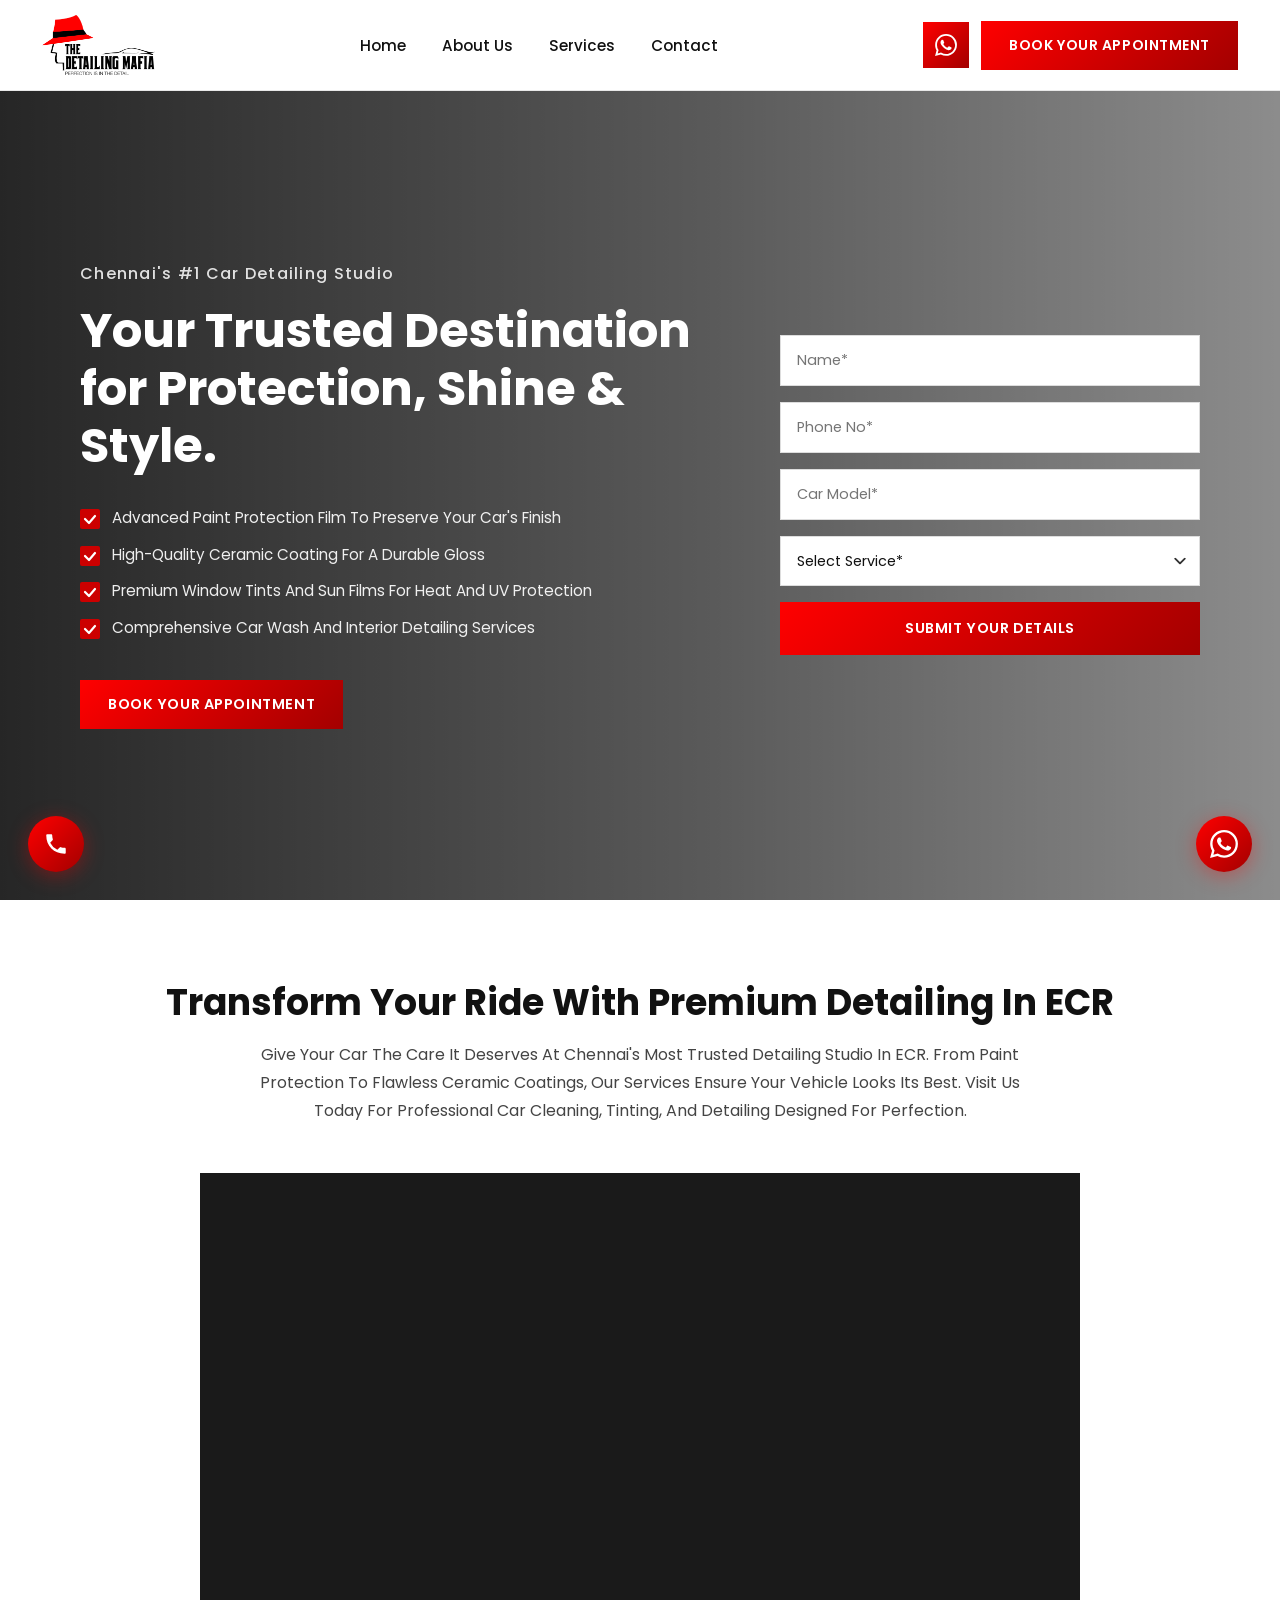
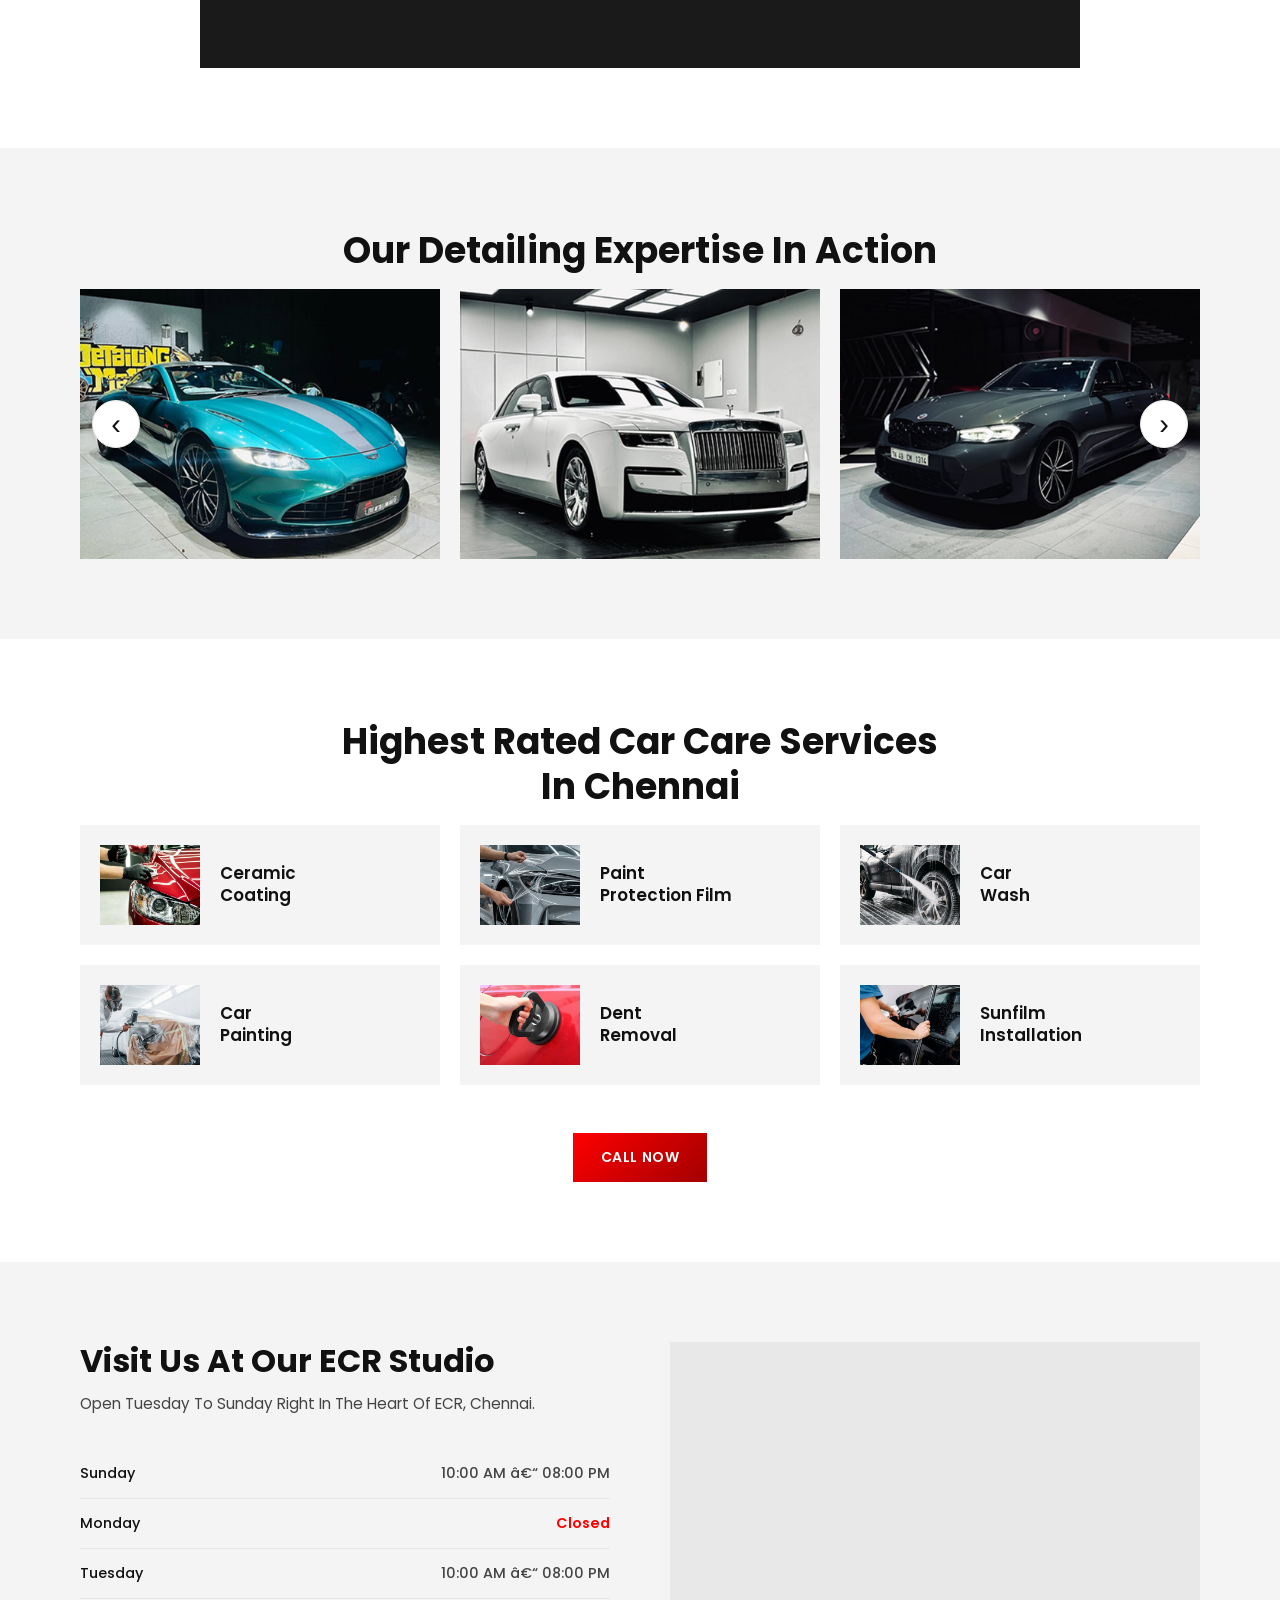
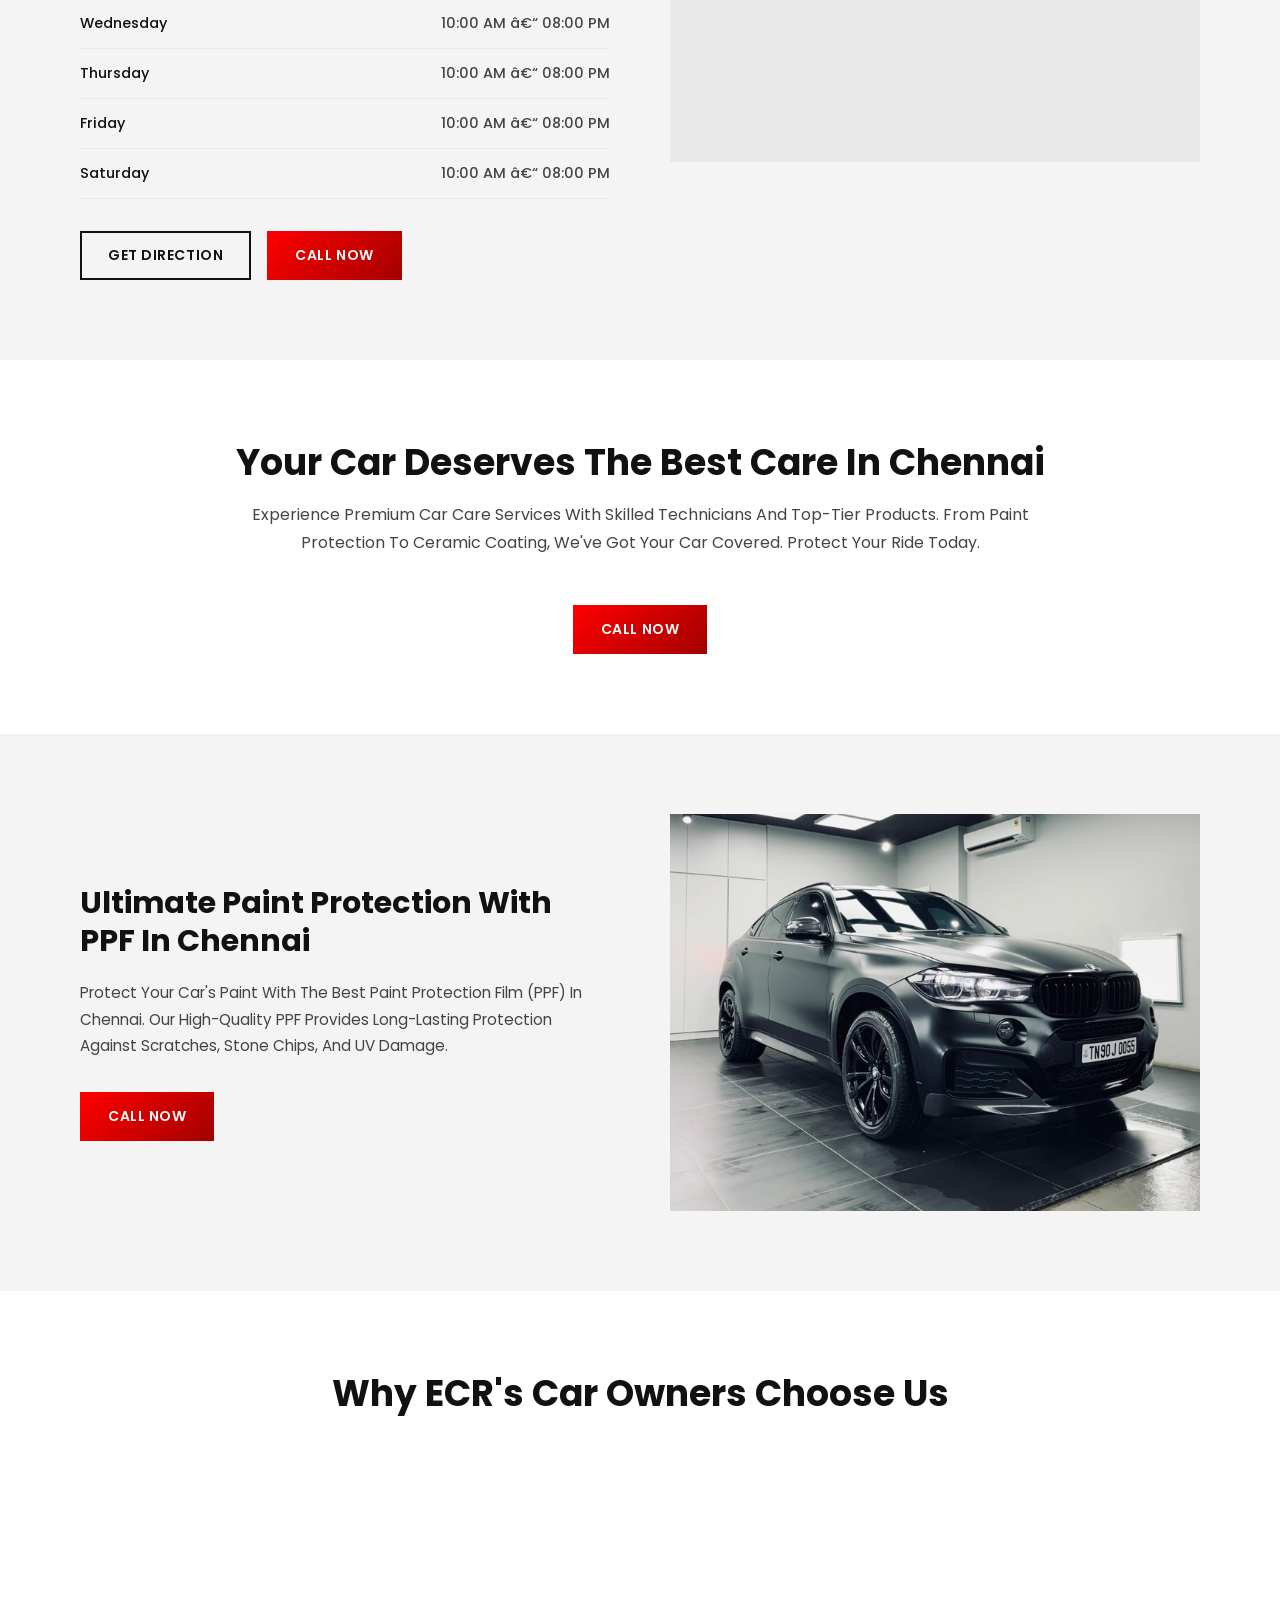
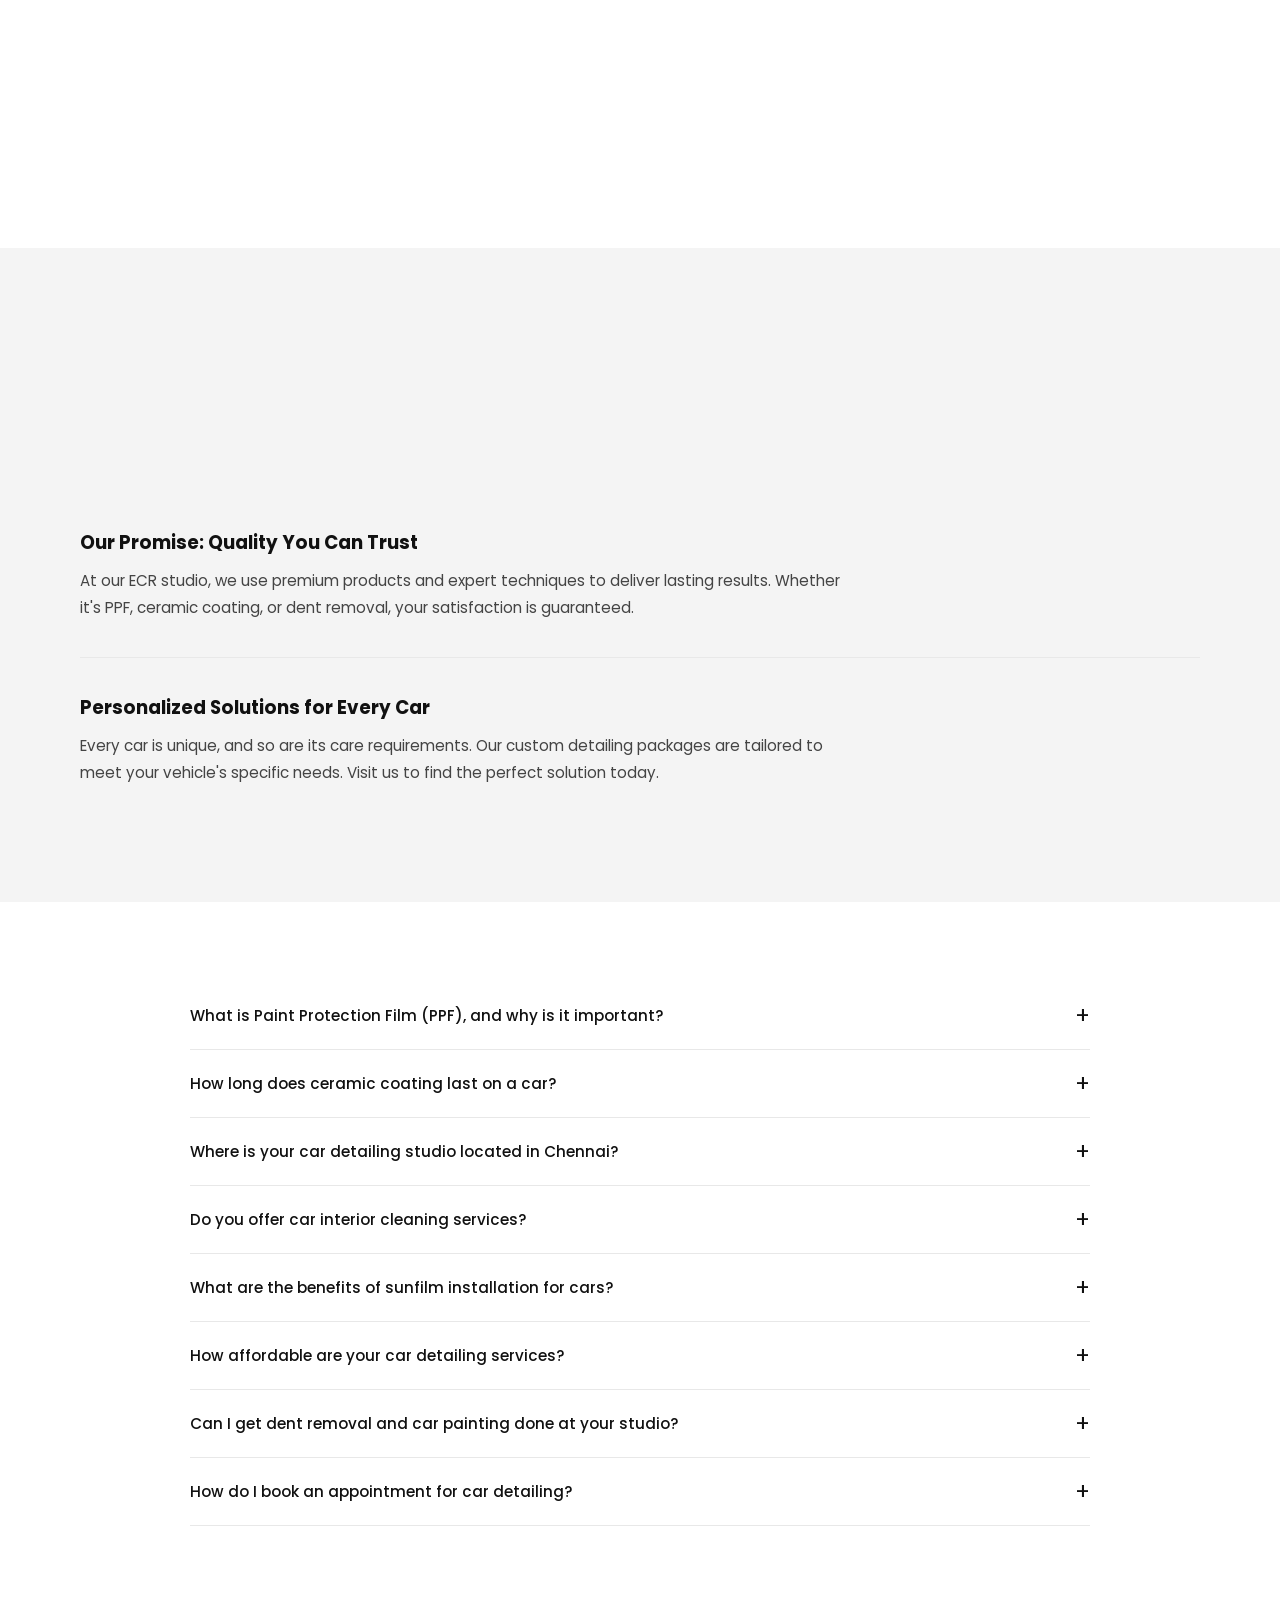
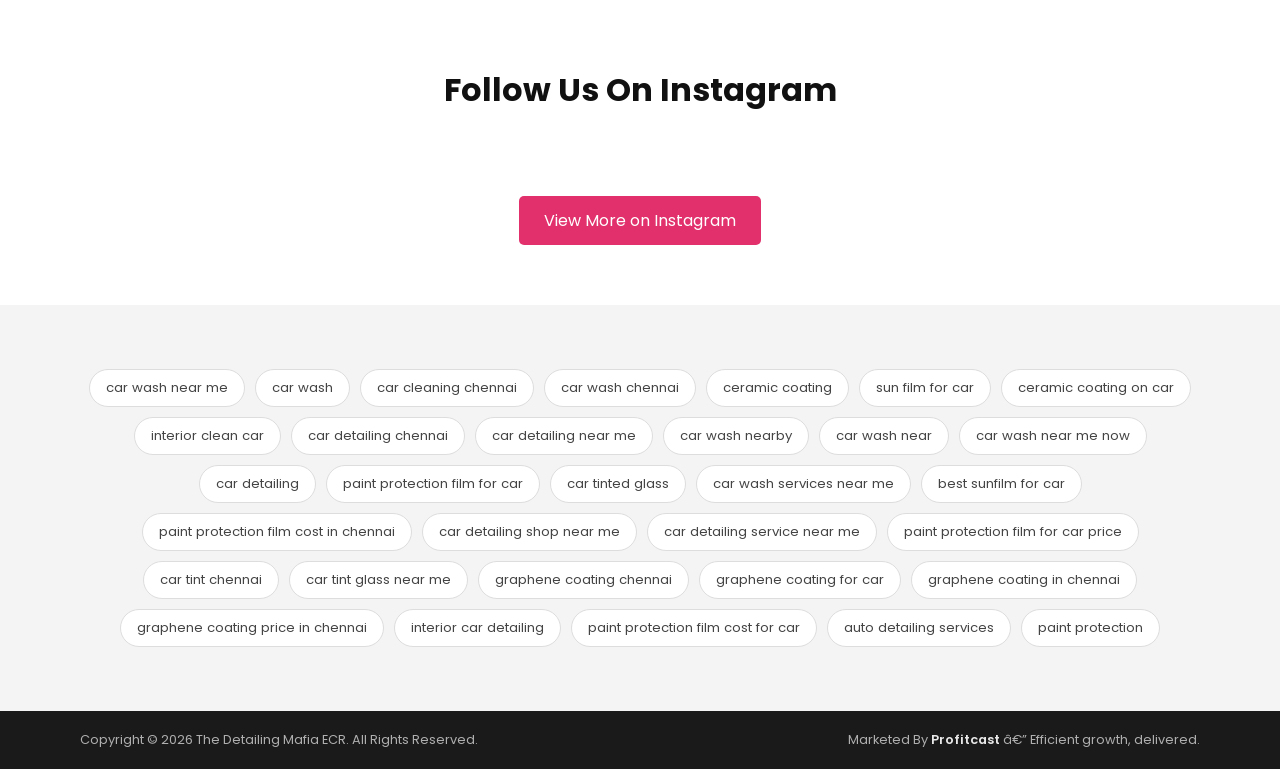
==== commit 3b2f296d: "Fix Instagram section: clean blockquote structure, no tracking params, single embed script, clean CS" ====
--- a/index.html
+++ b/index.html
@@ -1,9 +1,9 @@
-<!DOCTYPE html>
+﻿<!DOCTYPE html>
 <html lang="en">
 <head>
   <meta charset="UTF-8" />
   <meta name="viewport" content="width=device-width, initial-scale=1.0" />
-  <title>The Detailing Mafia ECR – Chennai's #1 Car Detailing Studio</title>
+  <title>The Detailing Mafia ECR â€“ Chennai's #1 Car Detailing Studio</title>
   <link rel="icon" type="image/png" href="assets/Favicon.png" />
 
   <!-- Google Tag Manager -->
@@ -62,7 +62,7 @@
   </header>
 
   <!-- ============================================================
-       SECTION 1 – HERO
+       SECTION 1 â€“ HERO
   ============================================================ -->
   <section class="section-hero" id="home">
     <div class="hero-overlay"></div>
@@ -94,7 +94,7 @@
         <a href="#contact" class="btn-primary hero-cta">Book Your Appointment</a>
       </div>
 
-      <!-- Right – Lead Form -->
+      <!-- Right â€“ Lead Form -->
       <div class="hero-form-wrap" id="contact">
         <input type="text" placeholder="Name*" class="form-input" />
         <input type="tel" placeholder="Phone No*" class="form-input" />
@@ -117,7 +117,7 @@
   </section>
 
   <!-- ============================================================
-       SECTION 2 – VIDEO
+       SECTION 2 â€“ VIDEO
   ============================================================ -->
   <section class="section-video" id="about">
     <div class="section-inner">
@@ -141,14 +141,14 @@
         <!-- Fallback placeholder if no video yet -->
         <div class="video-placeholder" id="videoPlaceholder">
           <svg viewBox="0 0 80 80" fill="none" class="play-icon"><circle cx="40" cy="40" r="39" stroke="white" stroke-width="2"/><polygon points="32,24 60,40 32,56" fill="white"/></svg>
-          <p>Studio Reel – Coming Soon</p>
-        </div>
-      </div>
-    </div>
-  </section>
-
-  <!-- ============================================================
-       SECTION 3 – GALLERY SLIDER
+          <p>Studio Reel â€“ Coming Soon</p>
+        </div>
+      </div>
+    </div>
+  </section>
+
+  <!-- ============================================================
+       SECTION 3 â€“ GALLERY SLIDER
   ============================================================ -->
   <section class="section-gallery">
     <div class="section-inner">
@@ -190,7 +190,7 @@
   </section>
 
   <!-- ============================================================
-       SECTION 4 – SERVICES
+       SECTION 4 â€“ SERVICES
   ============================================================ -->
   <section class="section-services" id="services">
     <div class="section-inner">
@@ -247,7 +247,7 @@
   </section>
 
   <!-- ============================================================
-       SECTION 5 – LOCATION / HOURS
+       SECTION 5 â€“ LOCATION / HOURS
   ============================================================ -->
   <section class="section-location">
     <div class="section-inner location-inner">
@@ -260,7 +260,7 @@
           <tbody>
             <tr>
               <td>Sunday</td>
-              <td>10:00 AM – 08:00 PM</td>
+              <td>10:00 AM â€“ 08:00 PM</td>
             </tr>
             <tr>
               <td>Monday</td>
@@ -268,23 +268,23 @@
             </tr>
             <tr>
               <td>Tuesday</td>
-              <td>10:00 AM – 08:00 PM</td>
+              <td>10:00 AM â€“ 08:00 PM</td>
             </tr>
             <tr>
               <td>Wednesday</td>
-              <td>10:00 AM – 08:00 PM</td>
+              <td>10:00 AM â€“ 08:00 PM</td>
             </tr>
             <tr>
               <td>Thursday</td>
-              <td>10:00 AM – 08:00 PM</td>
+              <td>10:00 AM â€“ 08:00 PM</td>
             </tr>
             <tr>
               <td>Friday</td>
-              <td>10:00 AM – 08:00 PM</td>
+              <td>10:00 AM â€“ 08:00 PM</td>
             </tr>
             <tr>
               <td>Saturday</td>
-              <td>10:00 AM – 08:00 PM</td>
+              <td>10:00 AM â€“ 08:00 PM</td>
             </tr>
           </tbody>
         </table>
@@ -312,7 +312,7 @@
   </section>
 
   <!-- ============================================================
-       SECTION 6 – CTA BANNER
+       SECTION 6 â€“ CTA BANNER
   ============================================================ -->
   <section class="section-cta-banner">
     <div class="section-inner cta-inner">
@@ -326,7 +326,7 @@
   </section>
 
   <!-- ============================================================
-       SECTION 7 – PPF FEATURE (TEXT LEFT / IMAGE RIGHT)
+       SECTION 7 â€“ PPF FEATURE (TEXT LEFT / IMAGE RIGHT)
   ============================================================ -->
   <section class="section-feature">
     <div class="section-inner feature-inner">
@@ -346,7 +346,7 @@
   </section>
 
   <!-- ============================================================
-       SECTION 8 – WHY CHOOSE US
+       SECTION 8 â€“ WHY CHOOSE US
   ============================================================ -->
   <section class="section-why">
     <div class="section-inner">
@@ -379,7 +379,7 @@
   </section>
 
   <!-- ============================================================
-       SECTION 9 – ABOUT / FEATURES TEXT
+       SECTION 9 â€“ ABOUT / FEATURES TEXT
   ============================================================ -->
   <section class="section-about-text">
     <div class="section-inner about-text-inner">
@@ -403,7 +403,7 @@
   </section>
 
   <!-- ============================================================
-       SECTION 10 – FAQ ACCORDION
+       SECTION 10 â€“ FAQ ACCORDION
   ============================================================ -->
   <section class="section-faq">
     <div class="section-inner">
@@ -494,56 +494,57 @@
   </section>
 
   <!-- ============================================================
-       SECTION 11 – INSTAGRAM FEED
-  ============================================================ -->
-  <section class="section-instagram">
-    <div class="section-inner">
-      <h2 class="section-title">Follow Us On Instagram</h2>
-      <p class="section-subtitle">See our latest work, transformations, and behind-the-scenes action at The Detailing Mafia ECR.</p>
-      <div class="instagram-grid">
-
-        <!-- Post 1 -->
-        <div class="instagram-post">
-          <blockquote class="instagram-media" data-instgrm-captioned data-instgrm-permalink="https://www.instagram.com/reel/DT0aLHCk199/?utm_source=ig_embed&amp;utm_campaign=loading" data-instgrm-version="14" style=" background:#FFF; border:0; border-radius:3px; box-shadow:0 0 1px 0 rgba(0,0,0,0.5),0 1px 10px 0 rgba(0,0,0,0.15); margin: 1px; max-width:540px; min-width:326px; padding:0; width:99.375%; width:-webkit-calc(100% - 2px); width:calc(100% - 2px);"><div style="padding:16px;"> <a href="https://www.instagram.com/reel/DT0aLHCk199/?utm_source=ig_embed&amp;utm_campaign=loading" style=" background:#FFFFFF; line-height:0; padding:0 0; text-align:center; text-decoration:none; width:100%;" target="_blank"> <div style=" display: flex; flex-direction: row; align-items: center;"> <div style="background-color: #F4F4F4; border-radius: 50%; flex-grow: 0; height: 40px; margin-right: 14px; width: 40px;"></div> <div style="display: flex; flex-direction: column; flex-grow: 1; justify-content: center;"> <div style=" background-color: #F4F4F4; border-radius: 4px; flex-grow: 0; height: 14px; margin-bottom: 6px; width: 100px;"></div> <div style=" background-color: #F4F4F4; border-radius: 4px; flex-grow: 0; height: 14px; width: 60px;"></div></div></div><div style="padding: 19% 0;"></div> <div style="display:block; height:50px; margin:0 auto 12px; width:50px;"><svg width="50px" height="50px" viewBox="0 0 60 60" version="1.1" xmlns="https://www.w3.org/2000/svg" xmlns:xlink="https://www.w3.org/1999/xlink"><g stroke="none" stroke-width="1" fill="none" fill-rule="evenodd"><g transform="translate(-511.000000, -20.000000)" fill="#000000"><g><path d="M556.869,30.41 C554.814,30.41 553.148,32.076 553.148,34.131 C553.148,36.186 554.814,37.852 556.869,37.852 C558.924,37.852 560.59,36.186 560.59,34.131 C560.59,32.076 558.924,30.41 556.869,30.41 M541,60.657 C535.114,60.657 530.342,55.887 530.342,50 C530.342,44.114 535.114,39.342 541,39.342 C546.887,39.342 551.658,44.114 551.658,50 C551.658,55.887 546.887,60.657 541,60.657 M541,33.886 C532.1,33.886 524.886,41.1 524.886,50 C524.886,58.899 532.1,66.113 541,66.113 C549.9,66.113 557.115,58.899 557.115,50 C557.115,41.1 549.9,33.886 541,33.886 M565.378,62.101 C565.244,65.022 564.756,66.606 564.346,67.663 C563.803,69.06 563.154,70.057 562.106,71.106 C561.058,72.155 560.06,72.803 558.662,73.347 C557.607,73.757 556.021,74.244 553.102,74.378 C549.944,74.521 548.997,74.552 541,74.552 C533.003,74.552 532.056,74.521 528.898,74.378 C525.979,74.244 524.393,73.757 523.338,73.347 C521.94,72.803 520.942,72.155 519.894,71.106 C518.846,70.057 518.197,69.06 517.654,67.663 C517.244,66.606 516.755,65.022 516.623,62.101 C516.479,58.943 516.448,57.996 516.448,50 C516.448,42.003 516.479,41.056 516.623,37.899 C516.755,34.978 517.244,33.391 517.654,32.338 C518.197,30.938 518.846,29.942 519.894,28.894 C520.942,27.846 521.94,27.196 523.338,26.654 C524.393,26.244 525.979,25.756 528.898,25.623 C532.057,25.479 533.004,25.448 541,25.448 C548.997,25.448 549.943,25.479 553.102,25.623 C556.021,25.756 557.607,26.244 558.662,26.654 C560.06,27.196 561.058,27.846 562.106,28.894 C563.154,29.942 563.803,30.938 564.346,32.338 C564.756,33.391 565.244,34.978 565.378,37.899 C565.522,41.056 565.552,42.003 565.552,50 C565.552,57.996 565.522,58.943 565.378,62.101 M570.82,37.631 C570.674,34.438 570.167,32.258 569.425,30.349 C568.659,28.377 567.633,26.702 565.965,25.035 C564.297,23.368 562.623,22.342 560.652,21.575 C558.743,20.834 556.562,20.326 553.369,20.18 C550.169,20.033 549.148,20 541,20 C532.853,20 531.831,20.033 528.631,20.18 C525.438,20.326 523.257,20.834 521.349,21.575 C519.376,22.342 517.703,23.368 516.035,25.035 C514.368,26.702 513.342,28.377 512.574,30.349 C511.834,32.258 511.326,34.438 511.181,37.631 C511.035,40.831 511,41.851 511,50 C511,58.147 511.035,59.17 511.181,62.369 C511.326,65.562 511.834,67.743 512.574,69.651 C513.342,71.625 514.368,73.296 516.035,74.965 C517.703,76.634 519.376,77.658 521.349,78.425 C523.257,79.167 525.438,79.673 528.631,79.82 C531.831,79.965 532.853,80.001 541,80.001 C549.148,80.001 550.169,79.965 553.369,79.82 C556.562,79.673 558.743,79.167 560.652,78.425 C562.623,77.658 564.297,76.634 565.965,74.965 C567.633,73.296 568.659,71.625 569.425,69.651 C570.167,67.743 570.674,65.562 570.82,62.369 C570.966,59.17 571,58.147 571,50 C571,41.851 570.966,40.831 570.82,37.631"></path></g></g></g></svg></div><div style="padding-top: 8px;"> <div style=" color:#3897f0; font-family:Arial,sans-serif; font-size:14px; font-style:normal; font-weight:550; line-height:18px;">View this post on Instagram</div></div><div style="padding: 12.5% 0;"></div> <div style="display: flex; flex-direction: row; margin-bottom: 14px; align-items: center;"><div> <div style="background-color: #F4F4F4; border-radius: 50%; height: 12.5px; width: 12.5px; transform: translateX(0px) translateY(7px);"></div> <div style="background-color: #F4F4F4; height: 12.5px; transform: rotate(-45deg) translateX(3px) translateY(1px); width: 12.5px; flex-grow: 0; margin-right: 14px; margin-left: 2px;"></div> <div style="background-color: #F4F4F4; border-radius: 50%; height: 12.5px; width: 12.5px; transform: translateX(9px) translateY(-18px);"></div></div><div style="margin-left: 8px;"> <div style=" background-color: #F4F4F4; border-radius: 50%; flex-grow: 0; height: 20px; width: 20px;"></div> <div style=" width: 0; height: 0; border-top: 2px solid transparent; border-left: 6px solid #f4f4f4; border-bottom: 2px solid transparent; transform: translateX(16px) translateY(-4px) rotate(30deg)"></div></div><div style="margin-left: auto;"> <div style=" width: 0px; border-top: 8px solid #F4F4F4; border-right: 8px solid transparent; transform: translateY(16px);"></div> <div style=" background-color: #F4F4F4; flex-grow: 0; height: 12px; width: 16px; transform: translateY(-4px);"></div> <div style=" width: 0; height: 0; border-top: 8px solid #F4F4F4; border-left: 8px solid transparent; transform: translateY(-4px) translateX(8px);"></div></div></div> <div style="display: flex; flex-direction: column; flex-grow: 1; justify-content: center; margin-bottom: 24px;"> <div style=" background-color: #F4F4F4; border-radius: 4px; flex-grow: 0; height: 14px; margin-bottom: 6px; width: 224px;"></div> <div style=" background-color: #F4F4F4; border-radius: 4px; flex-grow: 0; height: 14px; width: 144px;"></div></div></a><p style=" color:#c9c8cd; font-family:Arial,sans-serif; font-size:14px; line-height:17px; margin-bottom:0; margin-top:8px; overflow:hidden; padding:8px 0 7px; text-align:center; text-overflow:ellipsis; white-space:nowrap;"><a href="https://www.instagram.com/reel/DT0aLHCk199/?utm_source=ig_embed&amp;utm_campaign=loading" style=" color:#c9c8cd; font-family:Arial,sans-serif; font-size:14px; font-style:normal; font-weight:normal; line-height:17px; text-decoration:none;" target="_blank">A post shared by The Detailing Mafia ECR (@thedetailingmafia_ecr)</a></p></div></blockquote>
-        </div>
-
-        <!-- Post 2 -->
-        <div class="instagram-post">
-          <blockquote class="instagram-media" data-instgrm-captioned data-instgrm-permalink="https://www.instagram.com/p/CvAO8JryLPq/?utm_source=ig_embed&amp;utm_campaign=loading" data-instgrm-version="14" style=" background:#FFF; border:0; border-radius:3px; box-shadow:0 0 1px 0 rgba(0,0,0,0.5),0 1px 10px 0 rgba(0,0,0,0.15); margin: 1px; max-width:540px; min-width:326px; padding:0; width:99.375%; width:-webkit-calc(100% - 2px); width:calc(100% - 2px);"><div style="padding:16px;"> <a href="https://www.instagram.com/p/CvAO8JryLPq/?utm_source=ig_embed&amp;utm_campaign=loading" style=" background:#FFFFFF; line-height:0; padding:0 0; text-align:center; text-decoration:none; width:100%;" target="_blank"> <div style=" display: flex; flex-direction: row; align-items: center;"> <div style="background-color: #F4F4F4; border-radius: 50%; flex-grow: 0; height: 40px; margin-right: 14px; width: 40px;"></div> <div style="display: flex; flex-direction: column; flex-grow: 1; justify-content: center;"> <div style=" background-color: #F4F4F4; border-radius: 4px; flex-grow: 0; height: 14px; margin-bottom: 6px; width: 100px;"></div> <div style=" background-color: #F4F4F4; border-radius: 4px; flex-grow: 0; height: 14px; width: 60px;"></div></div></div><div style="padding: 19% 0;"></div> <div style="display:block; height:50px; margin:0 auto 12px; width:50px;"><svg width="50px" height="50px" viewBox="0 0 60 60" version="1.1" xmlns="https://www.w3.org/2000/svg" xmlns:xlink="https://www.w3.org/1999/xlink"><g stroke="none" stroke-width="1" fill="none" fill-rule="evenodd"><g transform="translate(-511.000000, -20.000000)" fill="#000000"><g><path d="M556.869,30.41 C554.814,30.41 553.148,32.076 553.148,34.131 C553.148,36.186 554.814,37.852 556.869,37.852 C558.924,37.852 560.59,36.186 560.59,34.131 C560.59,32.076 558.924,30.41 556.869,30.41 M541,60.657 C535.114,60.657 530.342,55.887 530.342,50 C530.342,44.114 535.114,39.342 541,39.342 C546.887,39.342 551.658,44.114 551.658,50 C551.658,55.887 546.887,60.657 541,60.657 M541,33.886 C532.1,33.886 524.886,41.1 524.886,50 C524.886,58.899 532.1,66.113 541,66.113 C549.9,66.113 557.115,58.899 557.115,50 C557.115,41.1 549.9,33.886 541,33.886 M565.378,62.101 C565.244,65.022 564.756,66.606 564.346,67.663 C563.803,69.06 563.154,70.057 562.106,71.106 C561.058,72.155 560.06,72.803 558.662,73.347 C557.607,73.757 556.021,74.244 553.102,74.378 C549.944,74.521 548.997,74.552 541,74.552 C533.003,74.552 532.056,74.521 528.898,74.378 C525.979,74.244 524.393,73.757 523.338,73.347 C521.94,72.803 520.942,72.155 519.894,71.106 C518.846,70.057 518.197,69.06 517.654,67.663 C517.244,66.606 516.755,65.022 516.623,62.101 C516.479,58.943 516.448,57.996 516.448,50 C516.448,42.003 516.479,41.056 516.623,37.899 C516.755,34.978 517.244,33.391 517.654,32.338 C518.197,30.938 518.846,29.942 519.894,28.894 C520.942,27.846 521.94,27.196 523.338,26.654 C524.393,26.244 525.979,25.756 528.898,25.623 C532.057,25.479 533.004,25.448 541,25.448 C548.997,25.448 549.943,25.479 553.102,25.623 C556.021,25.756 557.607,26.244 558.662,26.654 C560.06,27.196 561.058,27.846 562.106,28.894 C563.154,29.942 563.803,30.938 564.346,32.338 C564.756,33.391 565.244,34.978 565.378,37.899 C565.522,41.056 565.552,42.003 565.552,50 C565.552,57.996 565.522,58.943 565.378,62.101 M570.82,37.631 C570.674,34.438 570.167,32.258 569.425,30.349 C568.659,28.377 567.633,26.702 565.965,25.035 C564.297,23.368 562.623,22.342 560.652,21.575 C558.743,20.834 556.562,20.326 553.369,20.18 C550.169,20.033 549.148,20 541,20 C532.853,20 531.831,20.033 528.631,20.18 C525.438,20.326 523.257,20.834 521.349,21.575 C519.376,22.342 517.703,23.368 516.035,25.035 C514.368,26.702 513.342,28.377 512.574,30.349 C511.834,32.258 511.326,34.438 511.181,37.631 C511.035,40.831 511,41.851 511,50 C511,58.147 511.035,59.17 511.181,62.369 C511.326,65.562 511.834,67.743 512.574,69.651 C513.342,71.625 514.368,73.296 516.035,74.965 C517.703,76.634 519.376,77.658 521.349,78.425 C523.257,79.167 525.438,79.673 528.631,79.82 C531.831,79.965 532.853,80.001 541,80.001 C549.148,80.001 550.169,79.965 553.369,79.82 C556.562,79.673 558.743,79.167 560.652,78.425 C562.623,77.658 564.297,76.634 565.965,74.965 C567.633,73.296 568.659,71.625 569.425,69.651 C570.167,67.743 570.674,65.562 570.82,62.369 C570.966,59.17 571,58.147 571,50 C571,41.851 570.966,40.831 570.82,37.631"></path></g></g></g></svg></div><div style="padding-top: 8px;"> <div style=" color:#3897f0; font-family:Arial,sans-serif; font-size:14px; font-style:normal; font-weight:550; line-height:18px;">View this post on Instagram</div></div><div style="padding: 12.5% 0;"></div> <div style="display: flex; flex-direction: row; margin-bottom: 14px; align-items: center;"><div> <div style="background-color: #F4F4F4; border-radius: 50%; height: 12.5px; width: 12.5px; transform: translateX(0px) translateY(7px);"></div> <div style="background-color: #F4F4F4; height: 12.5px; transform: rotate(-45deg) translateX(3px) translateY(1px); width: 12.5px; flex-grow: 0; margin-right: 14px; margin-left: 2px;"></div> <div style="background-color: #F4F4F4; border-radius: 50%; height: 12.5px; width: 12.5px; transform: translateX(9px) translateY(-18px);"></div></div><div style="margin-left: 8px;"> <div style=" background-color: #F4F4F4; border-radius: 50%; flex-grow: 0; height: 20px; width: 20px;"></div> <div style=" width: 0; height: 0; border-top: 2px solid transparent; border-left: 6px solid #f4f4f4; border-bottom: 2px solid transparent; transform: translateX(16px) translateY(-4px) rotate(30deg)"></div></div><div style="margin-left: auto;"> <div style=" width: 0px; border-top: 8px solid #F4F4F4; border-right: 8px solid transparent; transform: translateY(16px);"></div> <div style=" background-color: #F4F4F4; flex-grow: 0; height: 12px; width: 16px; transform: translateY(-4px);"></div> <div style=" width: 0; height: 0; border-top: 8px solid #F4F4F4; border-left: 8px solid transparent; transform: translateY(-4px) translateX(8px);"></div></div></div> <div style="display: flex; flex-direction: column; flex-grow: 1; justify-content: center; margin-bottom: 24px;"> <div style=" background-color: #F4F4F4; border-radius: 4px; flex-grow: 0; height: 14px; margin-bottom: 6px; width: 224px;"></div> <div style=" background-color: #F4F4F4; border-radius: 4px; flex-grow: 0; height: 14px; width: 144px;"></div></div></a><p style=" color:#c9c8cd; font-family:Arial,sans-serif; font-size:14px; line-height:17px; margin-bottom:0; margin-top:8px; overflow:hidden; padding:8px 0 7px; text-align:center; text-overflow:ellipsis; white-space:nowrap;"><a href="https://www.instagram.com/p/CvAO8JryLPq/?utm_source=ig_embed&amp;utm_campaign=loading" style=" color:#c9c8cd; font-family:Arial,sans-serif; font-size:14px; font-style:normal; font-weight:normal; line-height:17px; text-decoration:none;" target="_blank">A post shared by The Detailing Mafia ECR (@thedetailingmafia_ecr)</a></p></div></blockquote>
-        </div>
-
-        <!-- Post 3 -->
-        <div class="instagram-post">
-          <blockquote class="instagram-media" data-instgrm-captioned data-instgrm-permalink="https://www.instagram.com/p/C6qVfX9ScLa/?utm_source=ig_embed&amp;utm_campaign=loading" data-instgrm-version="14" style=" background:#FFF; border:0; border-radius:3px; box-shadow:0 0 1px 0 rgba(0,0,0,0.5),0 1px 10px 0 rgba(0,0,0,0.15); margin: 1px; max-width:540px; min-width:326px; padding:0; width:99.375%; width:-webkit-calc(100% - 2px); width:calc(100% - 2px);"><div style="padding:16px;"> <a href="https://www.instagram.com/p/C6qVfX9ScLa/?utm_source=ig_embed&amp;utm_campaign=loading" style=" background:#FFFFFF; line-height:0; padding:0 0; text-align:center; text-decoration:none; width:100%;" target="_blank"> <div style=" display: flex; flex-direction: row; align-items: center;"> <div style="background-color: #F4F4F4; border-radius: 50%; flex-grow: 0; height: 40px; margin-right: 14px; width: 40px;"></div> <div style="display: flex; flex-direction: column; flex-grow: 1; justify-content: center;"> <div style=" background-color: #F4F4F4; border-radius: 4px; flex-grow: 0; height: 14px; margin-bottom: 6px; width: 100px;"></div> <div style=" background-color: #F4F4F4; border-radius: 4px; flex-grow: 0; height: 14px; width: 60px;"></div></div></div><div style="padding: 19% 0;"></div> <div style="display:block; height:50px; margin:0 auto 12px; width:50px;"><svg width="50px" height="50px" viewBox="0 0 60 60" version="1.1" xmlns="https://www.w3.org/2000/svg" xmlns:xlink="https://www.w3.org/1999/xlink"><g stroke="none" stroke-width="1" fill="none" fill-rule="evenodd"><g transform="translate(-511.000000, -20.000000)" fill="#000000"><g><path d="M556.869,30.41 C554.814,30.41 553.148,32.076 553.148,34.131 C553.148,36.186 554.814,37.852 556.869,37.852 C558.924,37.852 560.59,36.186 560.59,34.131 C560.59,32.076 558.924,30.41 556.869,30.41 M541,60.657 C535.114,60.657 530.342,55.887 530.342,50 C530.342,44.114 535.114,39.342 541,39.342 C546.887,39.342 551.658,44.114 551.658,50 C551.658,55.887 546.887,60.657 541,60.657 M541,33.886 C532.1,33.886 524.886,41.1 524.886,50 C524.886,58.899 532.1,66.113 541,66.113 C549.9,66.113 557.115,58.899 557.115,50 C557.115,41.1 549.9,33.886 541,33.886 M565.378,62.101 C565.244,65.022 564.756,66.606 564.346,67.663 C563.803,69.06 563.154,70.057 562.106,71.106 C561.058,72.155 560.06,72.803 558.662,73.347 C557.607,73.757 556.021,74.244 553.102,74.378 C549.944,74.521 548.997,74.552 541,74.552 C533.003,74.552 532.056,74.521 528.898,74.378 C525.979,74.244 524.393,73.757 523.338,73.347 C521.94,72.803 520.942,72.155 519.894,71.106 C518.846,70.057 518.197,69.06 517.654,67.663 C517.244,66.606 516.755,65.022 516.623,62.101 C516.479,58.943 516.448,57.996 516.448,50 C516.448,42.003 516.479,41.056 516.623,37.899 C516.755,34.978 517.244,33.391 517.654,32.338 C518.197,30.938 518.846,29.942 519.894,28.894 C520.942,27.846 521.94,27.196 523.338,26.654 C524.393,26.244 525.979,25.756 528.898,25.623 C532.057,25.479 533.004,25.448 541,25.448 C548.997,25.448 549.943,25.479 553.102,25.623 C556.021,25.756 557.607,26.244 558.662,26.654 C560.06,27.196 561.058,27.846 562.106,28.894 C563.154,29.942 563.803,30.938 564.346,32.338 C564.756,33.391 565.244,34.978 565.378,37.899 C565.522,41.056 565.552,42.003 565.552,50 C565.552,57.996 565.522,58.943 565.378,62.101 M570.82,37.631 C570.674,34.438 570.167,32.258 569.425,30.349 C568.659,28.377 567.633,26.702 565.965,25.035 C564.297,23.368 562.623,22.342 560.652,21.575 C558.743,20.834 556.562,20.326 553.369,20.18 C550.169,20.033 549.148,20 541,20 C532.853,20 531.831,20.033 528.631,20.18 C525.438,20.326 523.257,20.834 521.349,21.575 C519.376,22.342 517.703,23.368 516.035,25.035 C514.368,26.702 513.342,28.377 512.574,30.349 C511.834,32.258 511.326,34.438 511.181,37.631 C511.035,40.831 511,41.851 511,50 C511,58.147 511.035,59.17 511.181,62.369 C511.326,65.562 511.834,67.743 512.574,69.651 C513.342,71.625 514.368,73.296 516.035,74.965 C517.703,76.634 519.376,77.658 521.349,78.425 C523.257,79.167 525.438,79.673 528.631,79.82 C531.831,79.965 532.853,80.001 541,80.001 C549.148,80.001 550.169,79.965 553.369,79.82 C556.562,79.673 558.743,79.167 560.652,78.425 C562.623,77.658 564.297,76.634 565.965,74.965 C567.633,73.296 568.659,71.625 569.425,69.651 C570.167,67.743 570.674,65.562 570.82,62.369 C570.966,59.17 571,58.147 571,50 C571,41.851 570.966,40.831 570.82,37.631"></path></g></g></g></svg></div><div style="padding-top: 8px;"> <div style=" color:#3897f0; font-family:Arial,sans-serif; font-size:14px; font-style:normal; font-weight:550; line-height:18px;">View this post on Instagram</div></div><div style="padding: 12.5% 0;"></div> <div style="display: flex; flex-direction: row; margin-bottom: 14px; align-items: center;"><div> <div style="background-color: #F4F4F4; border-radius: 50%; height: 12.5px; width: 12.5px; transform: translateX(0px) translateY(7px);"></div> <div style="background-color: #F4F4F4; height: 12.5px; transform: rotate(-45deg) translateX(3px) translateY(1px); width: 12.5px; flex-grow: 0; margin-right: 14px; margin-left: 2px;"></div> <div style="background-color: #F4F4F4; border-radius: 50%; height: 12.5px; width: 12.5px; transform: translateX(9px) translateY(-18px);"></div></div><div style="margin-left: 8px;"> <div style=" background-color: #F4F4F4; border-radius: 50%; flex-grow: 0; height: 20px; width: 20px;"></div> <div style=" width: 0; height: 0; border-top: 2px solid transparent; border-left: 6px solid #f4f4f4; border-bottom: 2px solid transparent; transform: translateX(16px) translateY(-4px) rotate(30deg)"></div></div><div style="margin-left: auto;"> <div style=" width: 0px; border-top: 8px solid #F4F4F4; border-right: 8px solid transparent; transform: translateY(16px);"></div> <div style=" background-color: #F4F4F4; flex-grow: 0; height: 12px; width: 16px; transform: translateY(-4px);"></div> <div style=" width: 0; height: 0; border-top: 8px solid #F4F4F4; border-left: 8px solid transparent; transform: translateY(-4px) translateX(8px);"></div></div></div> <div style="display: flex; flex-direction: column; flex-grow: 1; justify-content: center; margin-bottom: 24px;"> <div style=" background-color: #F4F4F4; border-radius: 4px; flex-grow: 0; height: 14px; margin-bottom: 6px; width: 224px;"></div> <div style=" background-color: #F4F4F4; border-radius: 4px; flex-grow: 0; height: 14px; width: 144px;"></div></div></a><p style=" color:#c9c8cd; font-family:Arial,sans-serif; font-size:14px; line-height:17px; margin-bottom:0; margin-top:8px; overflow:hidden; padding:8px 0 7px; text-align:center; text-overflow:ellipsis; white-space:nowrap;"><a href="https://www.instagram.com/p/C6qVfX9ScLa/?utm_source=ig_embed&amp;utm_campaign=loading" style=" color:#c9c8cd; font-family:Arial,sans-serif; font-size:14px; font-style:normal; font-weight:normal; line-height:17px; text-decoration:none;" target="_blank">A post shared by The Detailing Mafia ECR (@thedetailingmafia_ecr)</a></p></div></blockquote>
-        </div>
-
-        <!-- Post 4 -->
-        <div class="instagram-post">
-          <blockquote class="instagram-media" data-instgrm-captioned data-instgrm-permalink="https://www.instagram.com/reel/C2phuvbS9L9/?utm_source=ig_embed&amp;utm_campaign=loading" data-instgrm-version="14" style=" background:#FFF; border:0; border-radius:3px; box-shadow:0 0 1px 0 rgba(0,0,0,0.5),0 1px 10px 0 rgba(0,0,0,0.15); margin: 1px; max-width:540px; min-width:326px; padding:0; width:99.375%; width:-webkit-calc(100% - 2px); width:calc(100% - 2px);"><div style="padding:16px;"> <a href="https://www.instagram.com/reel/C2phuvbS9L9/?utm_source=ig_embed&amp;utm_campaign=loading" style=" background:#FFFFFF; line-height:0; padding:0 0; text-align:center; text-decoration:none; width:100%;" target="_blank"> <div style=" display: flex; flex-direction: row; align-items: center;"> <div style="background-color: #F4F4F4; border-radius: 50%; flex-grow: 0; height: 40px; margin-right: 14px; width: 40px;"></div> <div style="display: flex; flex-direction: column; flex-grow: 1; justify-content: center;"> <div style=" background-color: #F4F4F4; border-radius: 4px; flex-grow: 0; height: 14px; margin-bottom: 6px; width: 100px;"></div> <div style=" background-color: #F4F4F4; border-radius: 4px; flex-grow: 0; height: 14px; width: 60px;"></div></div></div><div style="padding: 19% 0;"></div> <div style="display:block; height:50px; margin:0 auto 12px; width:50px;"><svg width="50px" height="50px" viewBox="0 0 60 60" version="1.1" xmlns="https://www.w3.org/2000/svg" xmlns:xlink="https://www.w3.org/1999/xlink"><g stroke="none" stroke-width="1" fill="none" fill-rule="evenodd"><g transform="translate(-511.000000, -20.000000)" fill="#000000"><g><path d="M556.869,30.41 C554.814,30.41 553.148,32.076 553.148,34.131 C553.148,36.186 554.814,37.852 556.869,37.852 C558.924,37.852 560.59,36.186 560.59,34.131 C560.59,32.076 558.924,30.41 556.869,30.41 M541,60.657 C535.114,60.657 530.342,55.887 530.342,50 C530.342,44.114 535.114,39.342 541,39.342 C546.887,39.342 551.658,44.114 551.658,50 C551.658,55.887 546.887,60.657 541,60.657 M541,33.886 C532.1,33.886 524.886,41.1 524.886,50 C524.886,58.899 532.1,66.113 541,66.113 C549.9,66.113 557.115,58.899 557.115,50 C557.115,41.1 549.9,33.886 541,33.886 M565.378,62.101 C565.244,65.022 564.756,66.606 564.346,67.663 C563.803,69.06 563.154,70.057 562.106,71.106 C561.058,72.155 560.06,72.803 558.662,73.347 C557.607,73.757 556.021,74.244 553.102,74.378 C549.944,74.521 548.997,74.552 541,74.552 C533.003,74.552 532.056,74.521 528.898,74.378 C525.979,74.244 524.393,73.757 523.338,73.347 C521.94,72.803 520.942,72.155 519.894,71.106 C518.846,70.057 518.197,69.06 517.654,67.663 C517.244,66.606 516.755,65.022 516.623,62.101 C516.479,58.943 516.448,57.996 516.448,50 C516.448,42.003 516.479,41.056 516.623,37.899 C516.755,34.978 517.244,33.391 517.654,32.338 C518.197,30.938 518.846,29.942 519.894,28.894 C520.942,27.846 521.94,27.196 523.338,26.654 C524.393,26.244 525.979,25.756 528.898,25.623 C532.057,25.479 533.004,25.448 541,25.448 C548.997,25.448 549.943,25.479 553.102,25.623 C556.021,25.756 557.607,26.244 558.662,26.654 C560.06,27.196 561.058,27.846 562.106,28.894 C563.154,29.942 563.803,30.938 564.346,32.338 C564.756,33.391 565.244,34.978 565.378,37.899 C565.522,41.056 565.552,42.003 565.552,50 C565.552,57.996 565.522,58.943 565.378,62.101 M570.82,37.631 C570.674,34.438 570.167,32.258 569.425,30.349 C568.659,28.377 567.633,26.702 565.965,25.035 C564.297,23.368 562.623,22.342 560.652,21.575 C558.743,20.834 556.562,20.326 553.369,20.18 C550.169,20.033 549.148,20 541,20 C532.853,20 531.831,20.033 528.631,20.18 C525.438,20.326 523.257,20.834 521.349,21.575 C519.376,22.342 517.703,23.368 516.035,25.035 C514.368,26.702 513.342,28.377 512.574,30.349 C511.834,32.258 511.326,34.438 511.181,37.631 C511.035,40.831 511,41.851 511,50 C511,58.147 511.035,59.17 511.181,62.369 C511.326,65.562 511.834,67.743 512.574,69.651 C513.342,71.625 514.368,73.296 516.035,74.965 C517.703,76.634 519.376,77.658 521.349,78.425 C523.257,79.167 525.438,79.673 528.631,79.82 C531.831,79.965 532.853,80.001 541,80.001 C549.148,80.001 550.169,79.965 553.369,79.82 C556.562,79.673 558.743,79.167 560.652,78.425 C562.623,77.658 564.297,76.634 565.965,74.965 C567.633,73.296 568.659,71.625 569.425,69.651 C570.167,67.743 570.674,65.562 570.82,62.369 C570.966,59.17 571,58.147 571,50 C571,41.851 570.966,40.831 570.82,37.631"></path></g></g></g></svg></div><div style="padding-top: 8px;"> <div style=" color:#3897f0; font-family:Arial,sans-serif; font-size:14px; font-style:normal; font-weight:550; line-height:18px;">View this post on Instagram</div></div><div style="padding: 12.5% 0;"></div> <div style="display: flex; flex-direction: row; margin-bottom: 14px; align-items: center;"><div> <div style="background-color: #F4F4F4; border-radius: 50%; height: 12.5px; width: 12.5px; transform: translateX(0px) translateY(7px);"></div> <div style="background-color: #F4F4F4; height: 12.5px; transform: rotate(-45deg) translateX(3px) translateY(1px); width: 12.5px; flex-grow: 0; margin-right: 14px; margin-left: 2px;"></div> <div style="background-color: #F4F4F4; border-radius: 50%; height: 12.5px; width: 12.5px; transform: translateX(9px) translateY(-18px);"></div></div><div style="margin-left: 8px;"> <div style=" background-color: #F4F4F4; border-radius: 50%; flex-grow: 0; height: 20px; width: 20px;"></div> <div style=" width: 0; height: 0; border-top: 2px solid transparent; border-left: 6px solid #f4f4f4; border-bottom: 2px solid transparent; transform: translateX(16px) translateY(-4px) rotate(30deg)"></div></div><div style="margin-left: auto;"> <div style=" width: 0px; border-top: 8px solid #F4F4F4; border-right: 8px solid transparent; transform: translateY(16px);"></div> <div style=" background-color: #F4F4F4; flex-grow: 0; height: 12px; width: 16px; transform: translateY(-4px);"></div> <div style=" width: 0; height: 0; border-top: 8px solid #F4F4F4; border-left: 8px solid transparent; transform: translateY(-4px) translateX(8px);"></div></div></div> <div style="display: flex; flex-direction: column; flex-grow: 1; justify-content: center; margin-bottom: 24px;"> <div style=" background-color: #F4F4F4; border-radius: 4px; flex-grow: 0; height: 14px; margin-bottom: 6px; width: 224px;"></div> <div style=" background-color: #F4F4F4; border-radius: 4px; flex-grow: 0; height: 14px; width: 144px;"></div></div></a><p style=" color:#c9c8cd; font-family:Arial,sans-serif; font-size:14px; line-height:17px; margin-bottom:0; margin-top:8px; overflow:hidden; padding:8px 0 7px; text-align:center; text-overflow:ellipsis; white-space:nowrap;"><a href="https://www.instagram.com/reel/C2phuvbS9L9/?utm_source=ig_embed&amp;utm_campaign=loading" style=" color:#c9c8cd; font-family:Arial,sans-serif; font-size:14px; font-style:normal; font-weight:normal; line-height:17px; text-decoration:none;" target="_blank">A post shared by The Detailing Mafia ECR (@thedetailingmafia_ecr)</a></p></div></blockquote>
-        </div>
-
-        <!-- Post 5 -->
-        <div class="instagram-post">
-          <blockquote class="instagram-media" data-instgrm-captioned data-instgrm-permalink="https://www.instagram.com/reel/DTvOif6k7vE/?utm_source=ig_embed&amp;utm_campaign=loading" data-instgrm-version="14" style=" background:#FFF; border:0; border-radius:3px; box-shadow:0 0 1px 0 rgba(0,0,0,0.5),0 1px 10px 0 rgba(0,0,0,0.15); margin: 1px; max-width:540px; min-width:326px; padding:0; width:99.375%; width:-webkit-calc(100% - 2px); width:calc(100% - 2px);"><div style="padding:16px;"> <a href="https://www.instagram.com/reel/DTvOif6k7vE/?utm_source=ig_embed&amp;utm_campaign=loading" style=" background:#FFFFFF; line-height:0; padding:0 0; text-align:center; text-decoration:none; width:100%;" target="_blank"> <div style=" display: flex; flex-direction: row; align-items: center;"> <div style="background-color: #F4F4F4; border-radius: 50%; flex-grow: 0; height: 40px; margin-right: 14px; width: 40px;"></div> <div style="display: flex; flex-direction: column; flex-grow: 1; justify-content: center;"> <div style=" background-color: #F4F4F4; border-radius: 4px; flex-grow: 0; height: 14px; margin-bottom: 6px; width: 100px;"></div> <div style=" background-color: #F4F4F4; border-radius: 4px; flex-grow: 0; height: 14px; width: 60px;"></div></div></div><div style="padding: 19% 0;"></div> <div style="display:block; height:50px; margin:0 auto 12px; width:50px;"><svg width="50px" height="50px" viewBox="0 0 60 60" version="1.1" xmlns="https://www.w3.org/2000/svg" xmlns:xlink="https://www.w3.org/1999/xlink"><g stroke="none" stroke-width="1" fill="none" fill-rule="evenodd"><g transform="translate(-511.000000, -20.000000)" fill="#000000"><g><path d="M556.869,30.41 C554.814,30.41 553.148,32.076 553.148,34.131 C553.148,36.186 554.814,37.852 556.869,37.852 C558.924,37.852 560.59,36.186 560.59,34.131 C560.59,32.076 558.924,30.41 556.869,30.41 M541,60.657 C535.114,60.657 530.342,55.887 530.342,50 C530.342,44.114 535.114,39.342 541,39.342 C546.887,39.342 551.658,44.114 551.658,50 C551.658,55.887 546.887,60.657 541,60.657 M541,33.886 C532.1,33.886 524.886,41.1 524.886,50 C524.886,58.899 532.1,66.113 541,66.113 C549.9,66.113 557.115,58.899 557.115,50 C557.115,41.1 549.9,33.886 541,33.886 M565.378,62.101 C565.244,65.022 564.756,66.606 564.346,67.663 C563.803,69.06 563.154,70.057 562.106,71.106 C561.058,72.155 560.06,72.803 558.662,73.347 C557.607,73.757 556.021,74.244 553.102,74.378 C549.944,74.521 548.997,74.552 541,74.552 C533.003,74.552 532.056,74.521 528.898,74.378 C525.979,74.244 524.393,73.757 523.338,73.347 C521.94,72.803 520.942,72.155 519.894,71.106 C518.846,70.057 518.197,69.06 517.654,67.663 C517.244,66.606 516.755,65.022 516.623,62.101 C516.479,58.943 516.448,57.996 516.448,50 C516.448,42.003 516.479,41.056 516.623,37.899 C516.755,34.978 517.244,33.391 517.654,32.338 C518.197,30.938 518.846,29.942 519.894,28.894 C520.942,27.846 521.94,27.196 523.338,26.654 C524.393,26.244 525.979,25.756 528.898,25.623 C532.057,25.479 533.004,25.448 541,25.448 C548.997,25.448 549.943,25.479 553.102,25.623 C556.021,25.756 557.607,26.244 558.662,26.654 C560.06,27.196 561.058,27.846 562.106,28.894 C563.154,29.942 563.803,30.938 564.346,32.338 C564.756,33.391 565.244,34.978 565.378,37.899 C565.522,41.056 565.552,42.003 565.552,50 C565.552,57.996 565.522,58.943 565.378,62.101 M570.82,37.631 C570.674,34.438 570.167,32.258 569.425,30.349 C568.659,28.377 567.633,26.702 565.965,25.035 C564.297,23.368 562.623,22.342 560.652,21.575 C558.743,20.834 556.562,20.326 553.369,20.18 C550.169,20.033 549.148,20 541,20 C532.853,20 531.831,20.033 528.631,20.18 C525.438,20.326 523.257,20.834 521.349,21.575 C519.376,22.342 517.703,23.368 516.035,25.035 C514.368,26.702 513.342,28.377 512.574,30.349 C511.834,32.258 511.326,34.438 511.181,37.631 C511.035,40.831 511,41.851 511,50 C511,58.147 511.035,59.17 511.181,62.369 C511.326,65.562 511.834,67.743 512.574,69.651 C513.342,71.625 514.368,73.296 516.035,74.965 C517.703,76.634 519.376,77.658 521.349,78.425 C523.257,79.167 525.438,79.673 528.631,79.82 C531.831,79.965 532.853,80.001 541,80.001 C549.148,80.001 550.169,79.965 553.369,79.82 C556.562,79.673 558.743,79.167 560.652,78.425 C562.623,77.658 564.297,76.634 565.965,74.965 C567.633,73.296 568.659,71.625 569.425,69.651 C570.167,67.743 570.674,65.562 570.82,62.369 C570.966,59.17 571,58.147 571,50 C571,41.851 570.966,40.831 570.82,37.631"></path></g></g></g></svg></div><div style="padding-top: 8px;"> <div style=" color:#3897f0; font-family:Arial,sans-serif; font-size:14px; font-style:normal; font-weight:550; line-height:18px;">View this post on Instagram</div></div><div style="padding: 12.5% 0;"></div> <div style="display: flex; flex-direction: row; margin-bottom: 14px; align-items: center;"><div> <div style="background-color: #F4F4F4; border-radius: 50%; height: 12.5px; width: 12.5px; transform: translateX(0px) translateY(7px);"></div> <div style="background-color: #F4F4F4; height: 12.5px; transform: rotate(-45deg) translateX(3px) translateY(1px); width: 12.5px; flex-grow: 0; margin-right: 14px; margin-left: 2px;"></div> <div style="background-color: #F4F4F4; border-radius: 50%; height: 12.5px; width: 12.5px; transform: translateX(9px) translateY(-18px);"></div></div><div style="margin-left: 8px;"> <div style=" background-color: #F4F4F4; border-radius: 50%; flex-grow: 0; height: 20px; width: 20px;"></div> <div style=" width: 0; height: 0; border-top: 2px solid transparent; border-left: 6px solid #f4f4f4; border-bottom: 2px solid transparent; transform: translateX(16px) translateY(-4px) rotate(30deg)"></div></div><div style="margin-left: auto;"> <div style=" width: 0px; border-top: 8px solid #F4F4F4; border-right: 8px solid transparent; transform: translateY(16px);"></div> <div style=" background-color: #F4F4F4; flex-grow: 0; height: 12px; width: 16px; transform: translateY(-4px);"></div> <div style=" width: 0; height: 0; border-top: 8px solid #F4F4F4; border-left: 8px solid transparent; transform: translateY(-4px) translateX(8px);"></div></div></div> <div style="display: flex; flex-direction: column; flex-grow: 1; justify-content: center; margin-bottom: 24px;"> <div style=" background-color: #F4F4F4; border-radius: 4px; flex-grow: 0; height: 14px; margin-bottom: 6px; width: 224px;"></div> <div style=" background-color: #F4F4F4; border-radius: 4px; flex-grow: 0; height: 14px; width: 144px;"></div></div></a><p style=" color:#c9c8cd; font-family:Arial,sans-serif; font-size:14px; line-height:17px; margin-bottom:0; margin-top:8px; overflow:hidden; padding:8px 0 7px; text-align:center; text-overflow:ellipsis; white-space:nowrap;"><a href="https://www.instagram.com/reel/DTvOif6k7vE/?utm_source=ig_embed&amp;utm_campaign=loading" style=" color:#c9c8cd; font-family:Arial,sans-serif; font-size:14px; font-style:normal; font-weight:normal; line-height:17px; text-decoration:none;" target="_blank">A post shared by The Detailing Mafia ECR (@thedetailingmafia_ecr)</a></p></div></blockquote>
-        </div>
-
-        <!-- Post 6 -->
-        <div class="instagram-post">
-          <blockquote class="instagram-media" data-instgrm-captioned data-instgrm-permalink="https://www.instagram.com/reel/DTsnYuzE-2G/?utm_source=ig_embed&amp;utm_campaign=loading" data-instgrm-version="14" style=" background:#FFF; border:0; border-radius:3px; box-shadow:0 0 1px 0 rgba(0,0,0,0.5),0 1px 10px 0 rgba(0,0,0,0.15); margin: 1px; max-width:540px; min-width:326px; padding:0; width:99.375%; width:-webkit-calc(100% - 2px); width:calc(100% - 2px);"><div style="padding:16px;"> <a href="https://www.instagram.com/reel/DTsnYuzE-2G/?utm_source=ig_embed&amp;utm_campaign=loading" style=" background:#FFFFFF; line-height:0; padding:0 0; text-align:center; text-decoration:none; width:100%;" target="_blank"> <div style=" display: flex; flex-direction: row; align-items: center;"> <div style="background-color: #F4F4F4; border-radius: 50%; flex-grow: 0; height: 40px; margin-right: 14px; width: 40px;"></div> <div style="display: flex; flex-direction: column; flex-grow: 1; justify-content: center;"> <div style=" background-color: #F4F4F4; border-radius: 4px; flex-grow: 0; height: 14px; margin-bottom: 6px; width: 100px;"></div> <div style=" background-color: #F4F4F4; border-radius: 4px; flex-grow: 0; height: 14px; width: 60px;"></div></div></div><div style="padding: 19% 0;"></div> <div style="display:block; height:50px; margin:0 auto 12px; width:50px;"><svg width="50px" height="50px" viewBox="0 0 60 60" version="1.1" xmlns="https://www.w3.org/2000/svg" xmlns:xlink="https://www.w3.org/1999/xlink"><g stroke="none" stroke-width="1" fill="none" fill-rule="evenodd"><g transform="translate(-511.000000, -20.000000)" fill="#000000"><g><path d="M556.869,30.41 C554.814,30.41 553.148,32.076 553.148,34.131 C553.148,36.186 554.814,37.852 556.869,37.852 C558.924,37.852 560.59,36.186 560.59,34.131 C560.59,32.076 558.924,30.41 556.869,30.41 M541,60.657 C535.114,60.657 530.342,55.887 530.342,50 C530.342,44.114 535.114,39.342 541,39.342 C546.887,39.342 551.658,44.114 551.658,50 C551.658,55.887 546.887,60.657 541,60.657 M541,33.886 C532.1,33.886 524.886,41.1 524.886,50 C524.886,58.899 532.1,66.113 541,66.113 C549.9,66.113 557.115,58.899 557.115,50 C557.115,41.1 549.9,33.886 541,33.886 M565.378,62.101 C565.244,65.022 564.756,66.606 564.346,67.663 C563.803,69.06 563.154,70.057 562.106,71.106 C561.058,72.155 560.06,72.803 558.662,73.347 C557.607,73.757 556.021,74.244 553.102,74.378 C549.944,74.521 548.997,74.552 541,74.552 C533.003,74.552 532.056,74.521 528.898,74.378 C525.979,74.244 524.393,73.757 523.338,73.347 C521.94,72.803 520.942,72.155 519.894,71.106 C518.846,70.057 518.197,69.06 517.654,67.663 C517.244,66.606 516.755,65.022 516.623,62.101 C516.479,58.943 516.448,57.996 516.448,50 C516.448,42.003 516.479,41.056 516.623,37.899 C516.755,34.978 517.244,33.391 517.654,32.338 C518.197,30.938 518.846,29.942 519.894,28.894 C520.942,27.846 521.94,27.196 523.338,26.654 C524.393,26.244 525.979,25.756 528.898,25.623 C532.057,25.479 533.004,25.448 541,25.448 C548.997,25.448 549.943,25.479 553.102,25.623 C556.021,25.756 557.607,26.244 558.662,26.654 C560.06,27.196 561.058,27.846 562.106,28.894 C563.154,29.942 563.803,30.938 564.346,32.338 C564.756,33.391 565.244,34.978 565.378,37.899 C565.522,41.056 565.552,42.003 565.552,50 C565.552,57.996 565.522,58.943 565.378,62.101 M570.82,37.631 C570.674,34.438 570.167,32.258 569.425,30.349 C568.659,28.377 567.633,26.702 565.965,25.035 C564.297,23.368 562.623,22.342 560.652,21.575 C558.743,20.834 556.562,20.326 553.369,20.18 C550.169,20.033 549.148,20 541,20 C532.853,20 531.831,20.033 528.631,20.18 C525.438,20.326 523.257,20.834 521.349,21.575 C519.376,22.342 517.703,23.368 516.035,25.035 C514.368,26.702 513.342,28.377 512.574,30.349 C511.834,32.258 511.326,34.438 511.181,37.631 C511.035,40.831 511,41.851 511,50 C511,58.147 511.035,59.17 511.181,62.369 C511.326,65.562 511.834,67.743 512.574,69.651 C513.342,71.625 514.368,73.296 516.035,74.965 C517.703,76.634 519.376,77.658 521.349,78.425 C523.257,79.167 525.438,79.673 528.631,79.82 C531.831,79.965 532.853,80.001 541,80.001 C549.148,80.001 550.169,79.965 553.369,79.82 C556.562,79.673 558.743,79.167 560.652,78.425 C562.623,77.658 564.297,76.634 565.965,74.965 C567.633,73.296 568.659,71.625 569.425,69.651 C570.167,67.743 570.674,65.562 570.82,62.369 C570.966,59.17 571,58.147 571,50 C571,41.851 570.966,40.831 570.82,37.631"></path></g></g></g></svg></div><div style="padding-top: 8px;"> <div style=" color:#3897f0; font-family:Arial,sans-serif; font-size:14px; font-style:normal; font-weight:550; line-height:18px;">View this post on Instagram</div></div><div style="padding: 12.5% 0;"></div> <div style="display: flex; flex-direction: row; margin-bottom: 14px; align-items: center;"><div> <div style="background-color: #F4F4F4; border-radius: 50%; height: 12.5px; width: 12.5px; transform: translateX(0px) translateY(7px);"></div> <div style="background-color: #F4F4F4; height: 12.5px; transform: rotate(-45deg) translateX(3px) translateY(1px); width: 12.5px; flex-grow: 0; margin-right: 14px; margin-left: 2px;"></div> <div style="background-color: #F4F4F4; border-radius: 50%; height: 12.5px; width: 12.5px; transform: translateX(9px) translateY(-18px);"></div></div><div style="margin-left: 8px;"> <div style=" background-color: #F4F4F4; border-radius: 50%; flex-grow: 0; height: 20px; width: 20px;"></div> <div style=" width: 0; height: 0; border-top: 2px solid transparent; border-left: 6px solid #f4f4f4; border-bottom: 2px solid transparent; transform: translateX(16px) translateY(-4px) rotate(30deg)"></div></div><div style="margin-left: auto;"> <div style=" width: 0px; border-top: 8px solid #F4F4F4; border-right: 8px solid transparent; transform: translateY(16px);"></div> <div style=" background-color: #F4F4F4; flex-grow: 0; height: 12px; width: 16px; transform: translateY(-4px);"></div> <div style=" width: 0; height: 0; border-top: 8px solid #F4F4F4; border-left: 8px solid transparent; transform: translateY(-4px) translateX(8px);"></div></div></div> <div style="display: flex; flex-direction: column; flex-grow: 1; justify-content: center; margin-bottom: 24px;"> <div style=" background-color: #F4F4F4; border-radius: 4px; flex-grow: 0; height: 14px; margin-bottom: 6px; width: 224px;"></div> <div style=" background-color: #F4F4F4; border-radius: 4px; flex-grow: 0; height: 14px; width: 144px;"></div></div></a><p style=" color:#c9c8cd; font-family:Arial,sans-serif; font-size:14px; line-height:17px; margin-bottom:0; margin-top:8px; overflow:hidden; padding:8px 0 7px; text-align:center; text-overflow:ellipsis; white-space:nowrap;"><a href="https://www.instagram.com/reel/DTsnYuzE-2G/?utm_source=ig_embed&amp;utm_campaign=loading" style=" color:#c9c8cd; font-family:Arial,sans-serif; font-size:14px; font-style:normal; font-weight:normal; line-height:17px; text-decoration:none;" target="_blank">A post shared by The Detailing Mafia ECR (@thedetailingmafia_ecr)</a></p></div></blockquote>
-        </div>
-
-      </div>
-      <div class="instagram-cta">
-        <a href="https://www.instagram.com/thedetailingmafia_ecr/" target="_blank" class="btn-primary">View More on Instagram</a>
-      </div>
-    </div>
-  </section>
-
-  <!-- Instagram Embed Script (loaded once) -->
+       SECTION 11 â€“ INSTAGRAM FEED
+  ============================================================ -->
+  <section class="instagram-section">
+    <h2>Follow Us On Instagram</h2>
+
+    <div class="instagram-grid">
+
+      <!-- Post 1 -->
+      <blockquote class="instagram-media"
+        data-instgrm-permalink="https://www.instagram.com/reel/DT0aLHCk199/"
+        data-instgrm-version="14"></blockquote>
+
+      <!-- Post 2 -->
+      <blockquote class="instagram-media"
+        data-instgrm-permalink="https://www.instagram.com/p/CvAO8JryLPq/"
+        data-instgrm-version="14"></blockquote>
+
+      <!-- Post 3 -->
+      <blockquote class="instagram-media"
+        data-instgrm-permalink="https://www.instagram.com/p/C6qVfX9ScLa/"
+        data-instgrm-version="14"></blockquote>
+
+      <!-- Post 4 -->
+      <blockquote class="instagram-media"
+        data-instgrm-permalink="https://www.instagram.com/reel/C2phuvbS9L9/"
+        data-instgrm-version="14"></blockquote>
+
+      <!-- Post 5 -->
+      <blockquote class="instagram-media"
+        data-instgrm-permalink="https://www.instagram.com/reel/DTvOif6k7vE/"
+        data-instgrm-version="14"></blockquote>
+
+      <!-- Post 6 -->
+      <blockquote class="instagram-media"
+        data-instgrm-permalink="https://www.instagram.com/reel/DTsnYuzE-2G/"
+        data-instgrm-version="14"></blockquote>
+
+    </div>
+
+    <a class="instagram-btn"
+      href="https://www.instagram.com/thedetailingmafia_ecr/"
+      target="_blank">
+      View More on Instagram
+    </a>
+
+  </section>
+
   <script async src="//www.instagram.com/embed.js"></script>
 
   <!-- ============================================================
-       SECTION 12 – KEYWORD TAGS
+       SECTION 12 â€“ KEYWORD TAGS
   ============================================================ -->
   <section class="section-keywords">
     <div class="section-inner">
@@ -590,12 +591,12 @@
   <footer class="footer">
     <div class="footer-inner">
       <p class="footer-copy">Copyright &copy; 2026 The Detailing Mafia ECR. All Rights Reserved.</p>
-      <p class="footer-agency">Marketed By <a href="https://www.profitcast.com" target="_blank" class="profitcast-link"><strong>Profitcast</strong></a> — Efficient growth, delivered.</p>
+      <p class="footer-agency">Marketed By <a href="https://www.profitcast.com" target="_blank" class="profitcast-link"><strong>Profitcast</strong></a> â€” Efficient growth, delivered.</p>
     </div>
   </footer>
 
   <!-- ============================================================
-       FLOATING BUTTONS – Call (Left) & WhatsApp (Right)
+       FLOATING BUTTONS â€“ Call (Left) & WhatsApp (Right)
   ============================================================ -->
   <a href="tel:+918925737773" class="floating-call" aria-label="Call Now">
     <svg xmlns="http://www.w3.org/2000/svg" viewBox="0 0 24 24" fill="white" width="26" height="26">
--- a/style.css
+++ b/style.css
@@ -941,32 +941,36 @@
 /* ============================================================
    SECTION 11 – INSTAGRAM FEED
 ============================================================ */
-.section-instagram {
-  padding: 80px 0;
-  background: var(--off-white);
+.instagram-section {
+  text-align: center;
+  padding: 60px 20px;
+}
+
+.instagram-section h2 {
+  font-size: 2rem;
+  margin-bottom: 32px;
 }
 
 .instagram-grid {
   display: grid;
   grid-template-columns: repeat(3, 1fr);
-  gap: 24px;
-  margin-bottom: 48px;
-}
-
-.instagram-post {
-  min-width: 0;
-  overflow: hidden;
-}
-
-.instagram-post .instagram-media {
-  margin: 0 auto !important;
-  min-width: 0 !important;
-  max-width: 100% !important;
-  width: 100% !important;
-}
-
-.instagram-cta {
-  text-align: center;
+  gap: 20px;
+  max-width: 1200px;
+  margin: auto;
+}
+
+.instagram-btn {
+  display: inline-block;
+  margin-top: 30px;
+  padding: 12px 25px;
+  background: #E1306C;
+  color: white;
+  text-decoration: none;
+  border-radius: 5px;
+}
+
+.instagram-btn:hover {
+  background: #c1215c;
 }
 
 /* ============================================================
@@ -1282,8 +1286,6 @@
   .instagram-grid {
     grid-template-columns: 1fr;
     gap: 16px;
-    max-width: 480px;
-    margin: 0 auto 40px;
   }
 
   .video-placeholder .play-icon {
@@ -1420,7 +1422,7 @@
   .section-why { padding: 60px 0; }
   .section-about-text { padding: 60px 0; }
   .section-faq { padding: 60px 0; }
-  .section-instagram { padding: 60px 0; }
+  .instagram-section { padding: 60px 20px; }
   .section-keywords { padding: 48px 0; }
 
   .floating-call,
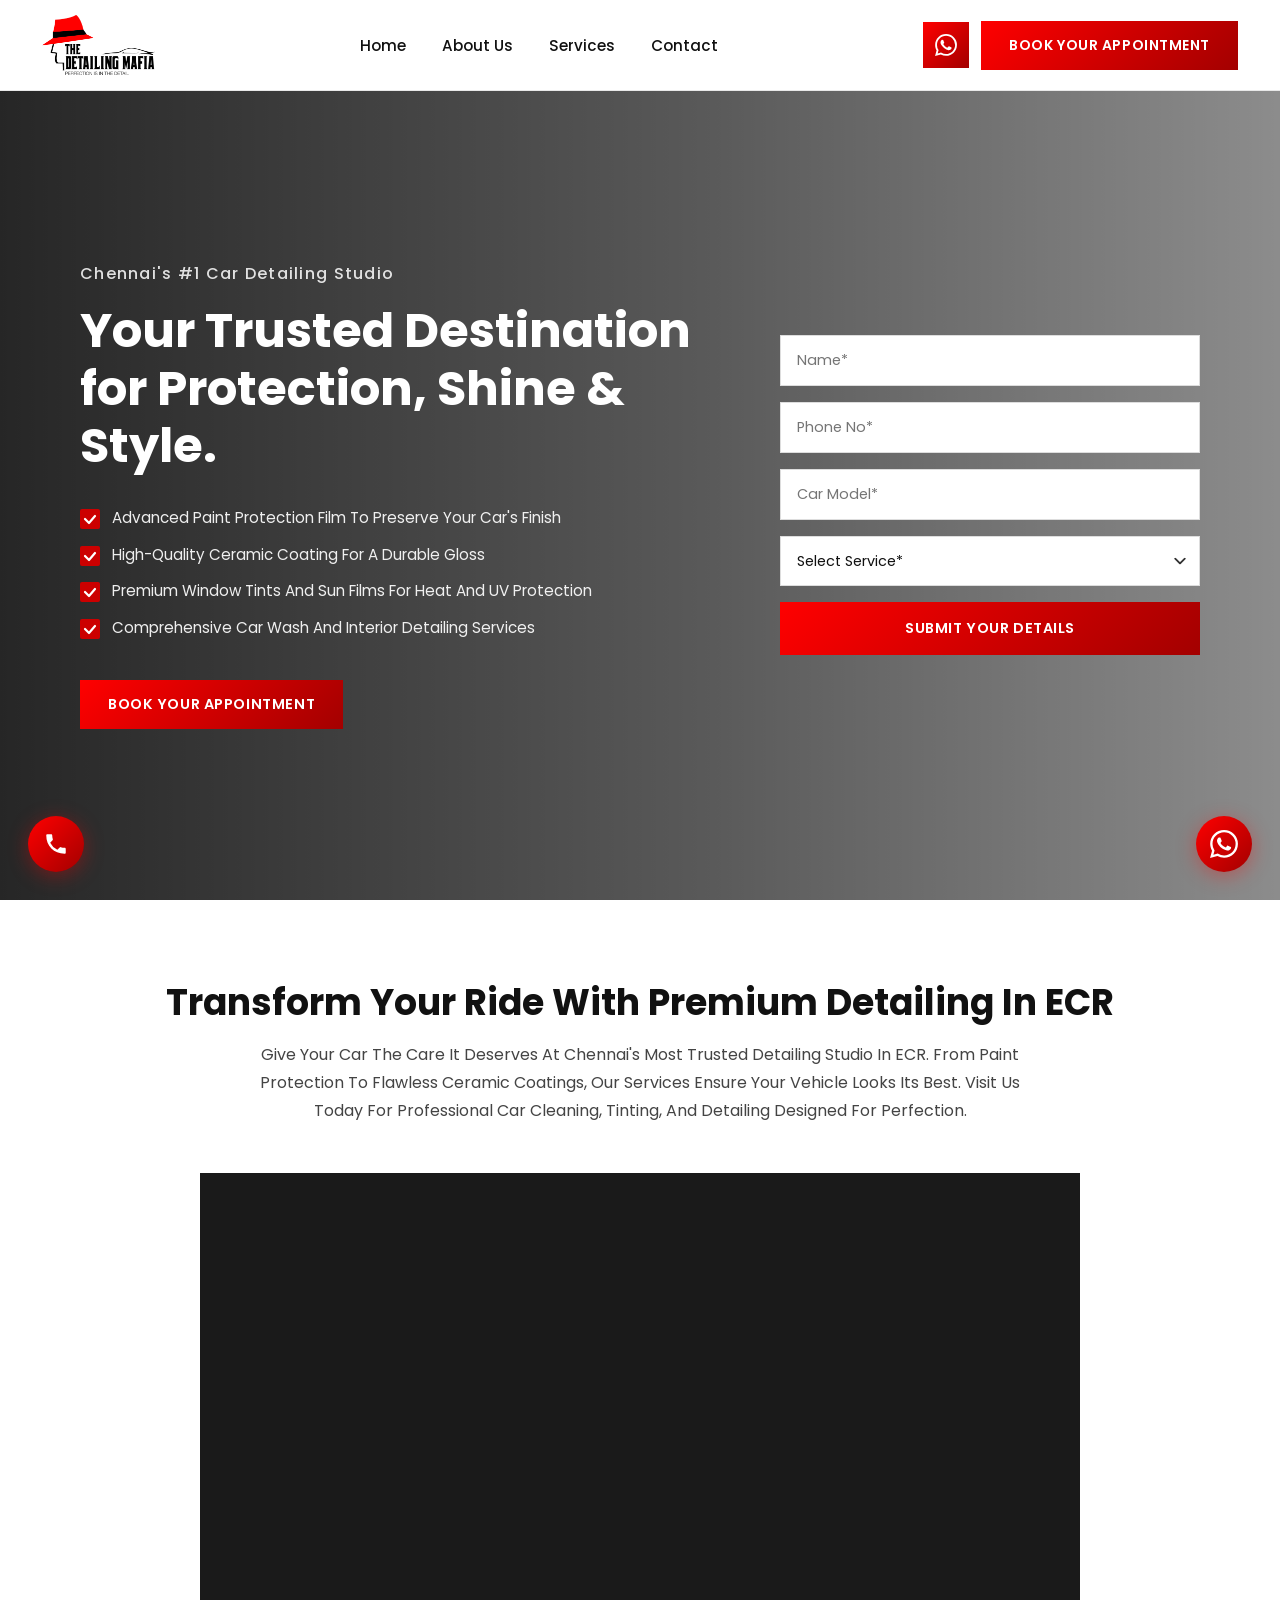
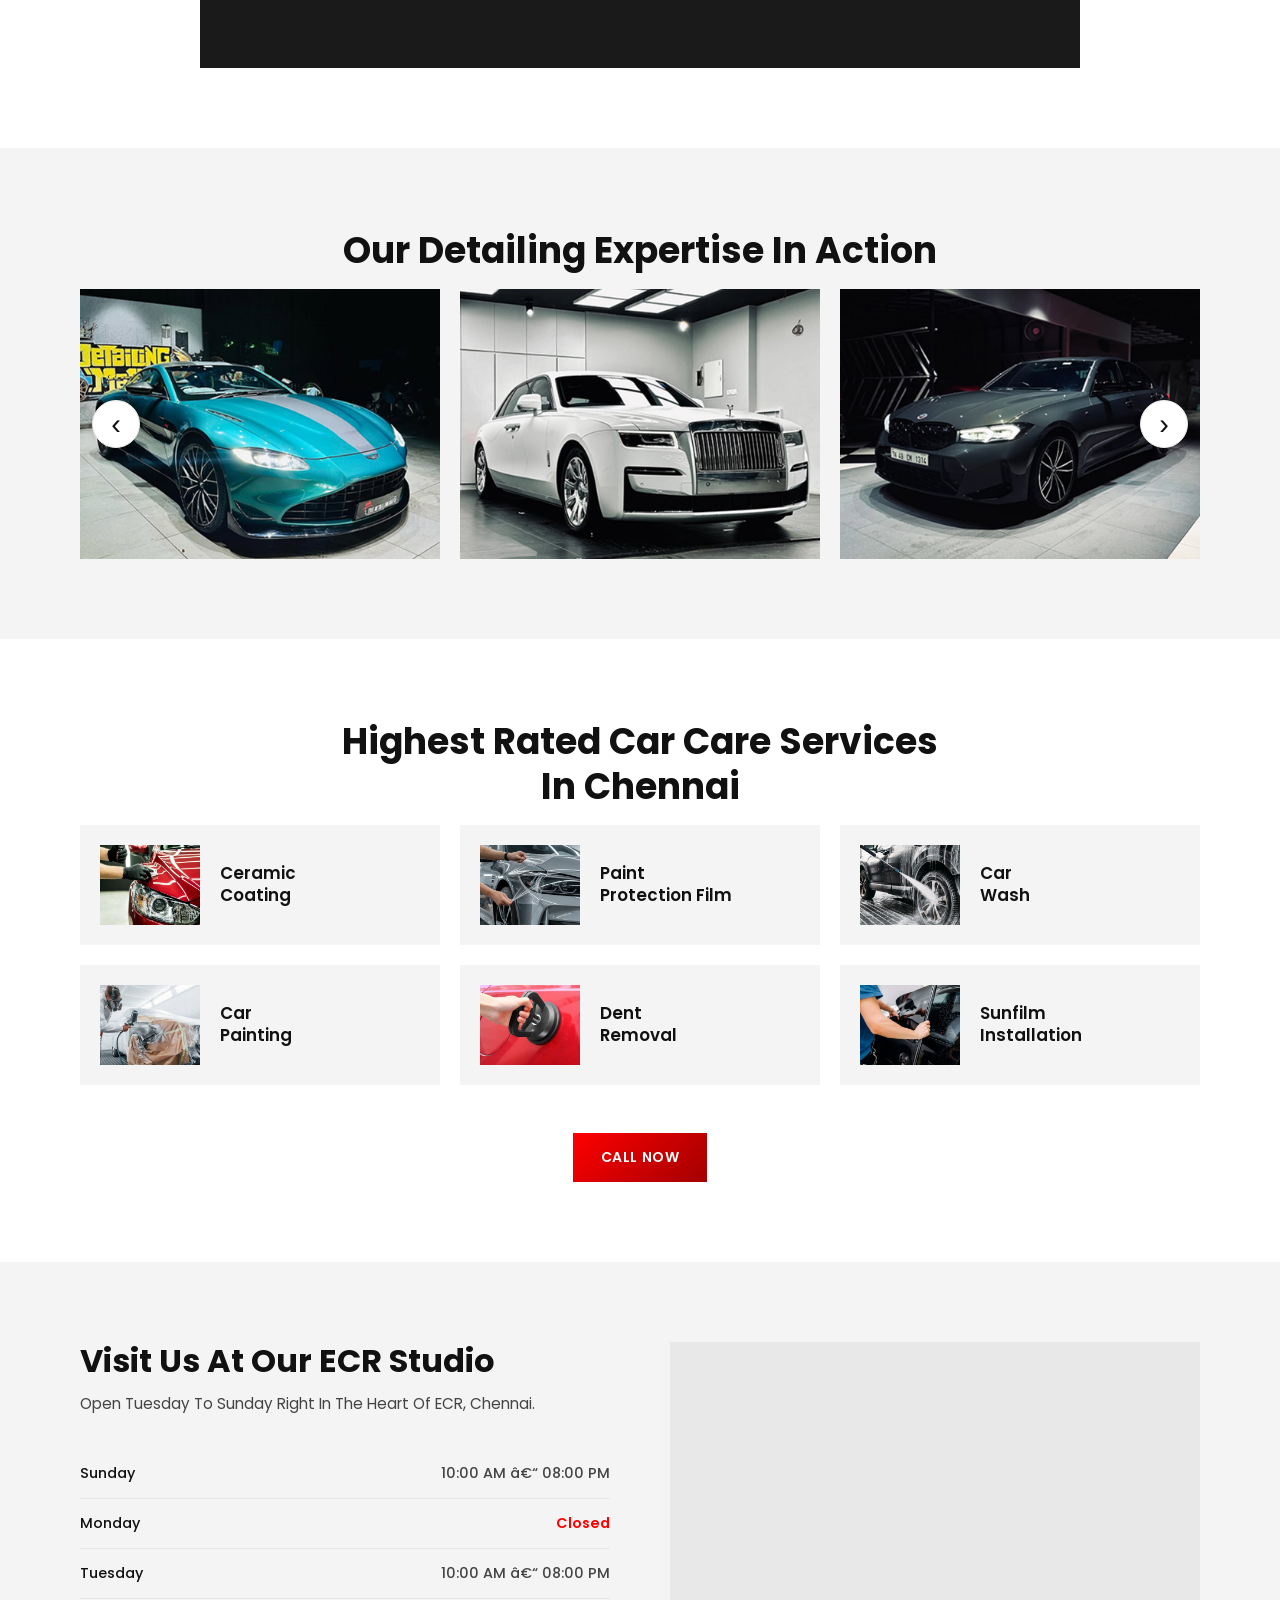
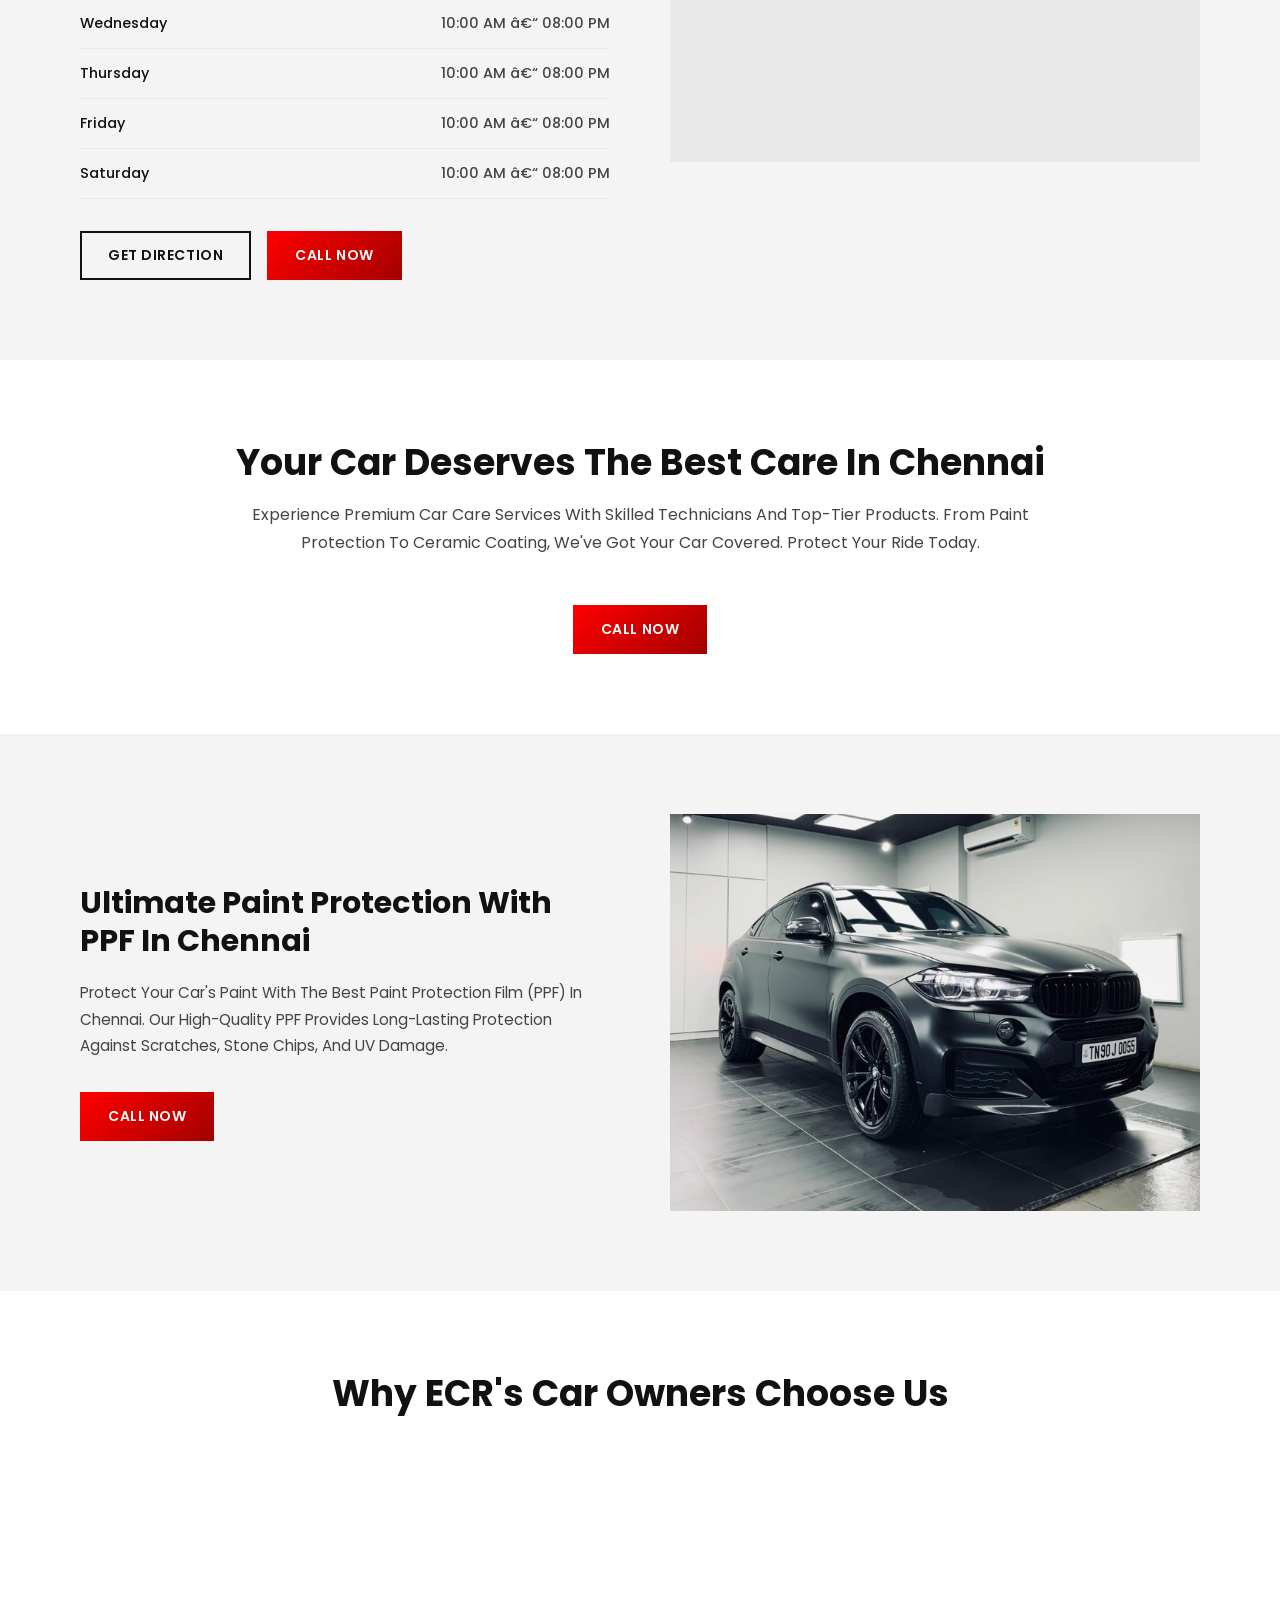
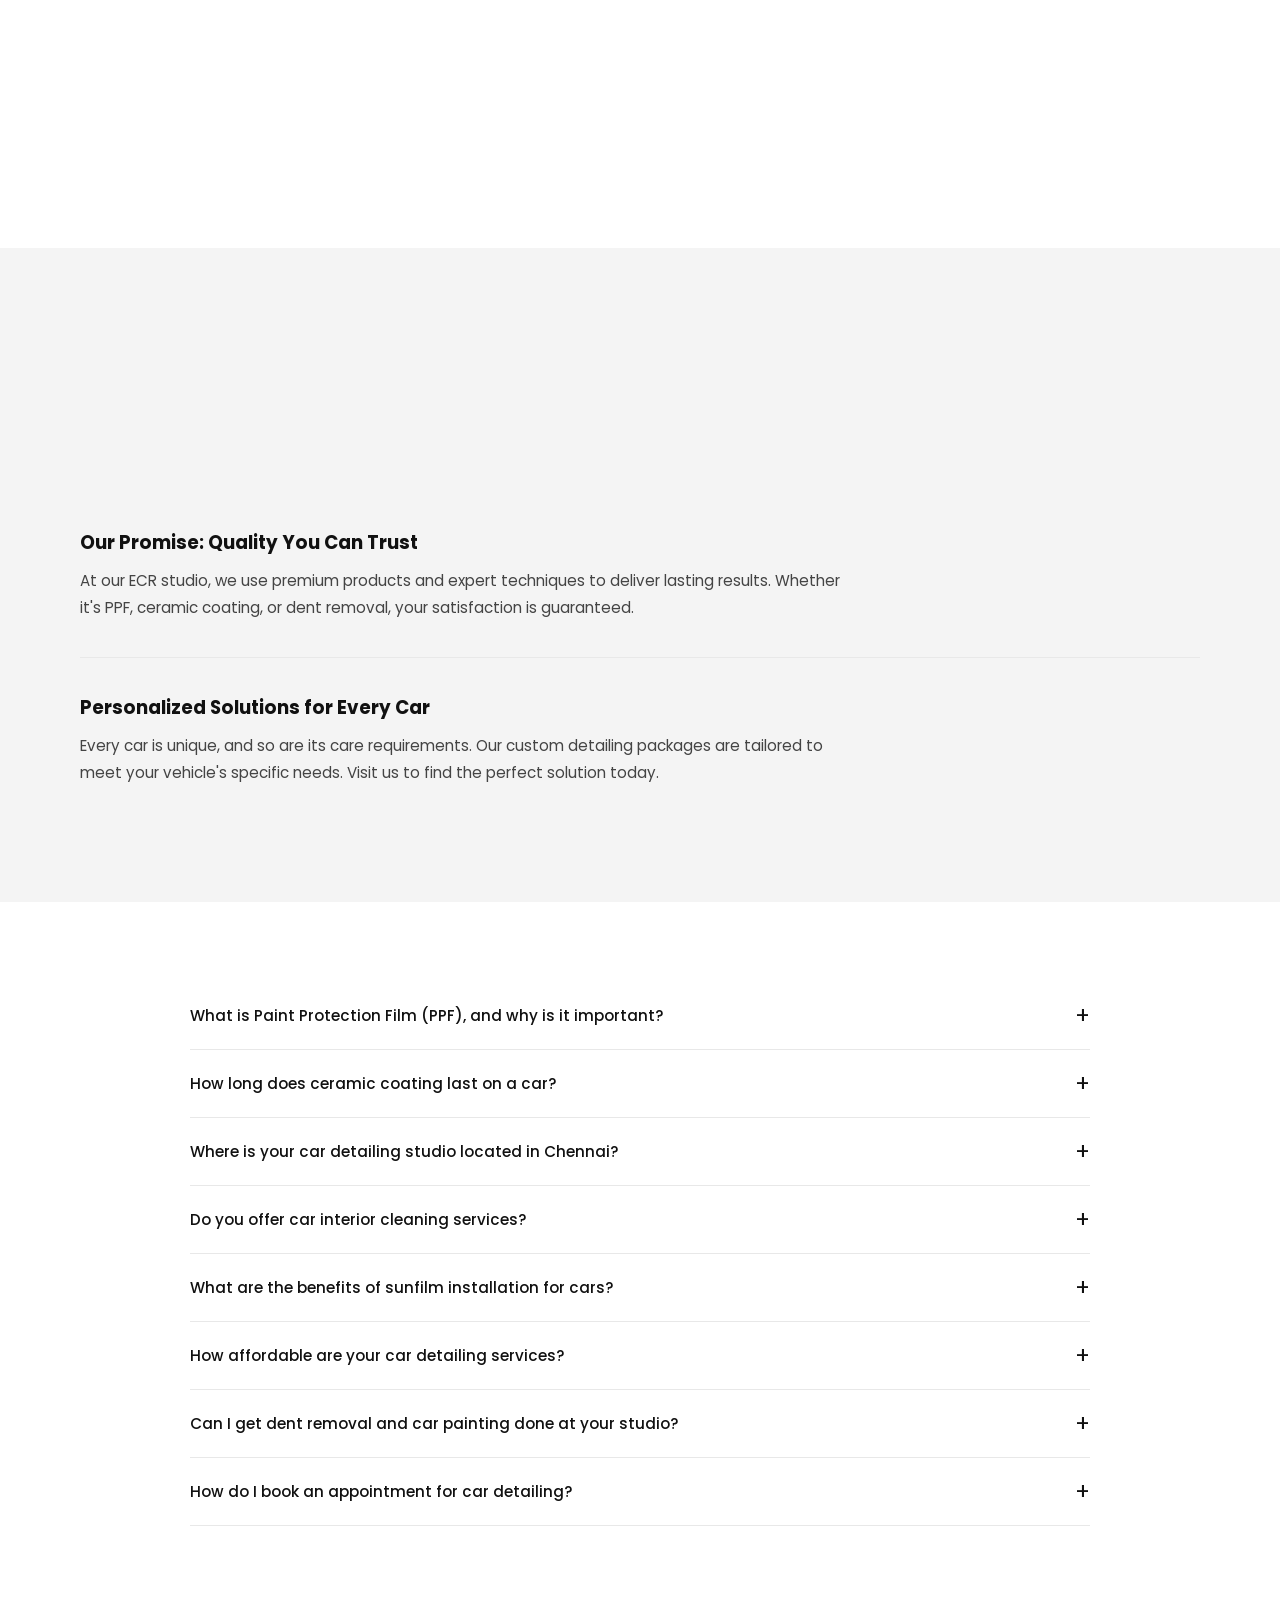
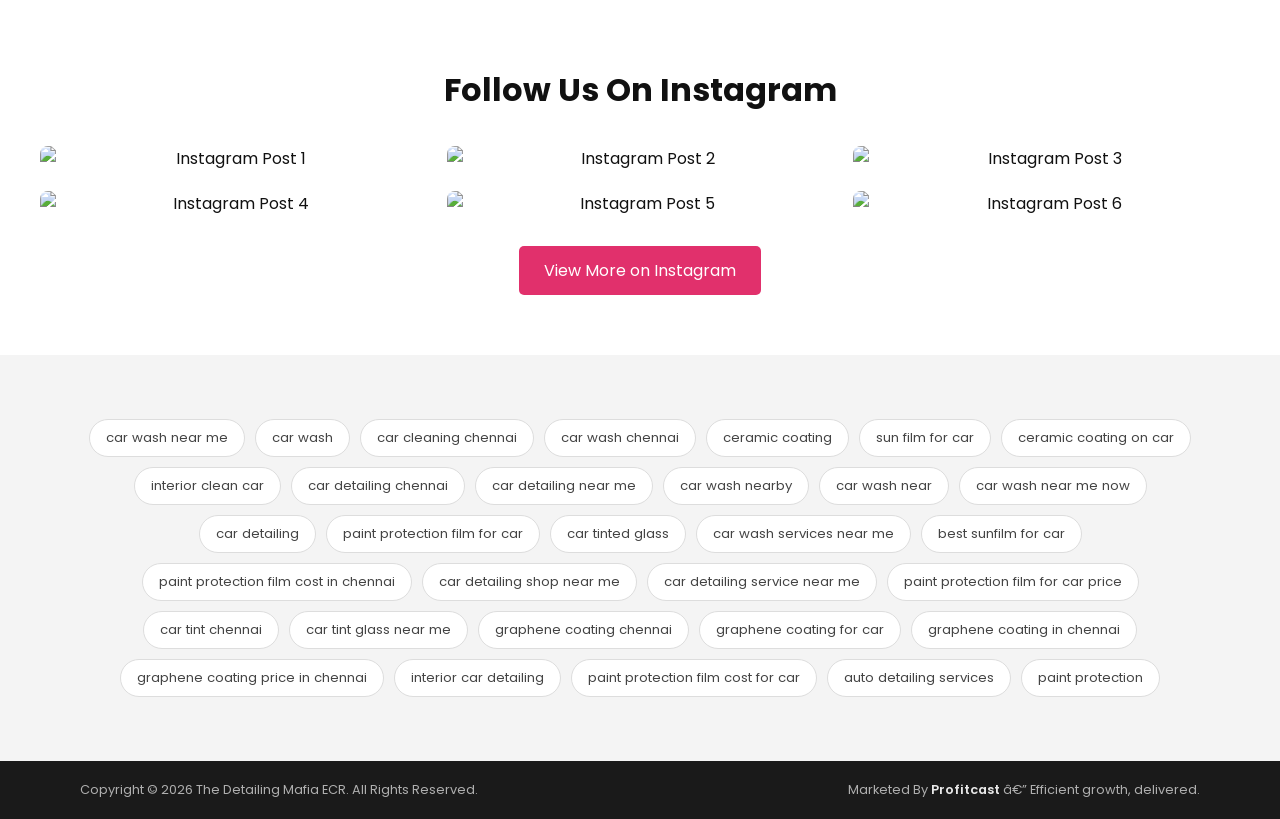
==== commit 134bcbf3: "Instagram section: image grid with clean links, responsive CSS, assets folder ready" ====
--- a/index.html
+++ b/index.html
@@ -501,35 +501,29 @@
 
     <div class="instagram-grid">
 
-      <!-- Post 1 -->
-      <blockquote class="instagram-media"
-        data-instgrm-permalink="https://www.instagram.com/reel/DT0aLHCk199/"
-        data-instgrm-version="14"></blockquote>
-
-      <!-- Post 2 -->
-      <blockquote class="instagram-media"
-        data-instgrm-permalink="https://www.instagram.com/p/CvAO8JryLPq/"
-        data-instgrm-version="14"></blockquote>
-
-      <!-- Post 3 -->
-      <blockquote class="instagram-media"
-        data-instgrm-permalink="https://www.instagram.com/p/C6qVfX9ScLa/"
-        data-instgrm-version="14"></blockquote>
-
-      <!-- Post 4 -->
-      <blockquote class="instagram-media"
-        data-instgrm-permalink="https://www.instagram.com/reel/C2phuvbS9L9/"
-        data-instgrm-version="14"></blockquote>
-
-      <!-- Post 5 -->
-      <blockquote class="instagram-media"
-        data-instgrm-permalink="https://www.instagram.com/reel/DTvOif6k7vE/"
-        data-instgrm-version="14"></blockquote>
-
-      <!-- Post 6 -->
-      <blockquote class="instagram-media"
-        data-instgrm-permalink="https://www.instagram.com/reel/DTsnYuzE-2G/"
-        data-instgrm-version="14"></blockquote>
+      <a href="https://www.instagram.com/reel/DT0aLHCk199/" target="_blank">
+        <img src="assets/instagram/post1.jpg" alt="Instagram Post 1" />
+      </a>
+
+      <a href="https://www.instagram.com/p/CvAO8JryLPq/" target="_blank">
+        <img src="assets/instagram/post2.jpg" alt="Instagram Post 2" />
+      </a>
+
+      <a href="https://www.instagram.com/p/C6qVfX9ScLa/" target="_blank">
+        <img src="assets/instagram/post3.jpg" alt="Instagram Post 3" />
+      </a>
+
+      <a href="https://www.instagram.com/reel/C2phuvbS9L9/" target="_blank">
+        <img src="assets/instagram/post4.jpg" alt="Instagram Post 4" />
+      </a>
+
+      <a href="https://www.instagram.com/reel/DTvOif6k7vE/" target="_blank">
+        <img src="assets/instagram/post5.jpg" alt="Instagram Post 5" />
+      </a>
+
+      <a href="https://www.instagram.com/reel/DTsnYuzE-2G/" target="_blank">
+        <img src="assets/instagram/post6.jpg" alt="Instagram Post 6" />
+      </a>
 
     </div>
 
@@ -540,8 +534,6 @@
     </a>
 
   </section>
-
-  <script async src="//www.instagram.com/embed.js"></script>
 
   <!-- ============================================================
        SECTION 12 â€“ KEYWORD TAGS
--- a/style.css
+++ b/style.css
@@ -942,8 +942,8 @@
    SECTION 11 – INSTAGRAM FEED
 ============================================================ */
 .instagram-section {
+  padding: 60px 20px;
   text-align: center;
-  padding: 60px 20px;
 }
 
 .instagram-section h2 {
@@ -957,6 +957,16 @@
   gap: 20px;
   max-width: 1200px;
   margin: auto;
+}
+
+.instagram-grid img {
+  width: 100%;
+  border-radius: 8px;
+  transition: 0.3s;
+}
+
+.instagram-grid img:hover {
+  transform: scale(1.05);
 }
 
 .instagram-btn {
@@ -973,6 +983,18 @@
   background: #c1215c;
 }
 
+@media (max-width: 900px) {
+  .instagram-grid {
+    grid-template-columns: repeat(2, 1fr);
+  }
+}
+
+@media (max-width: 600px) {
+  .instagram-grid {
+    grid-template-columns: 1fr;
+  }
+}
+
 /* ============================================================
    SECTION 12 – KEYWORDS
 ============================================================ */
@@ -1168,11 +1190,8 @@
     flex: 0 0 calc((100% - 20px) / 2);
   }
 
-  .instagram-grid {
-    grid-template-columns: repeat(2, 1fr);
-    gap: 20px;
-  }
-}
+}
+
 
 /* ============================================================
    RESPONSIVE – MOBILE LANDSCAPE / SMALL TABLET (max-width: 768px)
@@ -1281,11 +1300,6 @@
 
   .faq-a p {
     font-size: 0.85rem;
-  }
-
-  .instagram-grid {
-    grid-template-columns: 1fr;
-    gap: 16px;
   }
 
   .video-placeholder .play-icon {
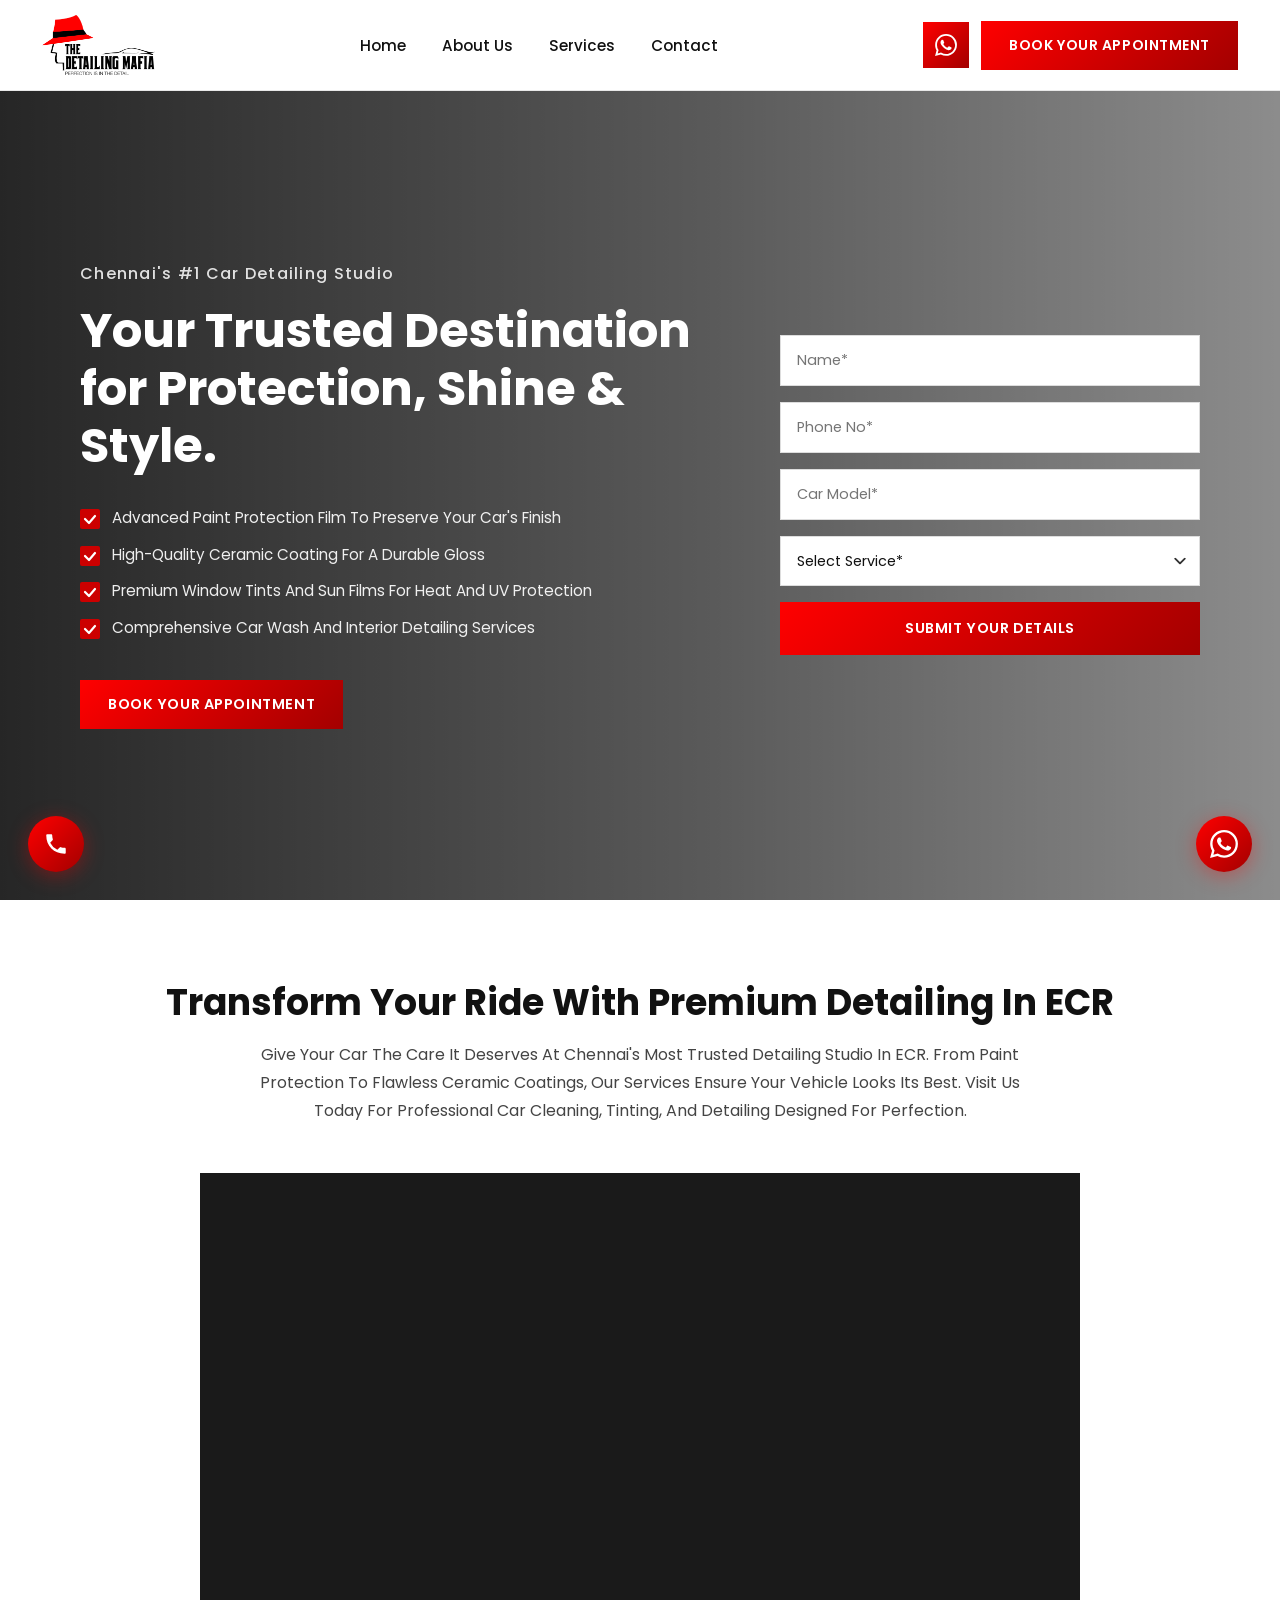
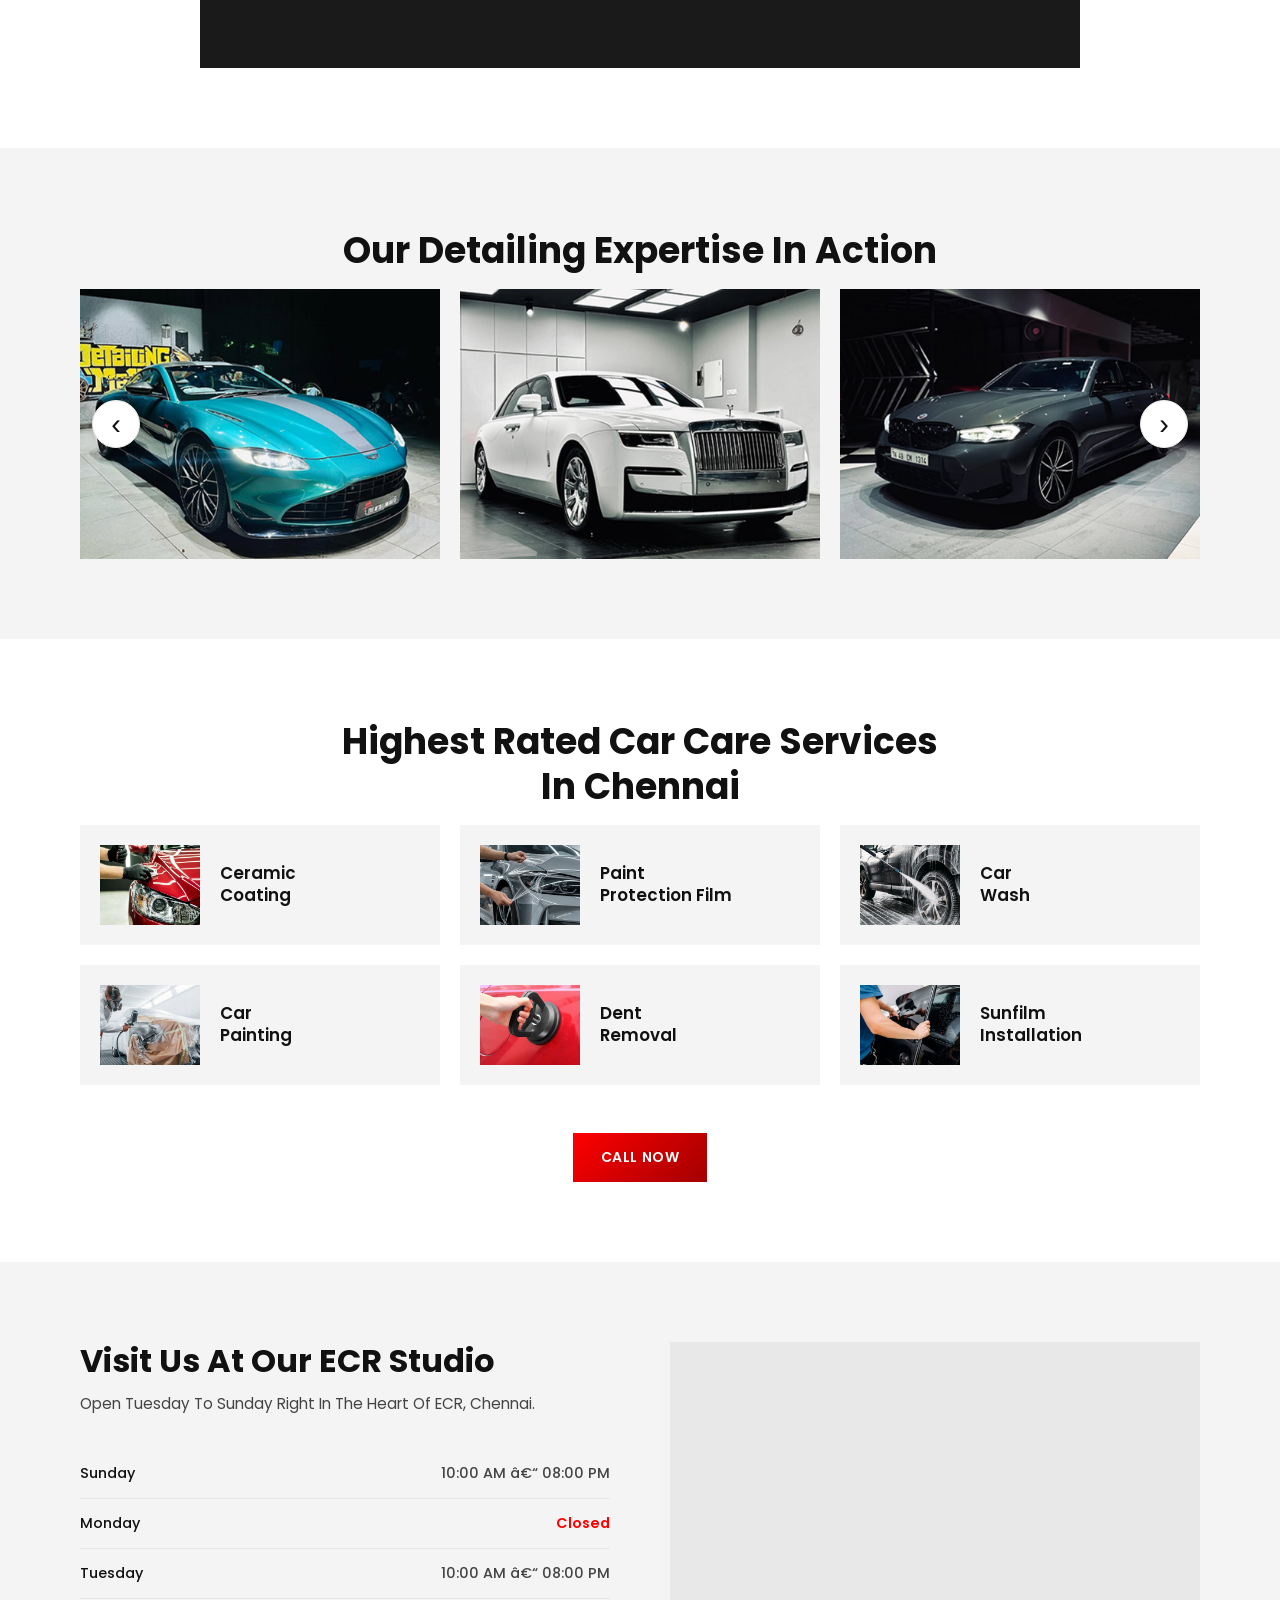
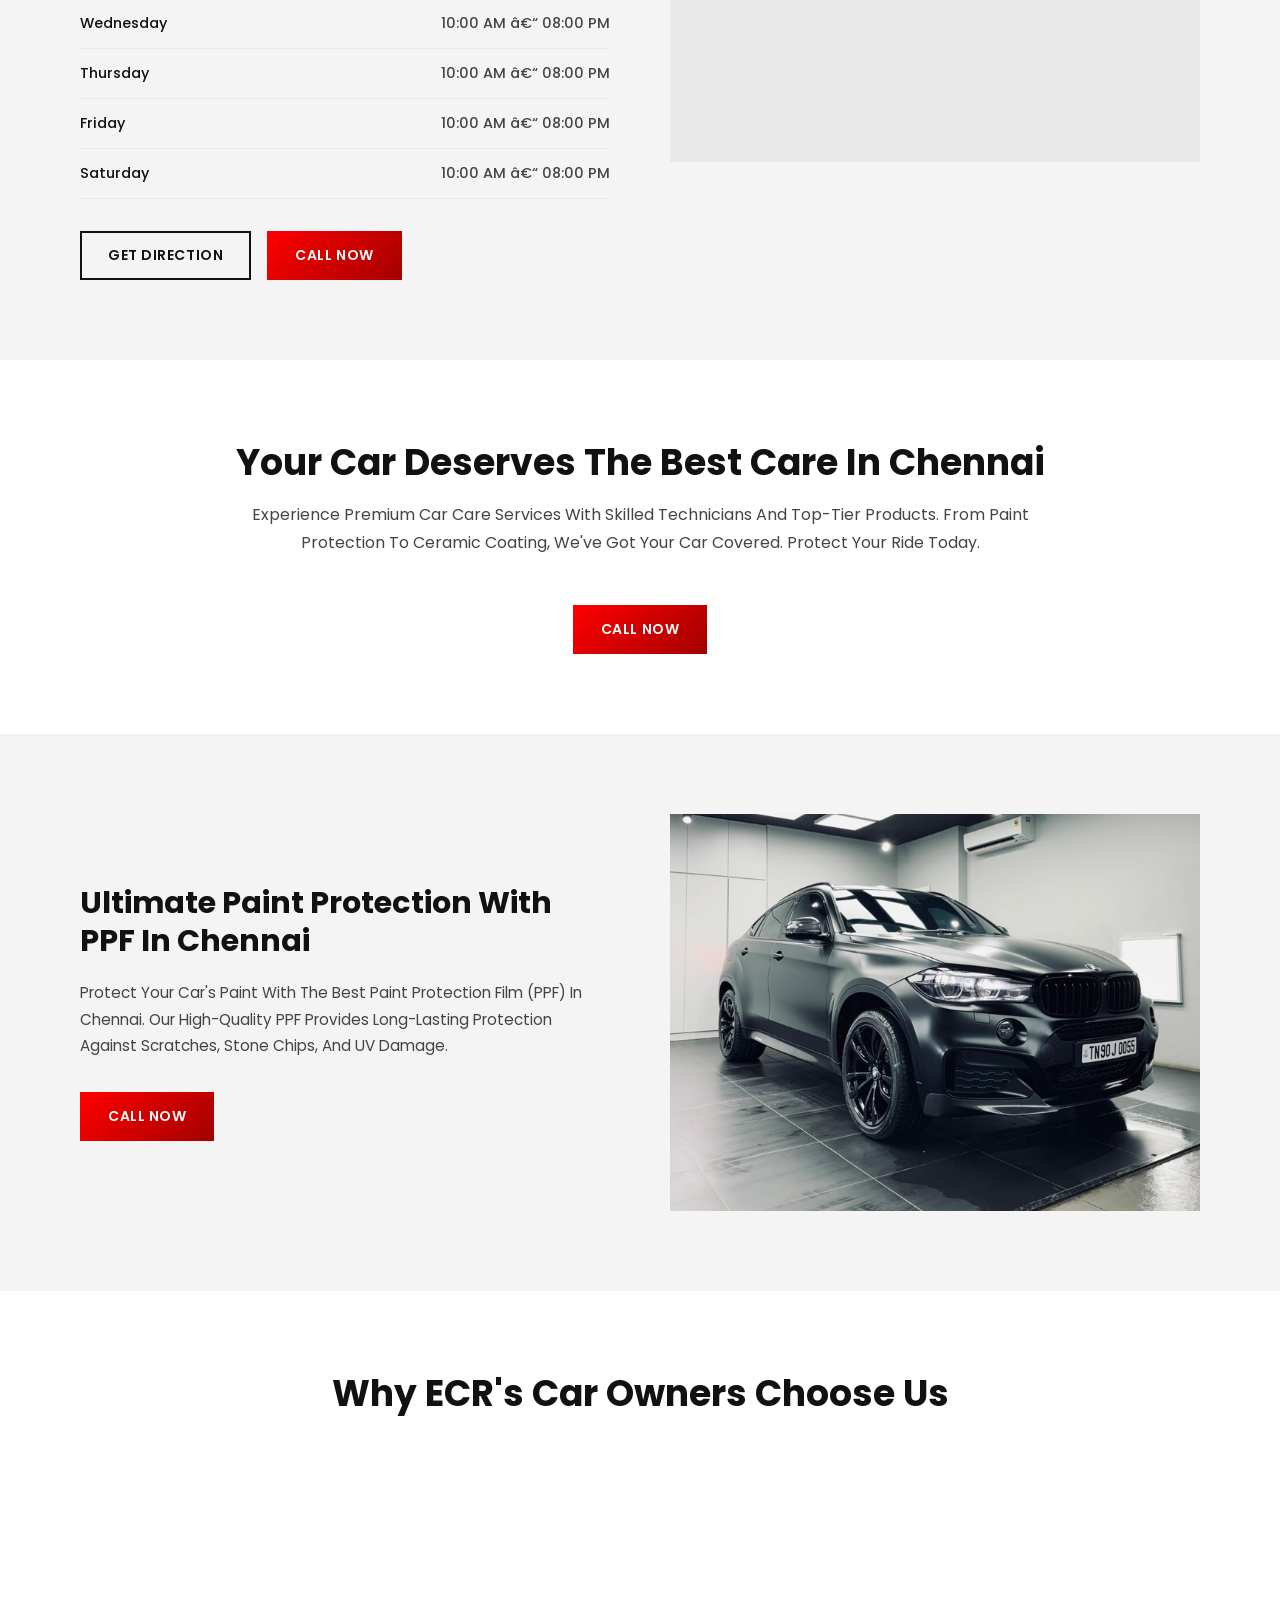
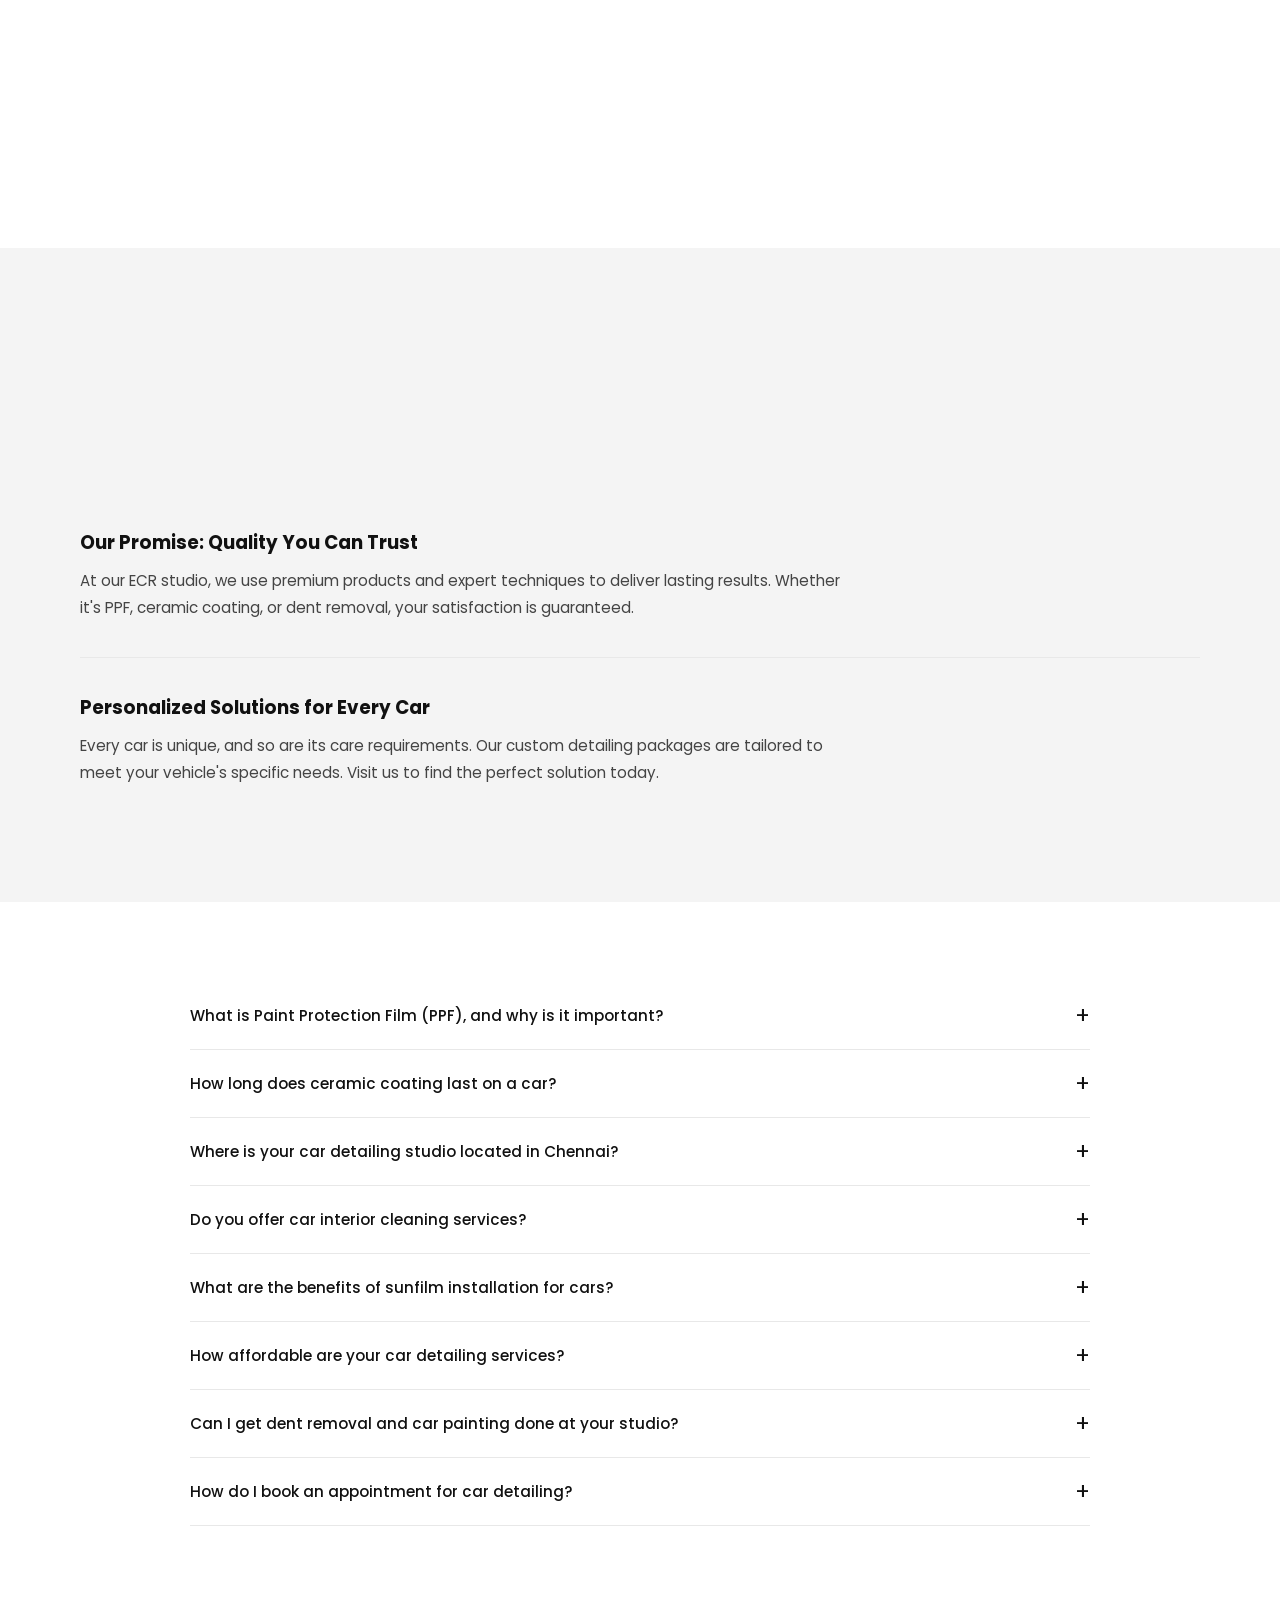
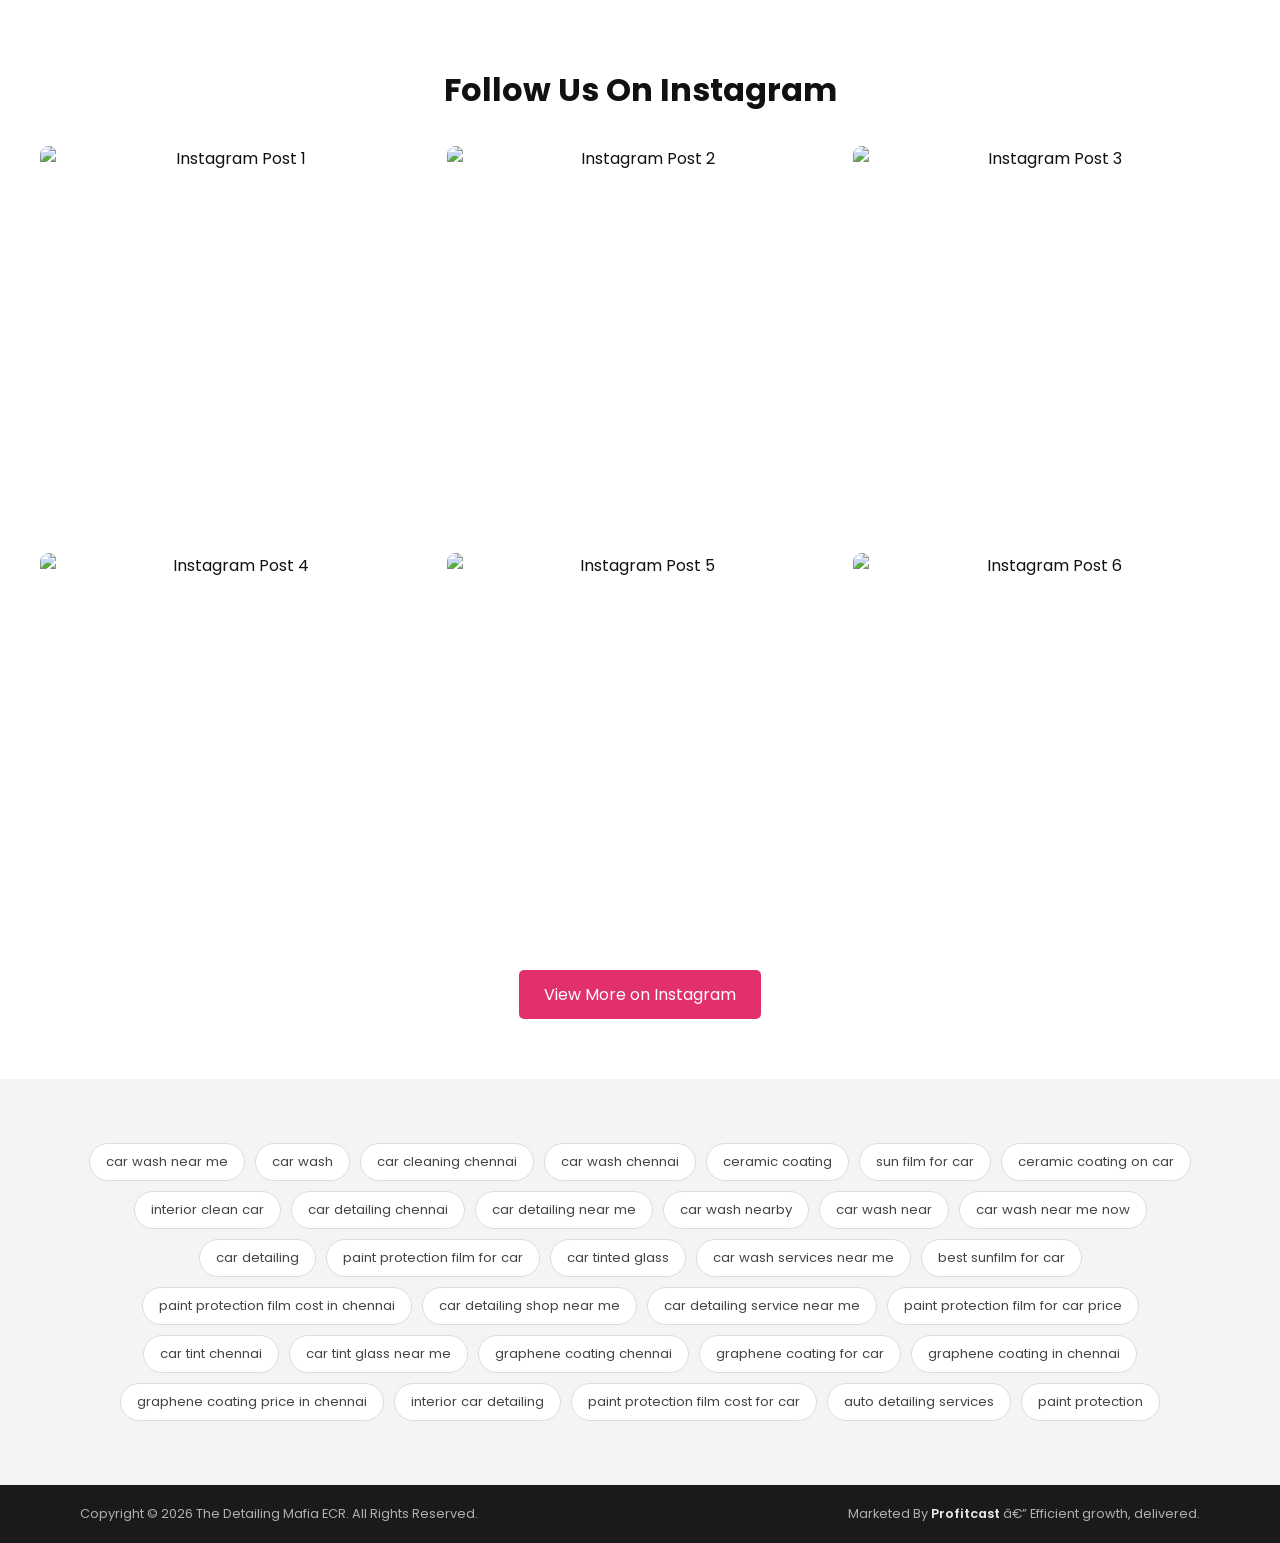
==== commit e43ac650: "Instagram section: use local images from assets/instagram folder" ====
--- a/index.html
+++ b/index.html
@@ -502,27 +502,27 @@
     <div class="instagram-grid">
 
       <a href="https://www.instagram.com/reel/DT0aLHCk199/" target="_blank">
-        <img src="assets/instagram/post1.jpg" alt="Instagram Post 1" />
+        <img src="assets/instagram/image%201.jpeg" alt="Instagram Post 1" />
       </a>
 
       <a href="https://www.instagram.com/p/CvAO8JryLPq/" target="_blank">
-        <img src="assets/instagram/post2.jpg" alt="Instagram Post 2" />
+        <img src="assets/instagram/image%202.jpeg" alt="Instagram Post 2" />
       </a>
 
       <a href="https://www.instagram.com/p/C6qVfX9ScLa/" target="_blank">
-        <img src="assets/instagram/post3.jpg" alt="Instagram Post 3" />
+        <img src="assets/instagram/image%203.jpeg" alt="Instagram Post 3" />
       </a>
 
       <a href="https://www.instagram.com/reel/C2phuvbS9L9/" target="_blank">
-        <img src="assets/instagram/post4.jpg" alt="Instagram Post 4" />
+        <img src="assets/instagram/image%204.jpeg" alt="Instagram Post 4" />
       </a>
 
       <a href="https://www.instagram.com/reel/DTvOif6k7vE/" target="_blank">
-        <img src="assets/instagram/post5.jpg" alt="Instagram Post 5" />
+        <img src="assets/instagram/image%205.jpeg" alt="Instagram Post 5" />
       </a>
 
       <a href="https://www.instagram.com/reel/DTsnYuzE-2G/" target="_blank">
-        <img src="assets/instagram/post6.jpg" alt="Instagram Post 6" />
+        <img src="assets/instagram/image%206.jpeg" alt="Instagram Post 6" />
       </a>
 
     </div>
--- a/style.css
+++ b/style.css
@@ -959,14 +959,23 @@
   margin: auto;
 }
 
+.instagram-grid a {
+  display: block;
+  overflow: hidden;
+  border-radius: 8px;
+}
+
 .instagram-grid img {
   width: 100%;
+  aspect-ratio: 1 / 1;
+  object-fit: cover;
   border-radius: 8px;
-  transition: 0.3s;
-}
-
-.instagram-grid img:hover {
-  transform: scale(1.05);
+  transition: transform 0.3s;
+  display: block;
+}
+
+.instagram-grid a:hover img {
+  transform: scale(1.08);
 }
 
 .instagram-btn {
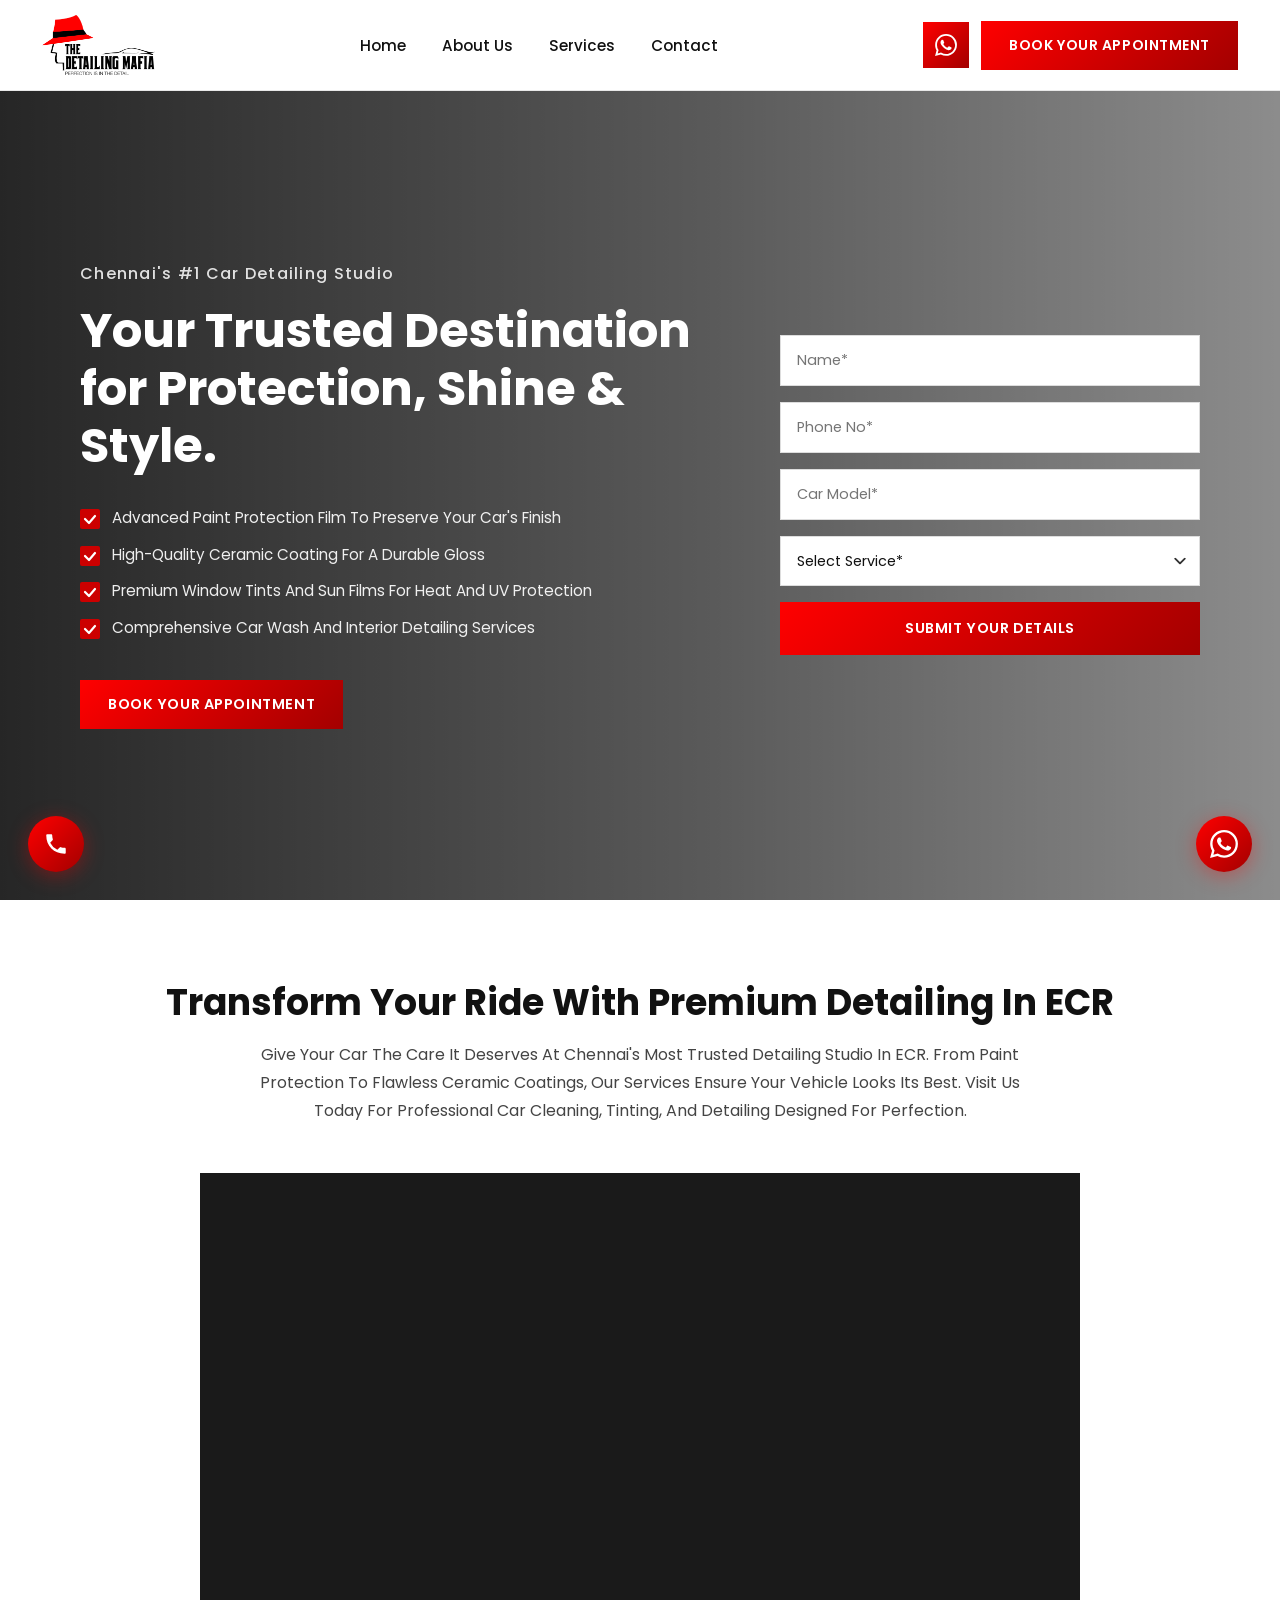
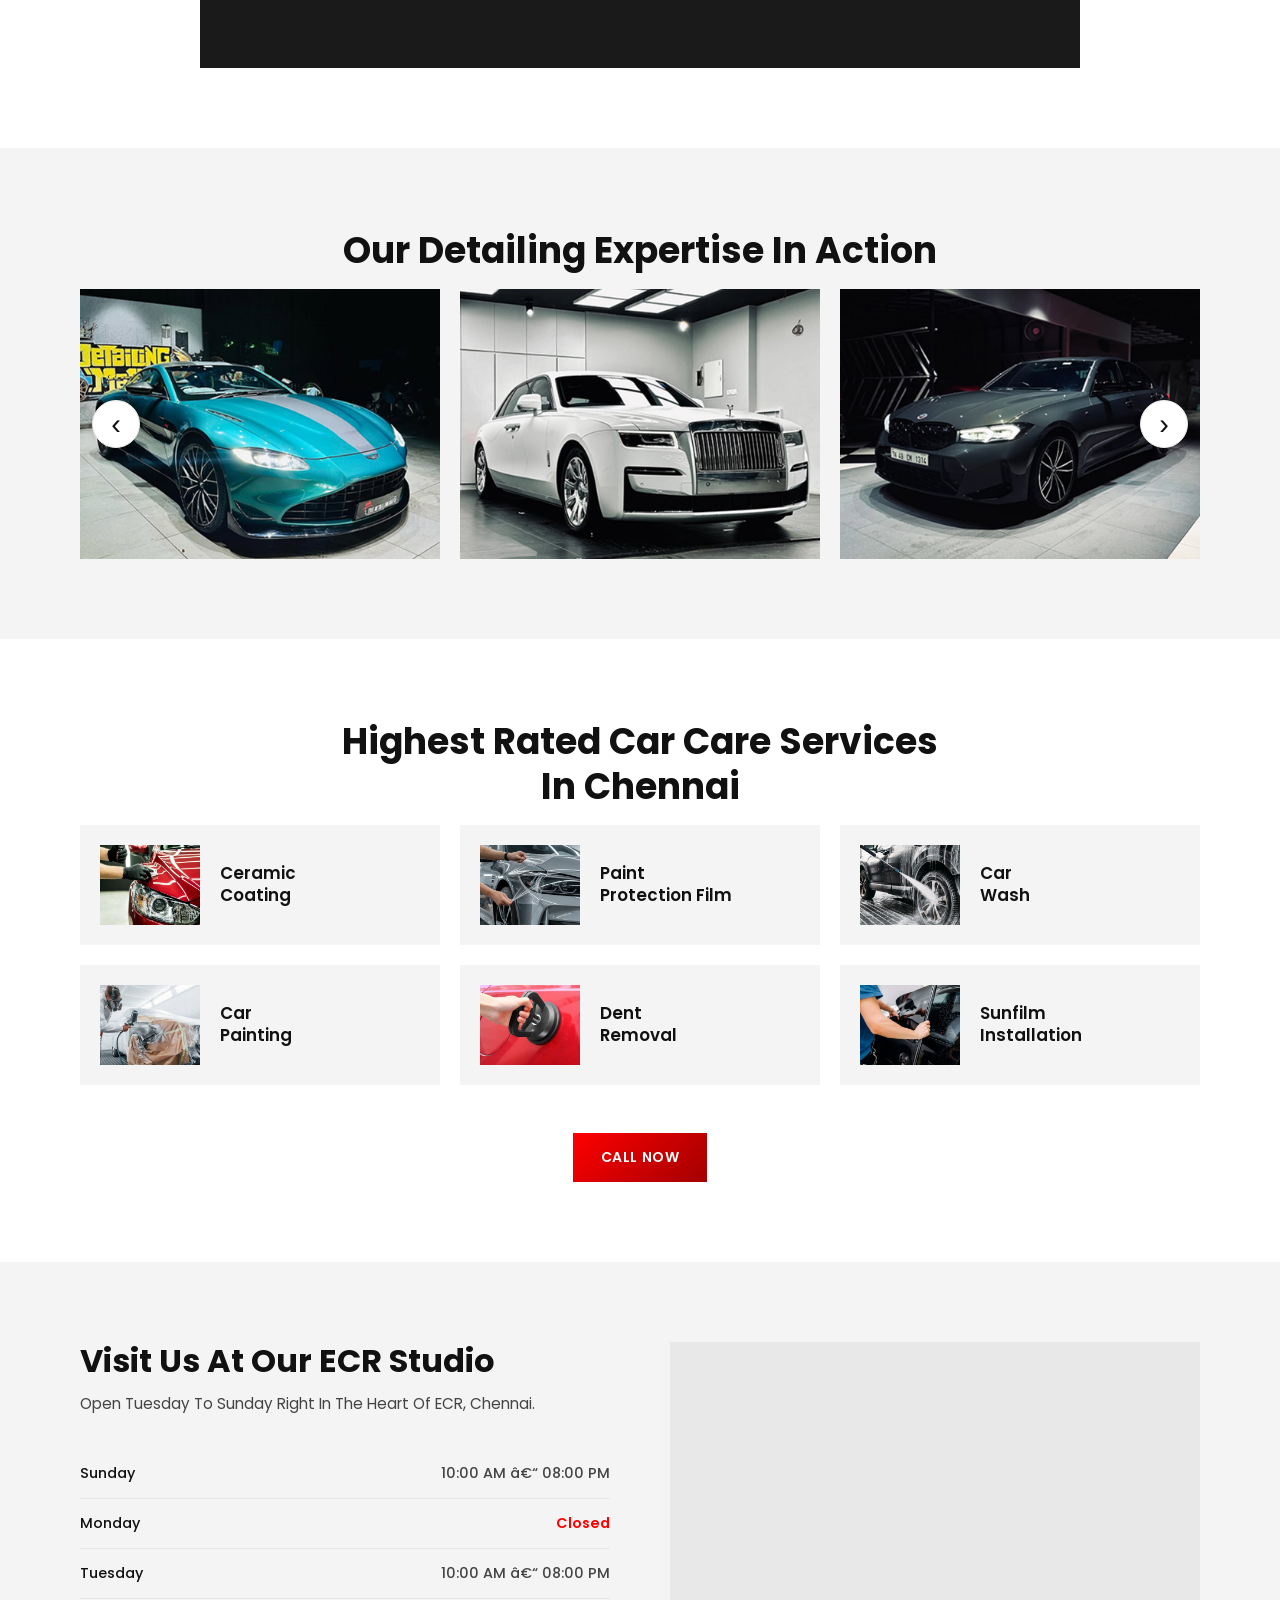
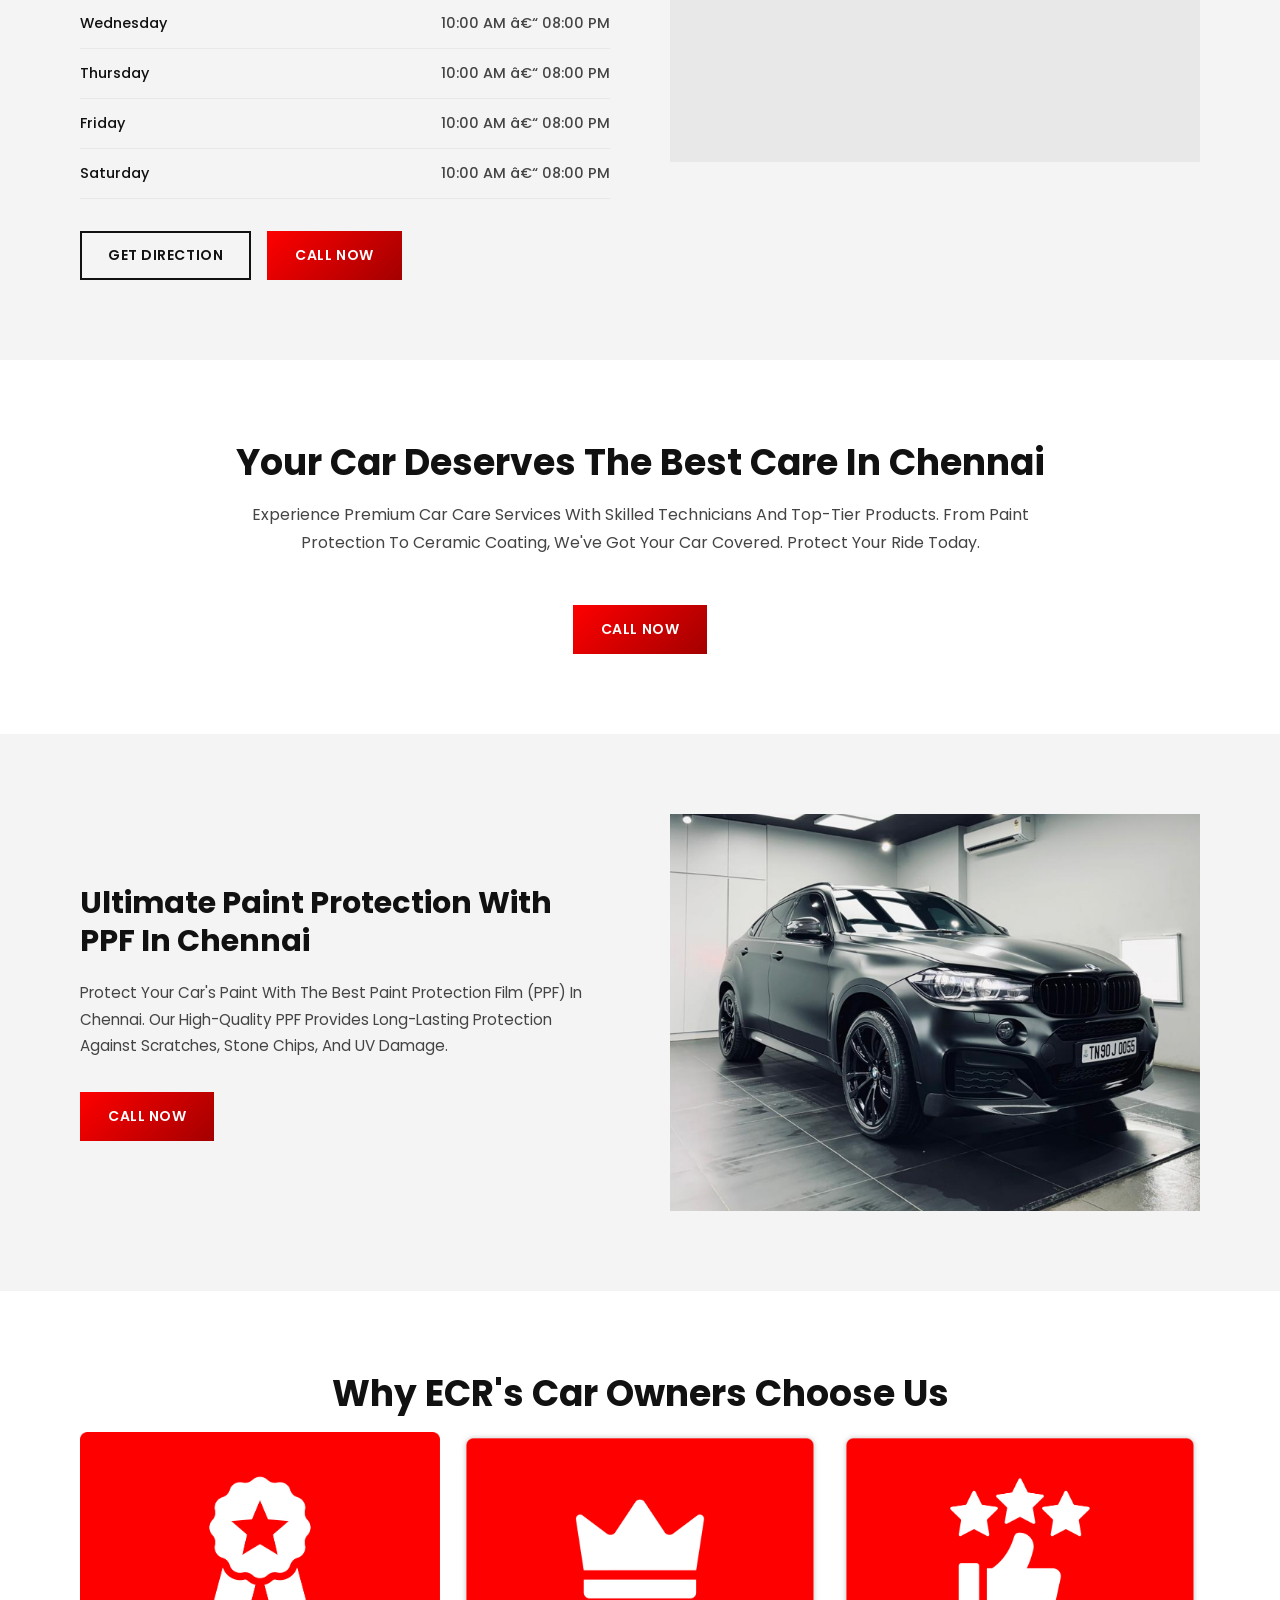
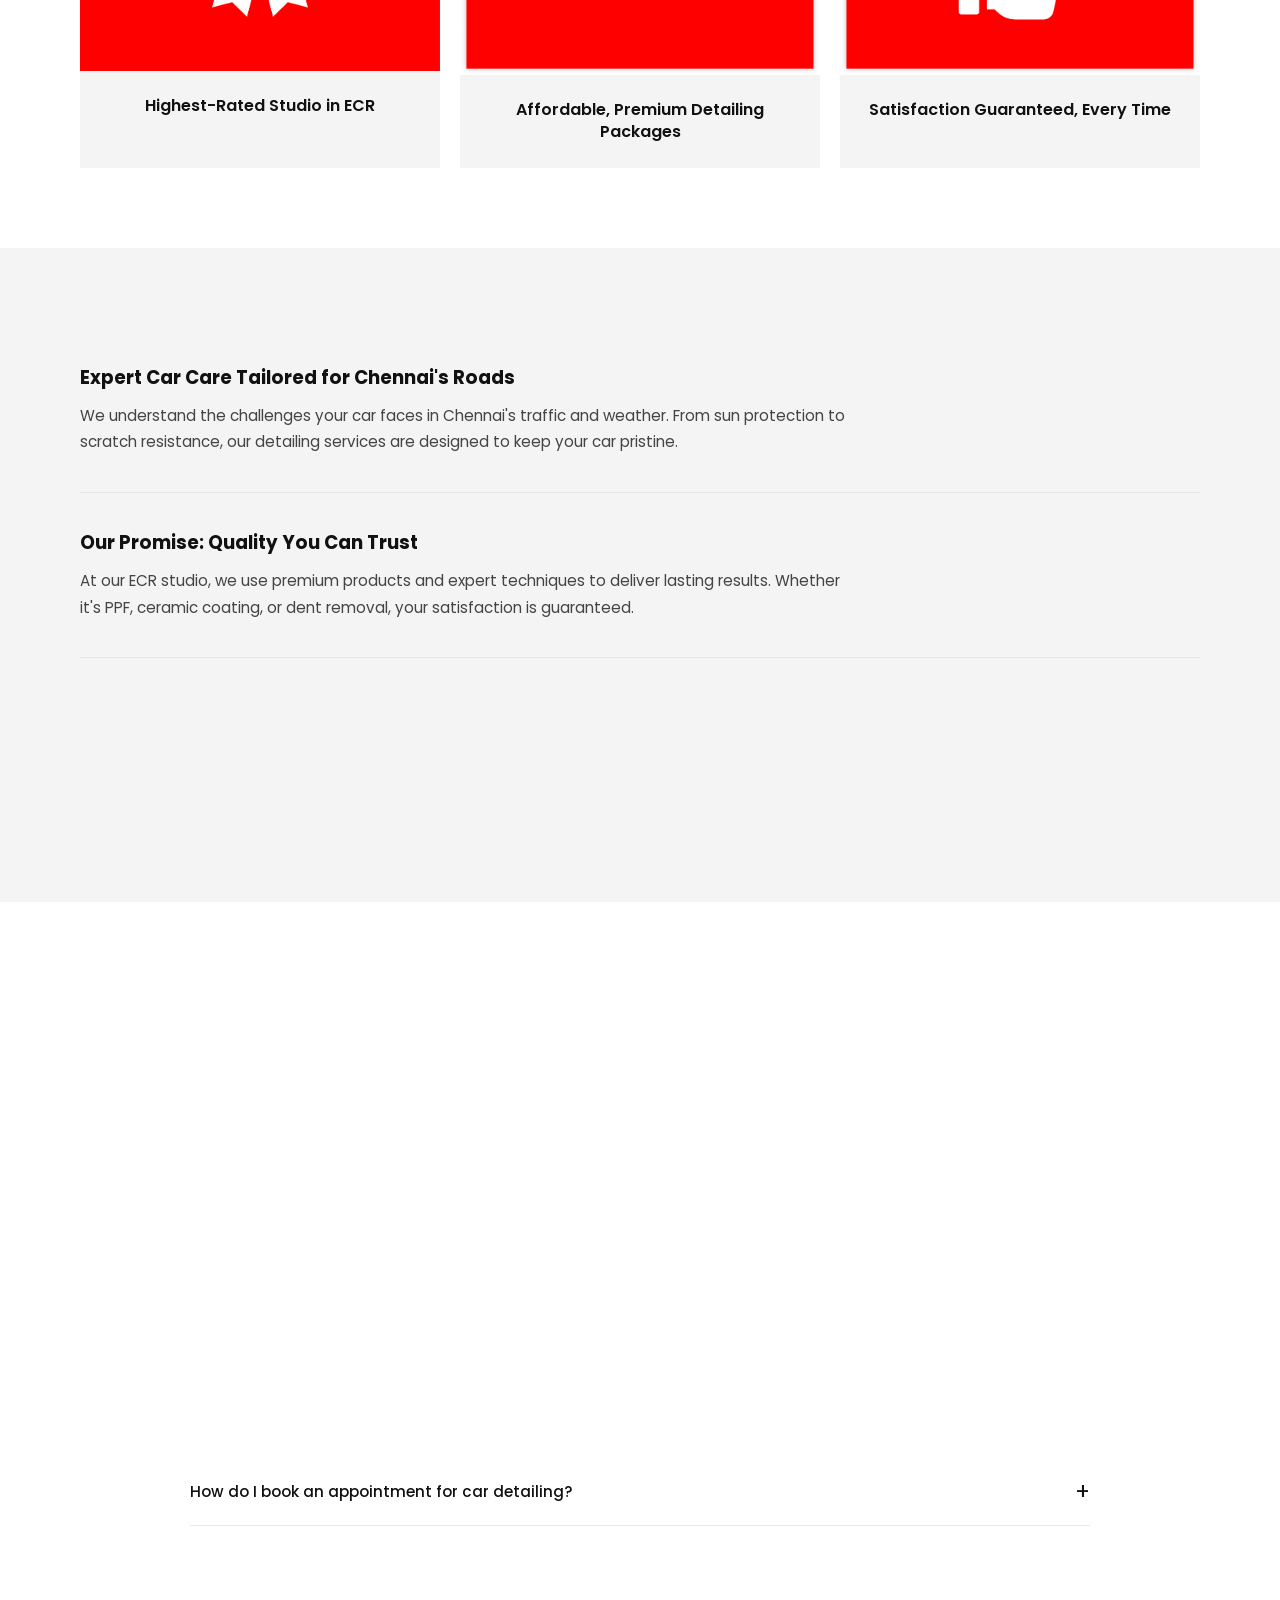
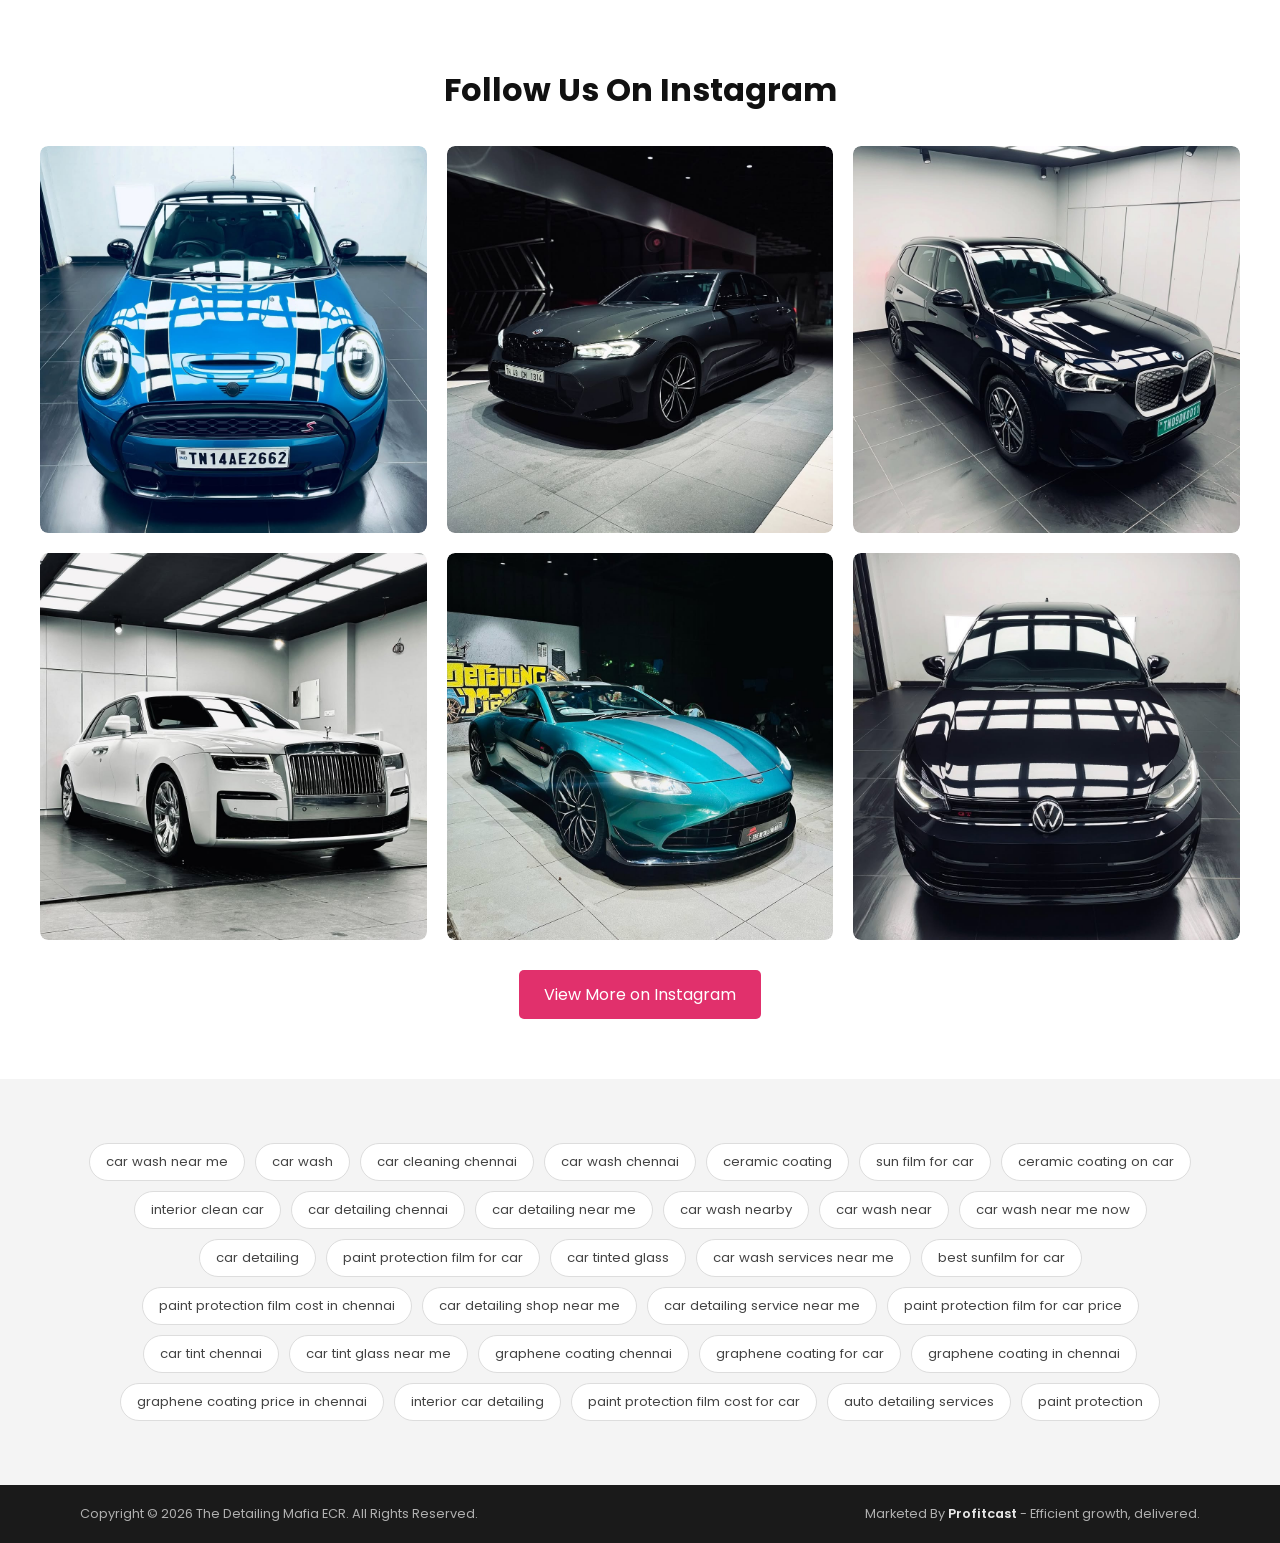
==== commit 36ddeb29: "Update index.html" ====
--- a/index.html
+++ b/index.html
@@ -3,7 +3,7 @@
 <head>
   <meta charset="UTF-8" />
   <meta name="viewport" content="width=device-width, initial-scale=1.0" />
-  <title>The Detailing Mafia ECR â€“ Chennai's #1 Car Detailing Studio</title>
+  <title>The Detailing Mafia ECR Chennai's #1 Car Detailing Studio</title>
   <link rel="icon" type="image/png" href="assets/Favicon.png" />
 
   <!-- Google Tag Manager -->
@@ -583,7 +583,7 @@
   <footer class="footer">
     <div class="footer-inner">
       <p class="footer-copy">Copyright &copy; 2026 The Detailing Mafia ECR. All Rights Reserved.</p>
-      <p class="footer-agency">Marketed By <a href="https://www.profitcast.com" target="_blank" class="profitcast-link"><strong>Profitcast</strong></a> â€” Efficient growth, delivered.</p>
+      <p class="footer-agency">Marketed By <a href="https://www.profitcast.com" target="_blank" class="profitcast-link"><strong>Profitcast</strong></a> - Efficient growth, delivered.</p>
     </div>
   </footer>
 
